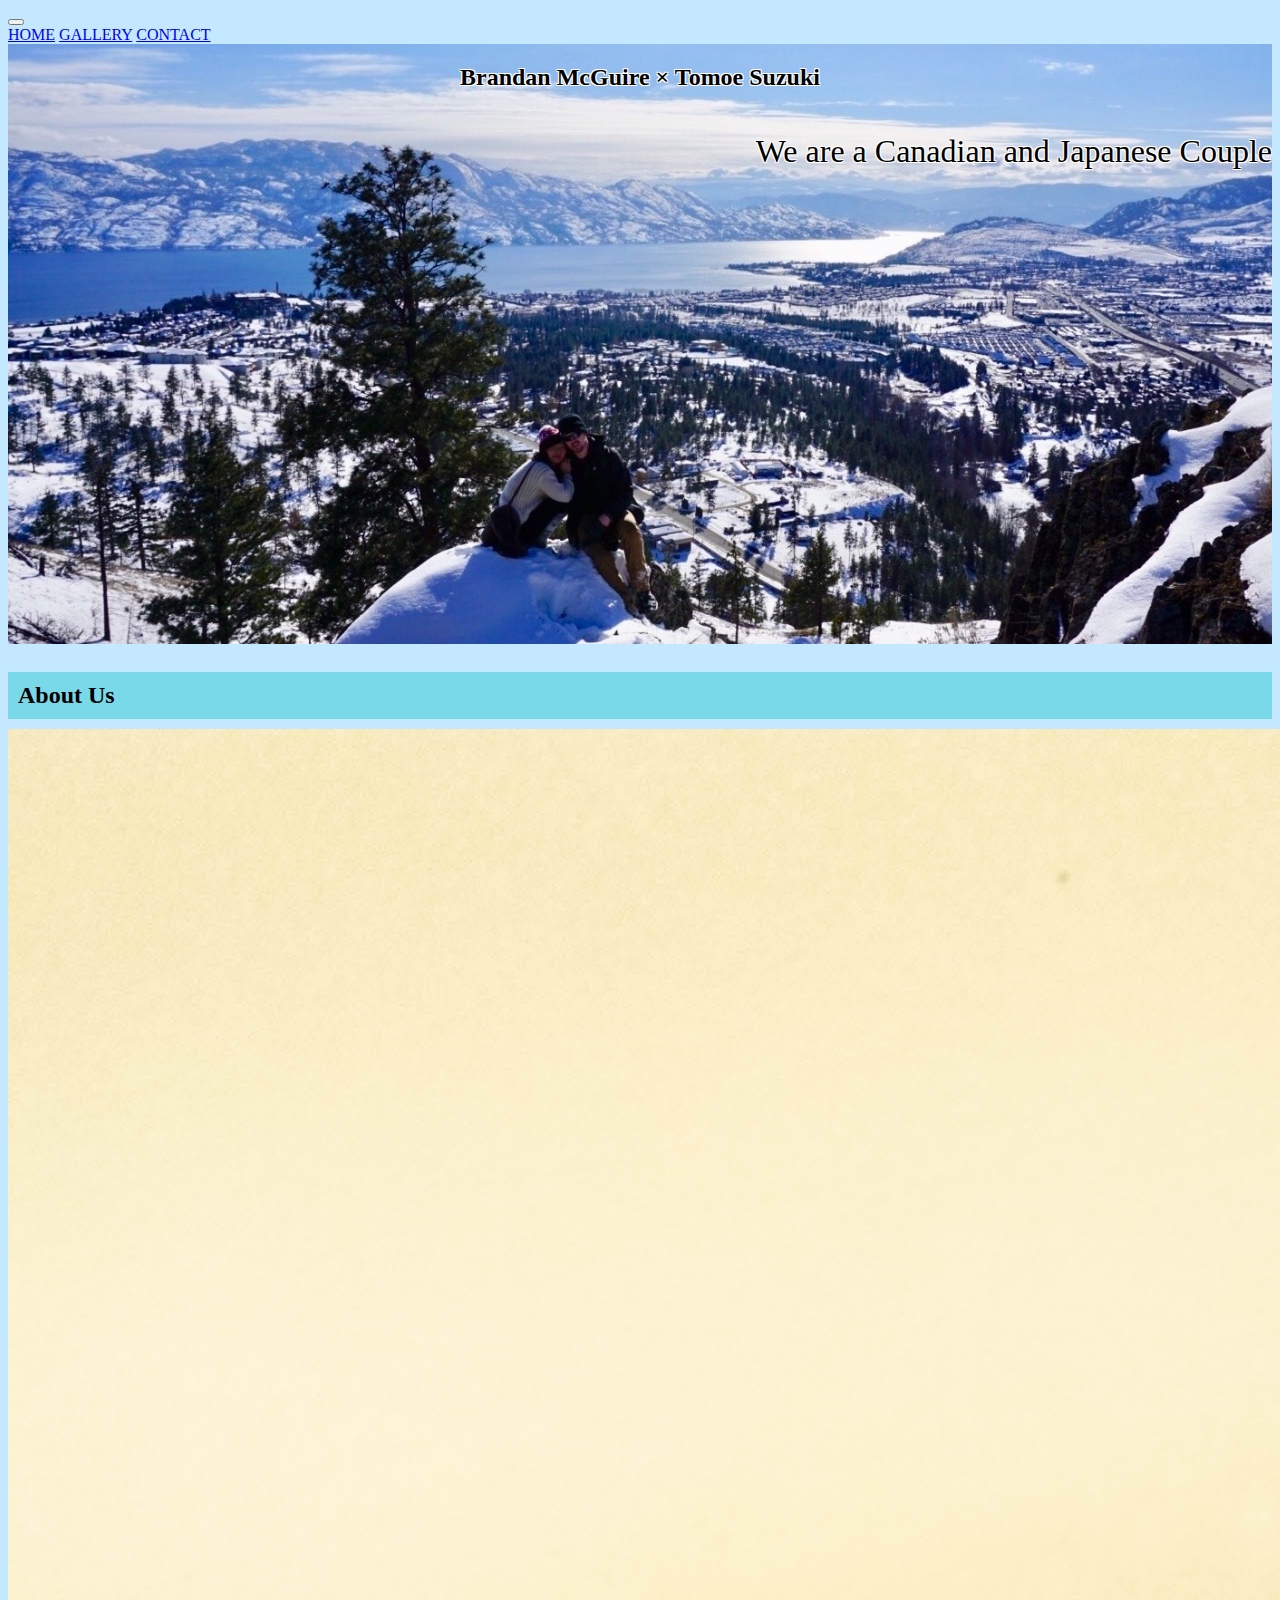
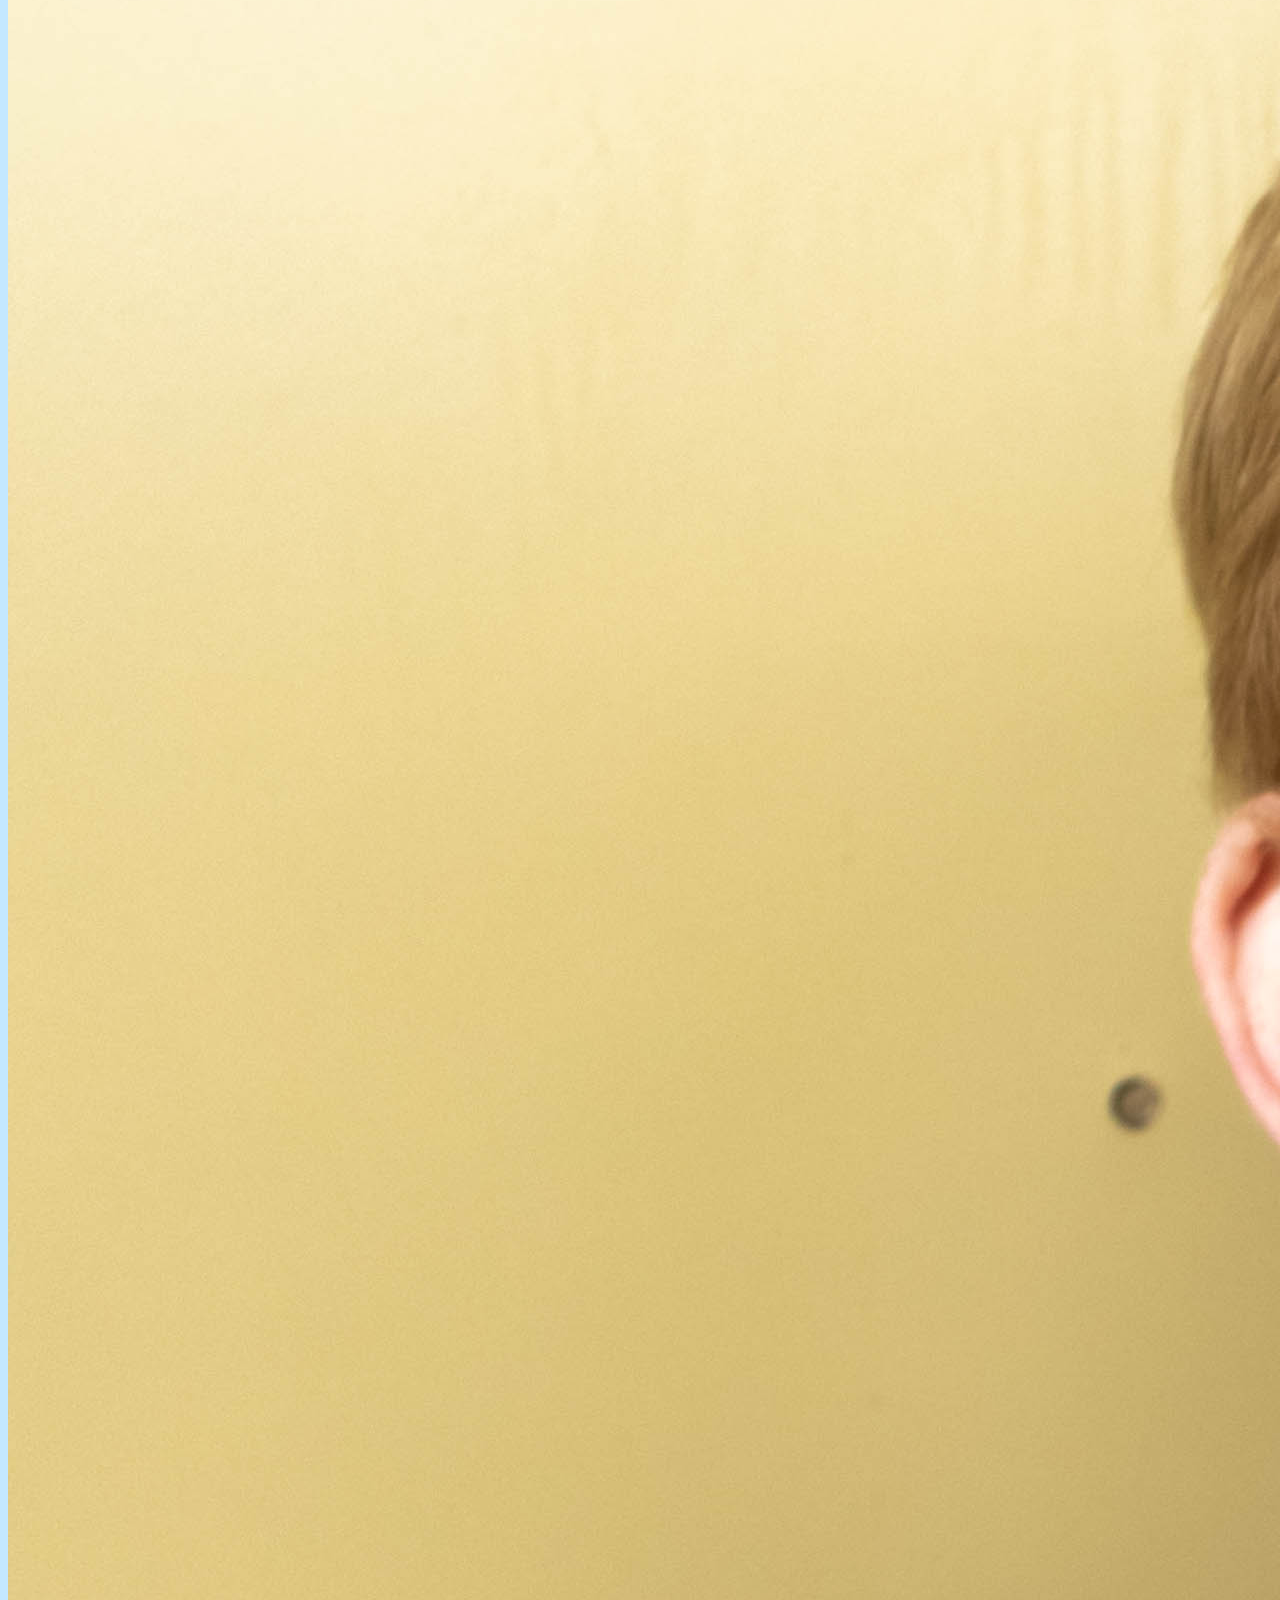
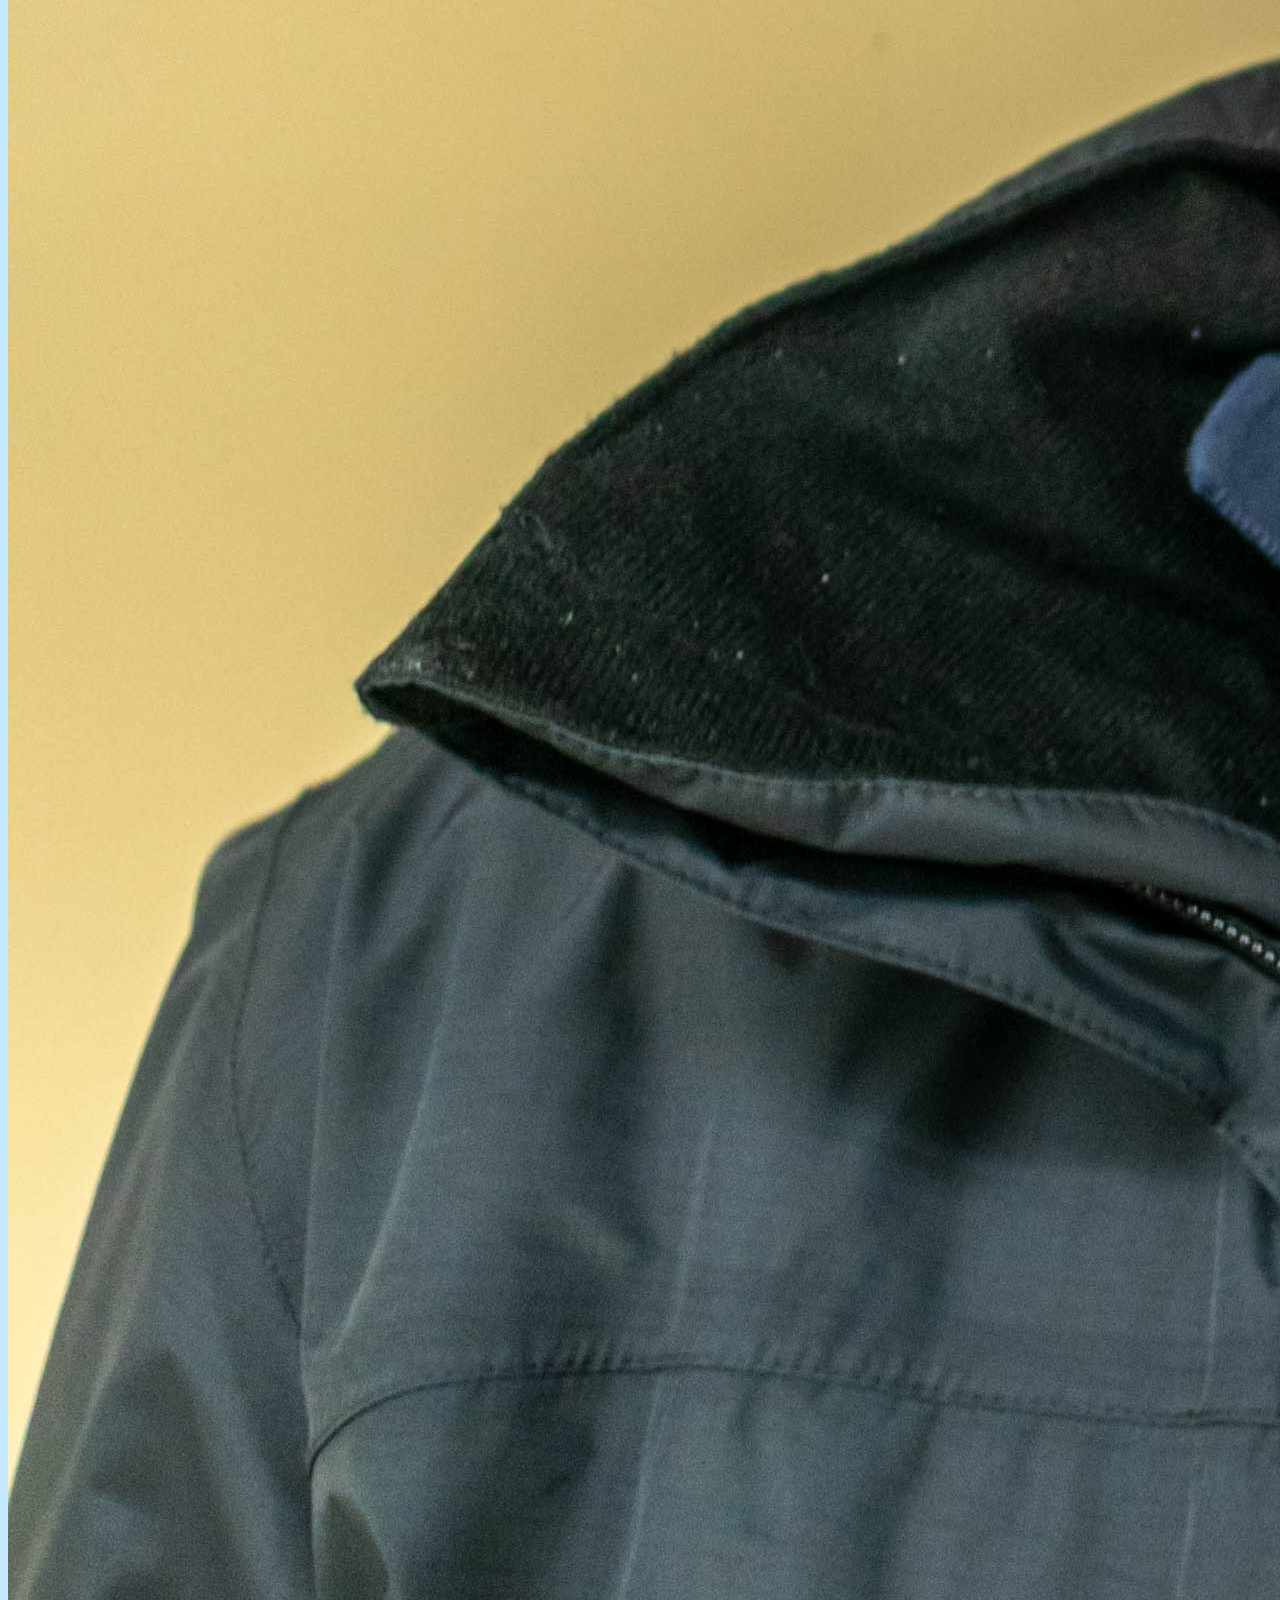
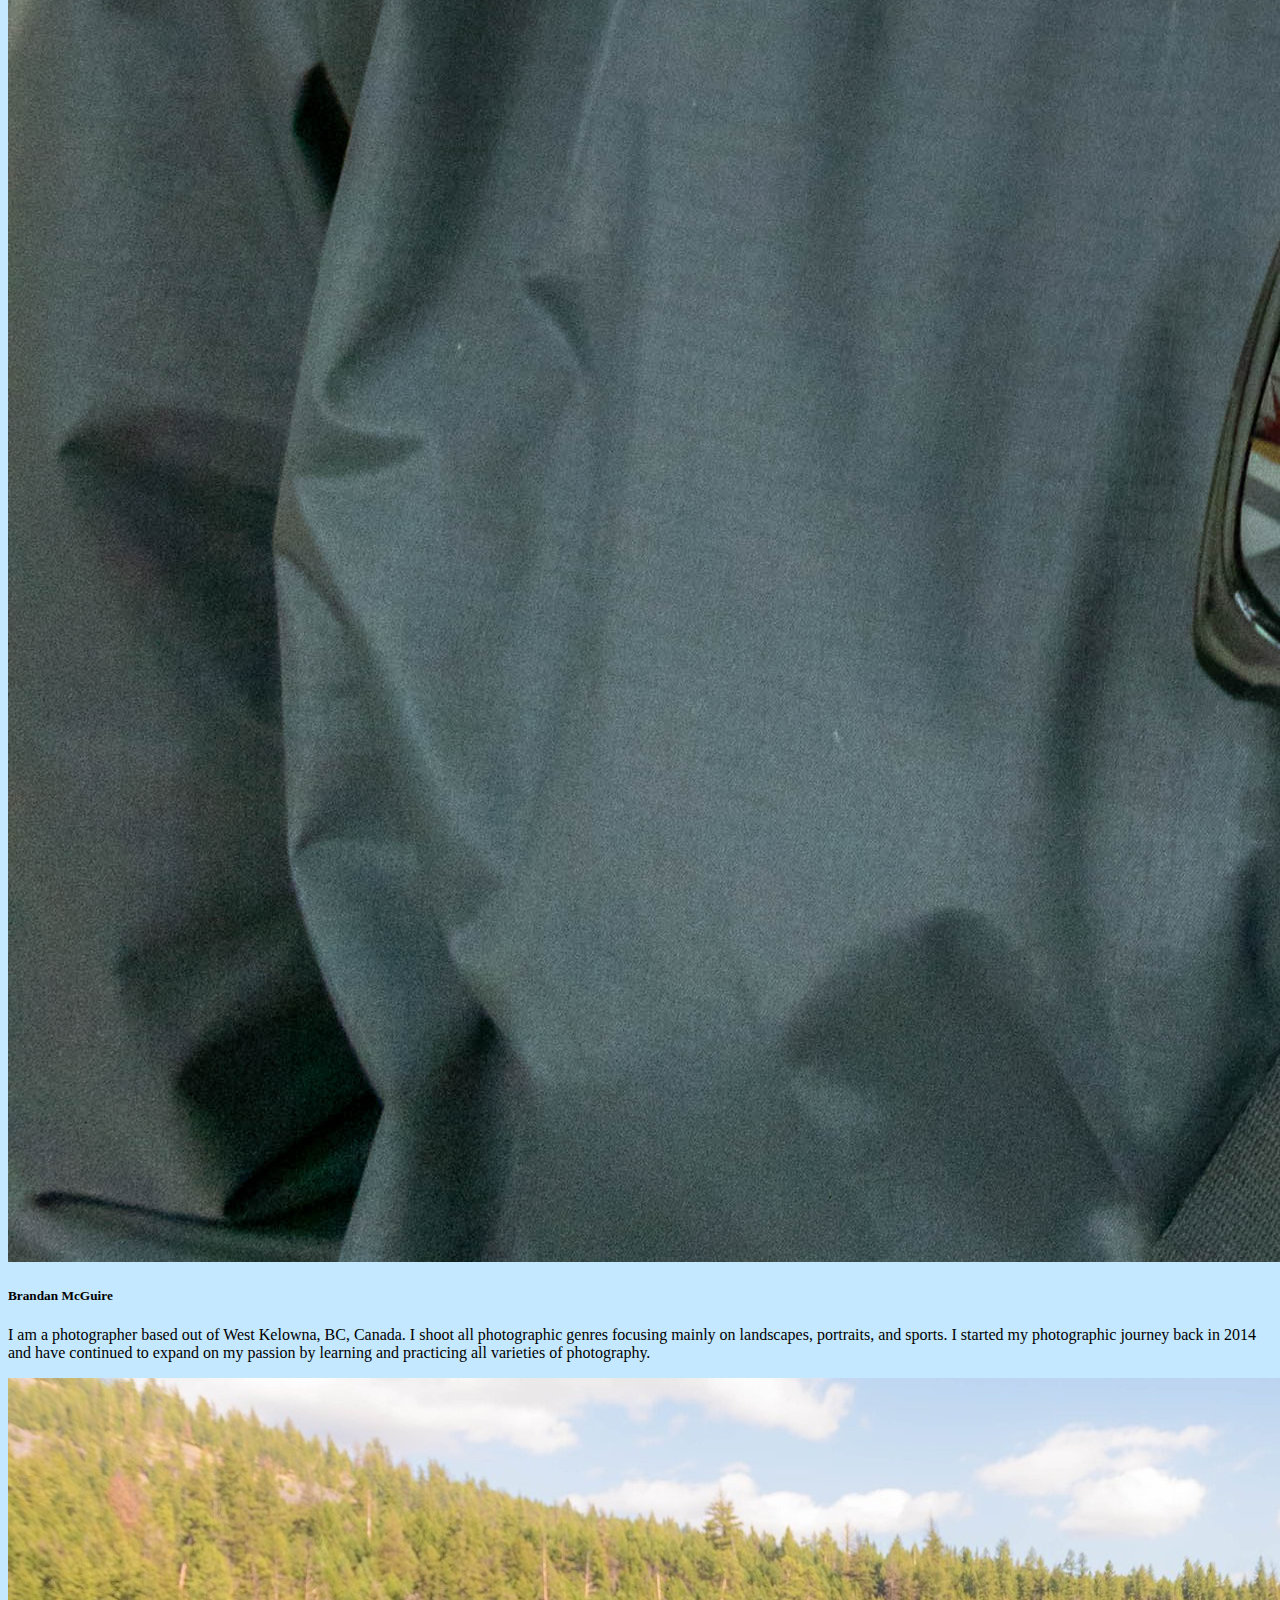
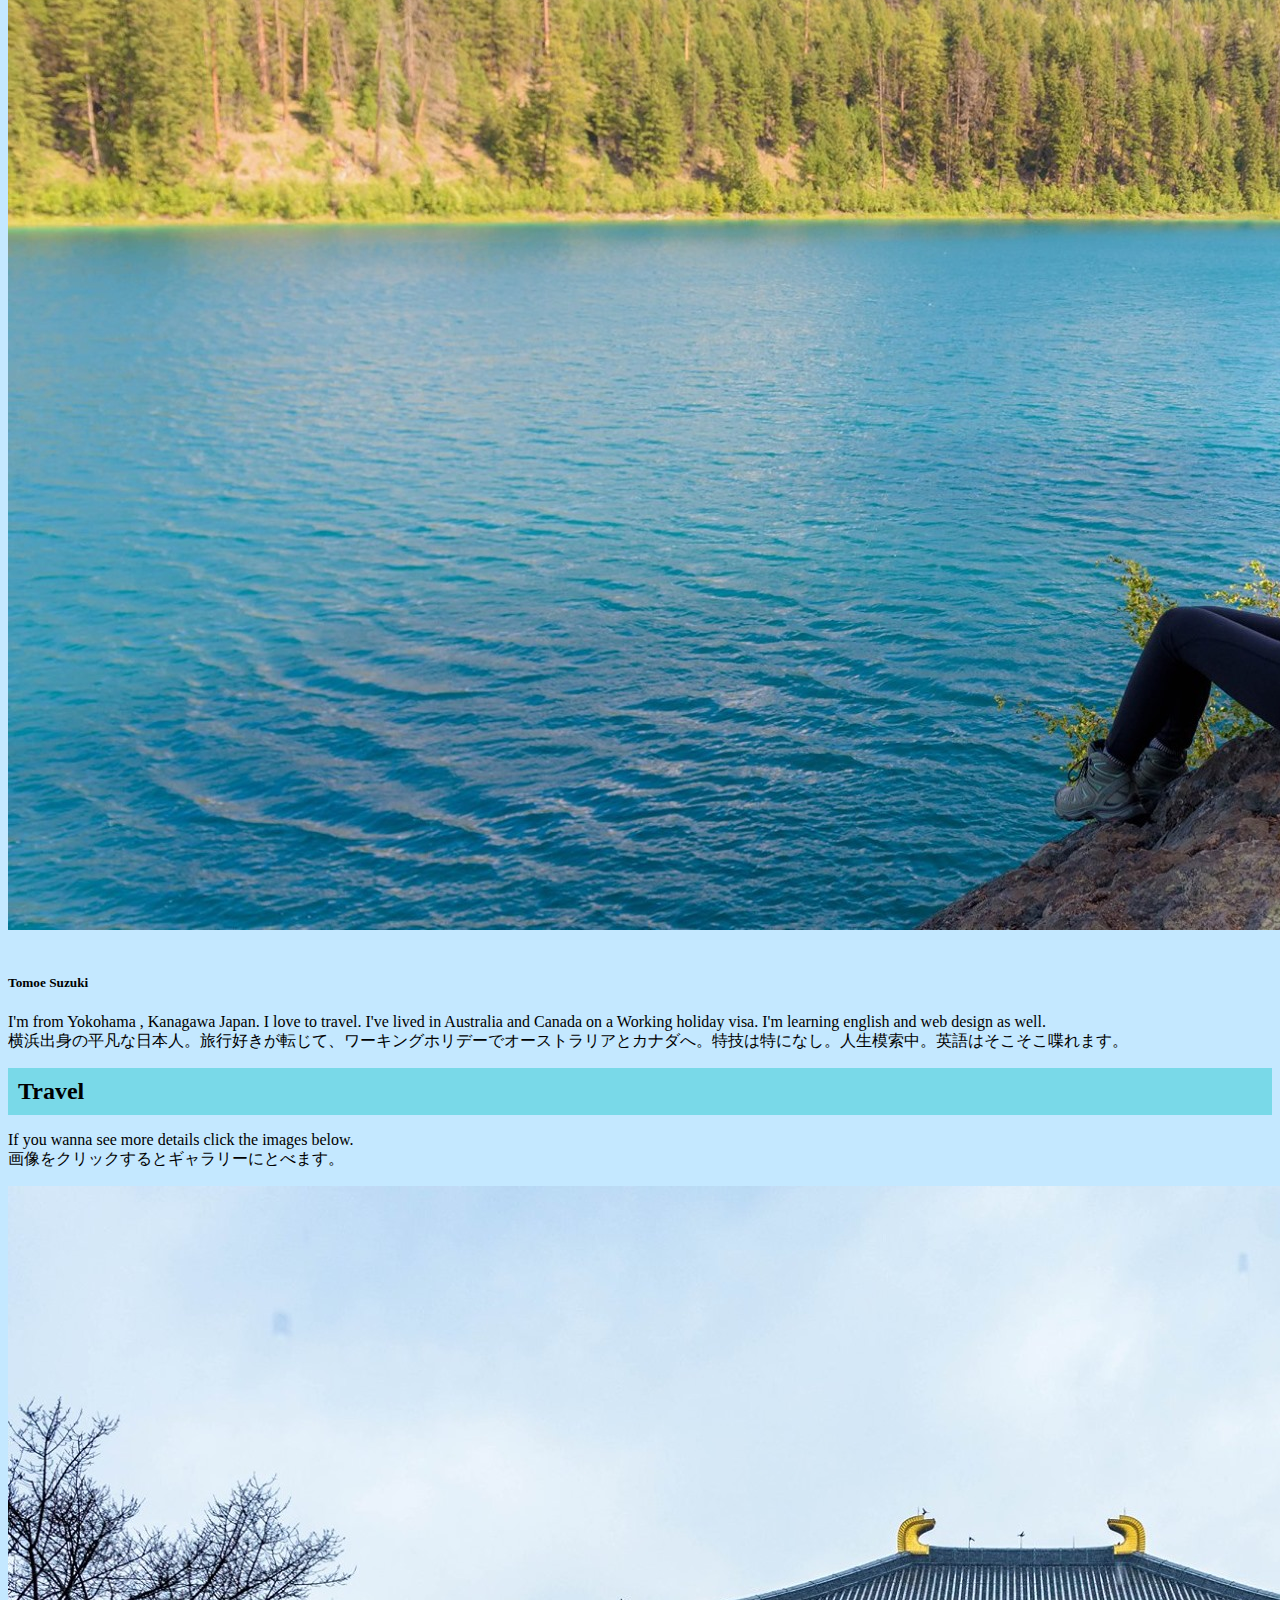
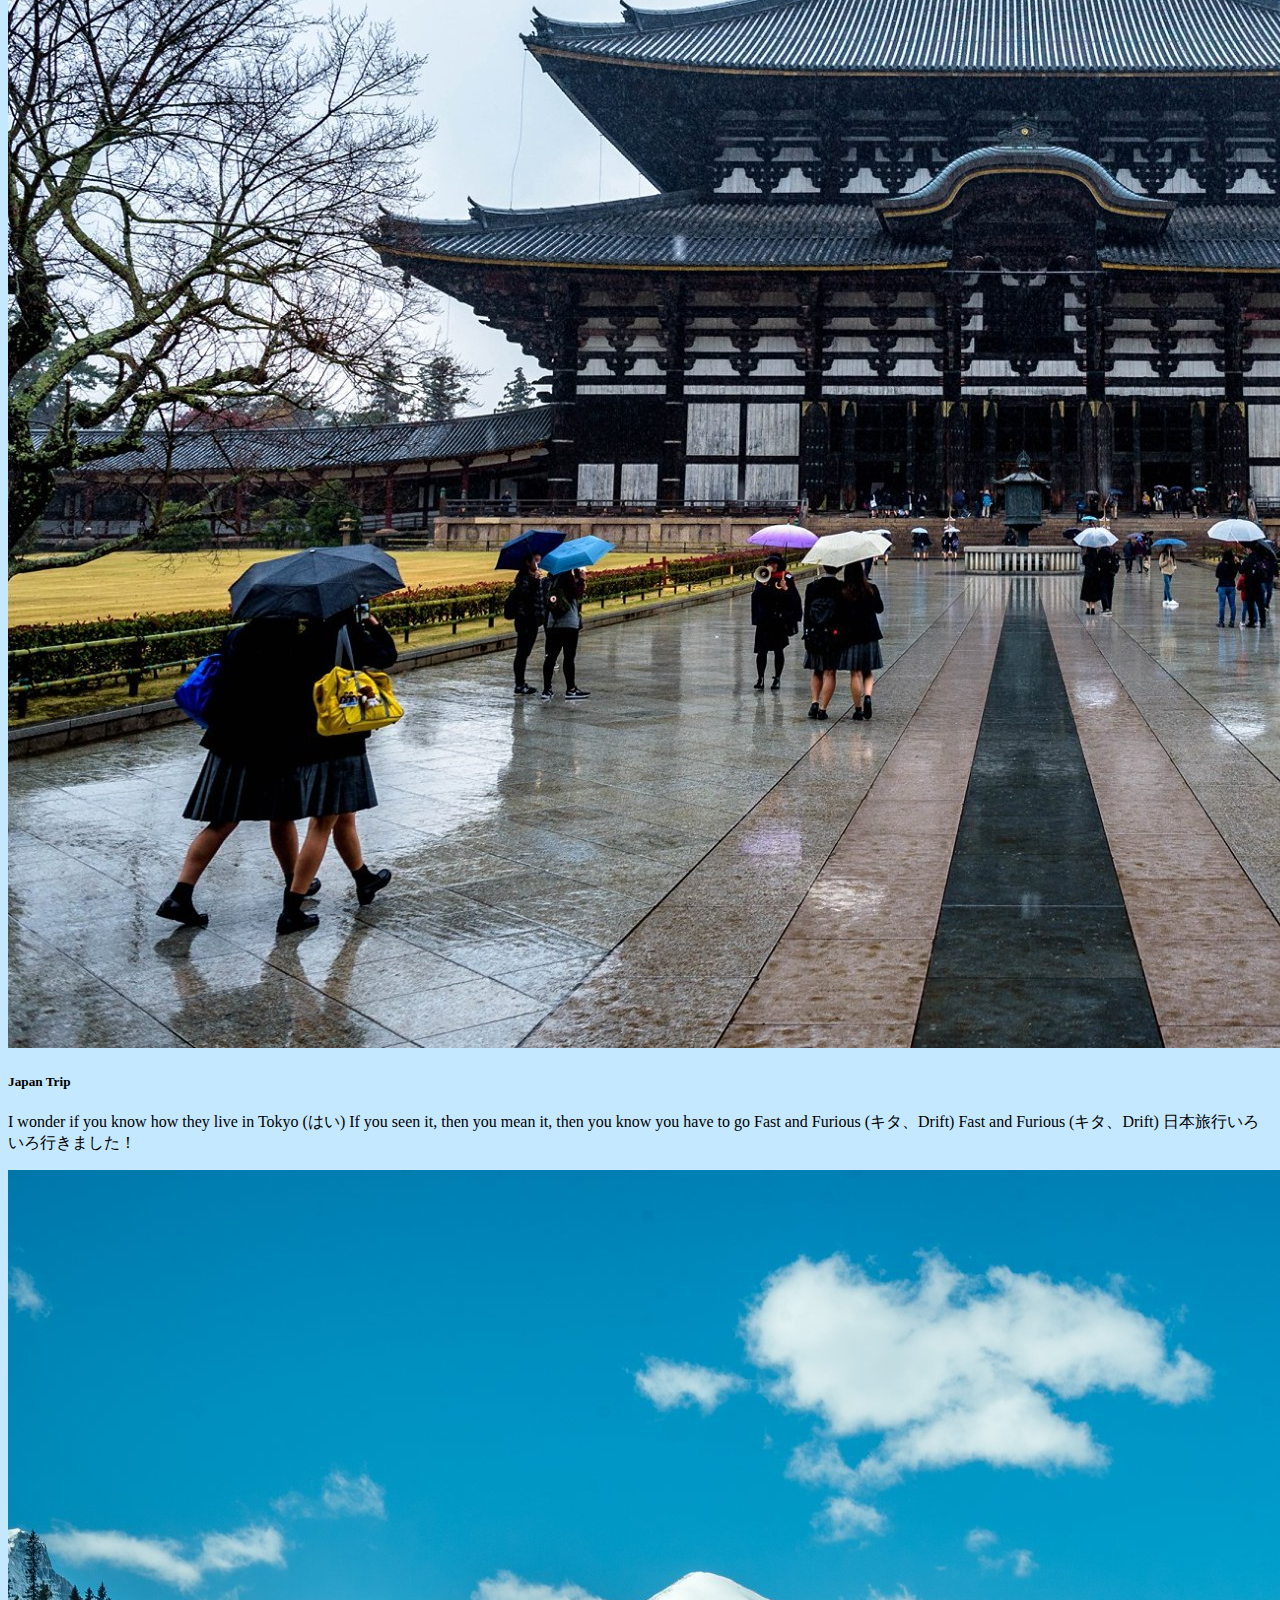
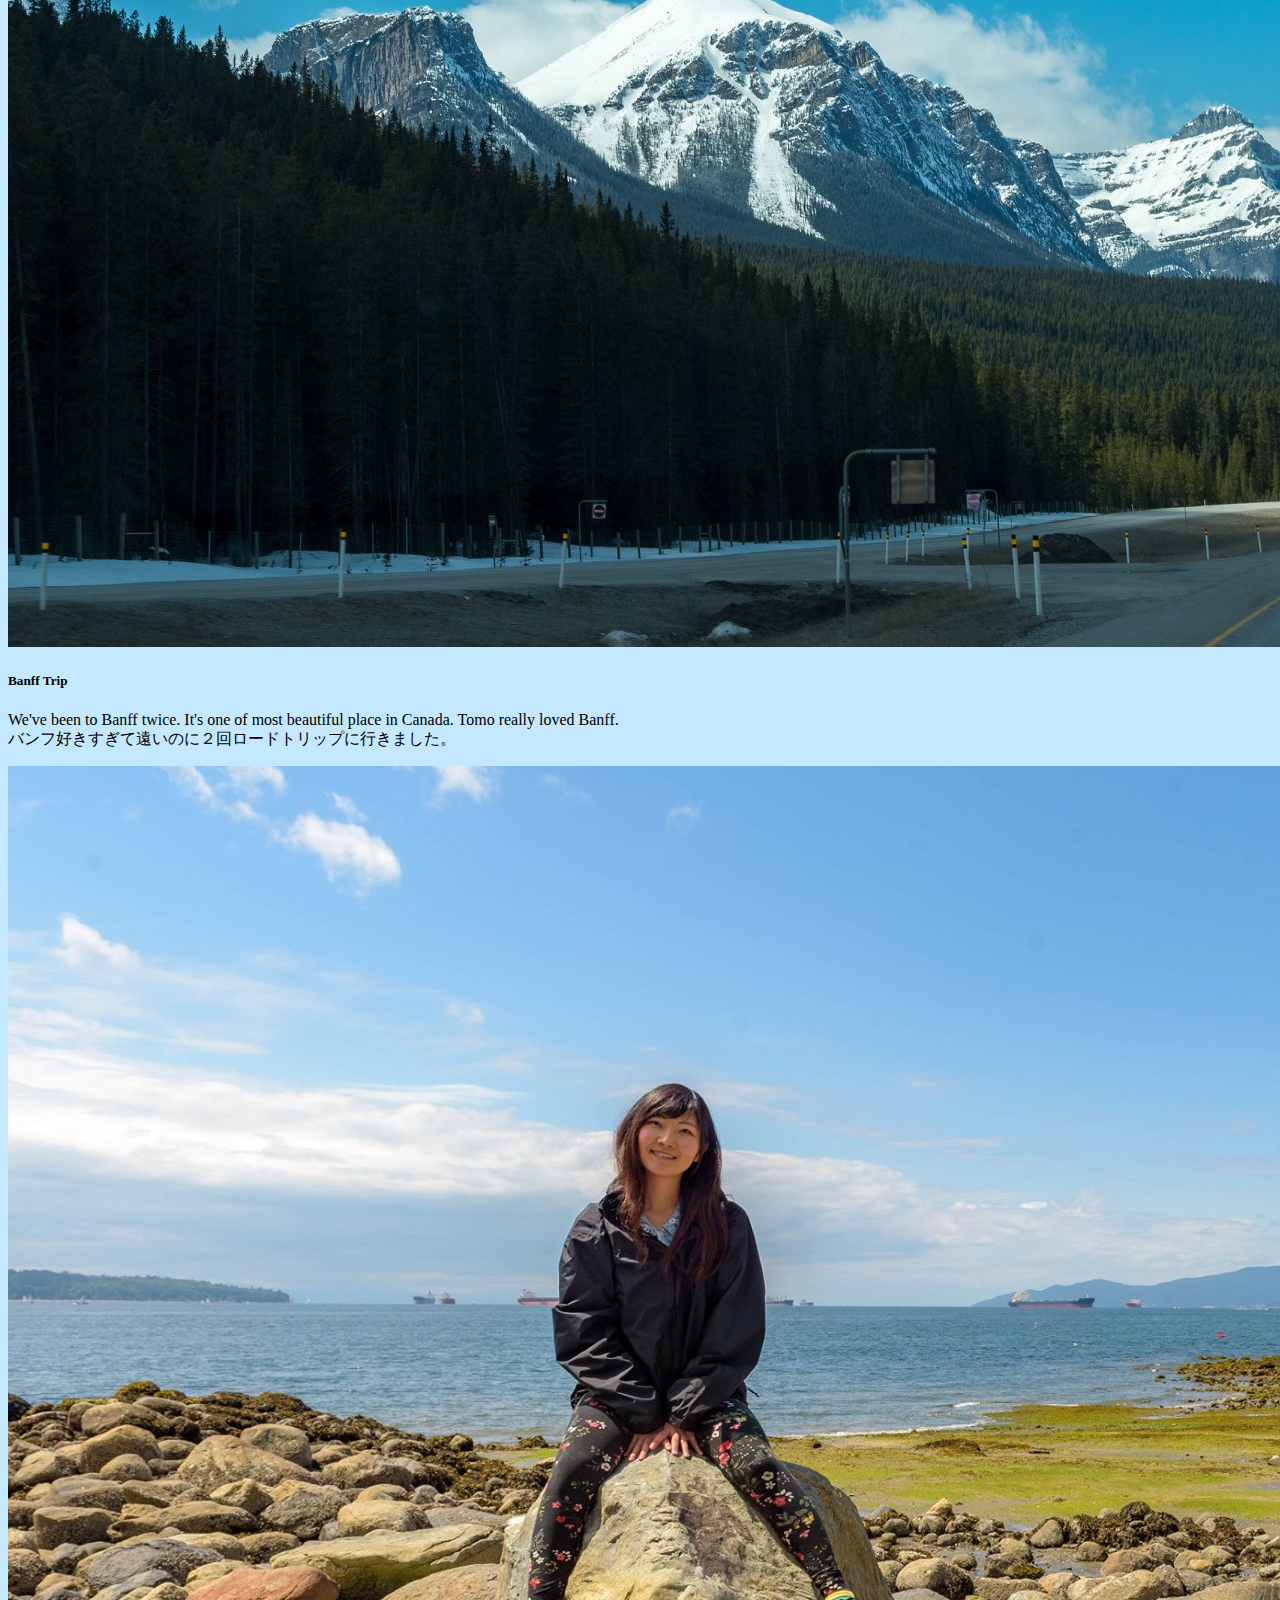
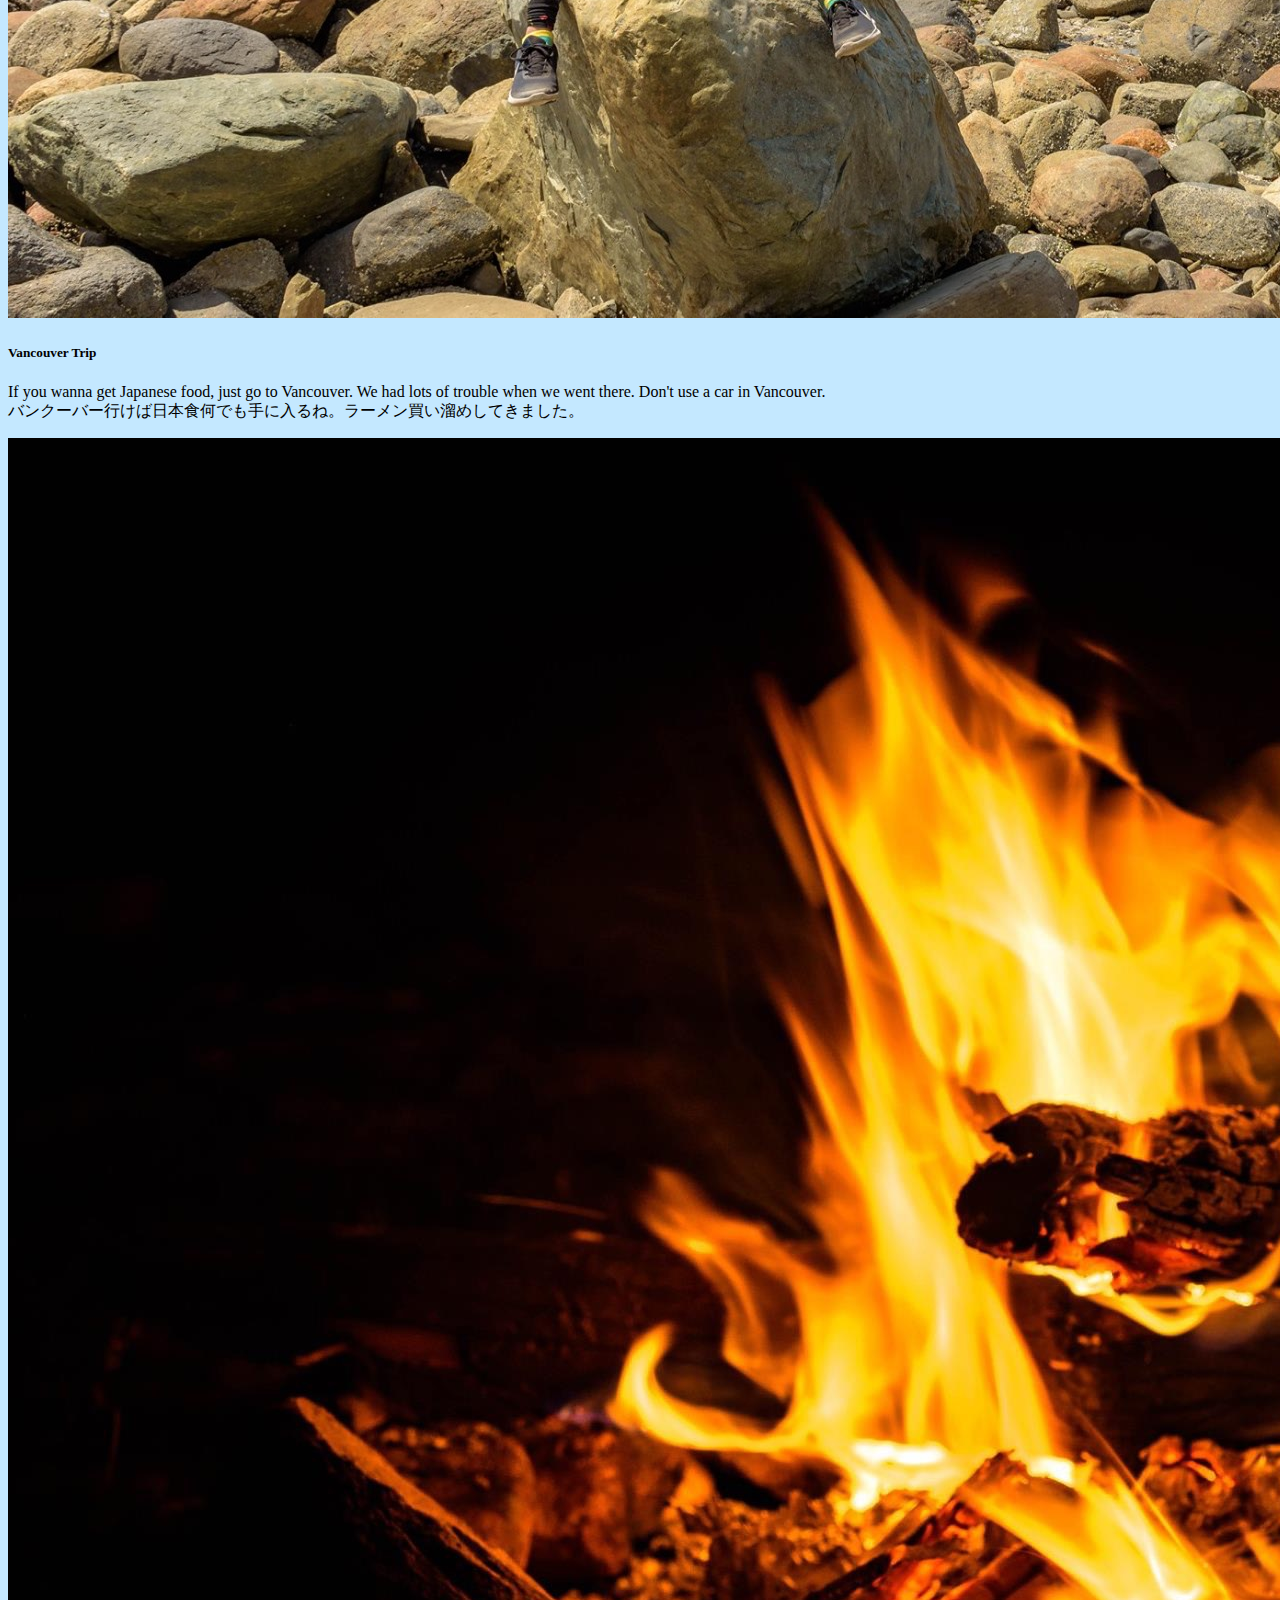
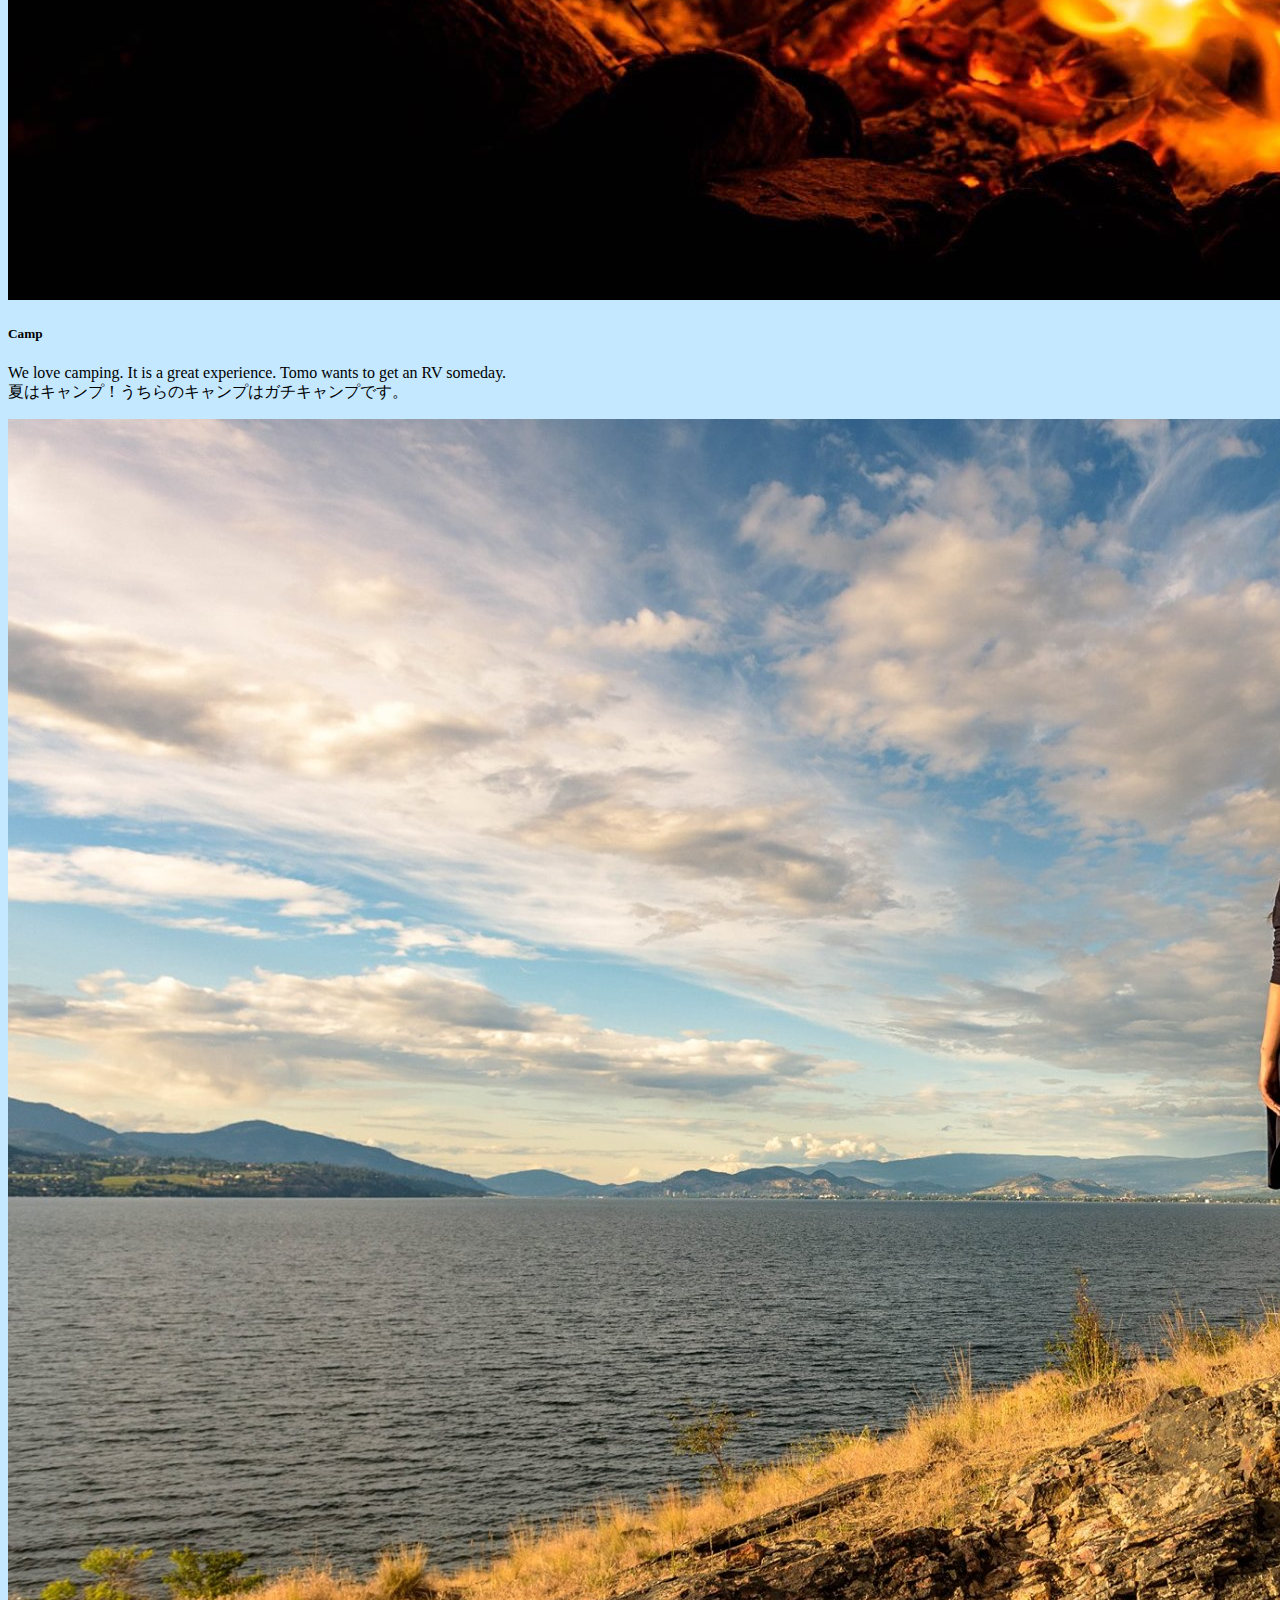
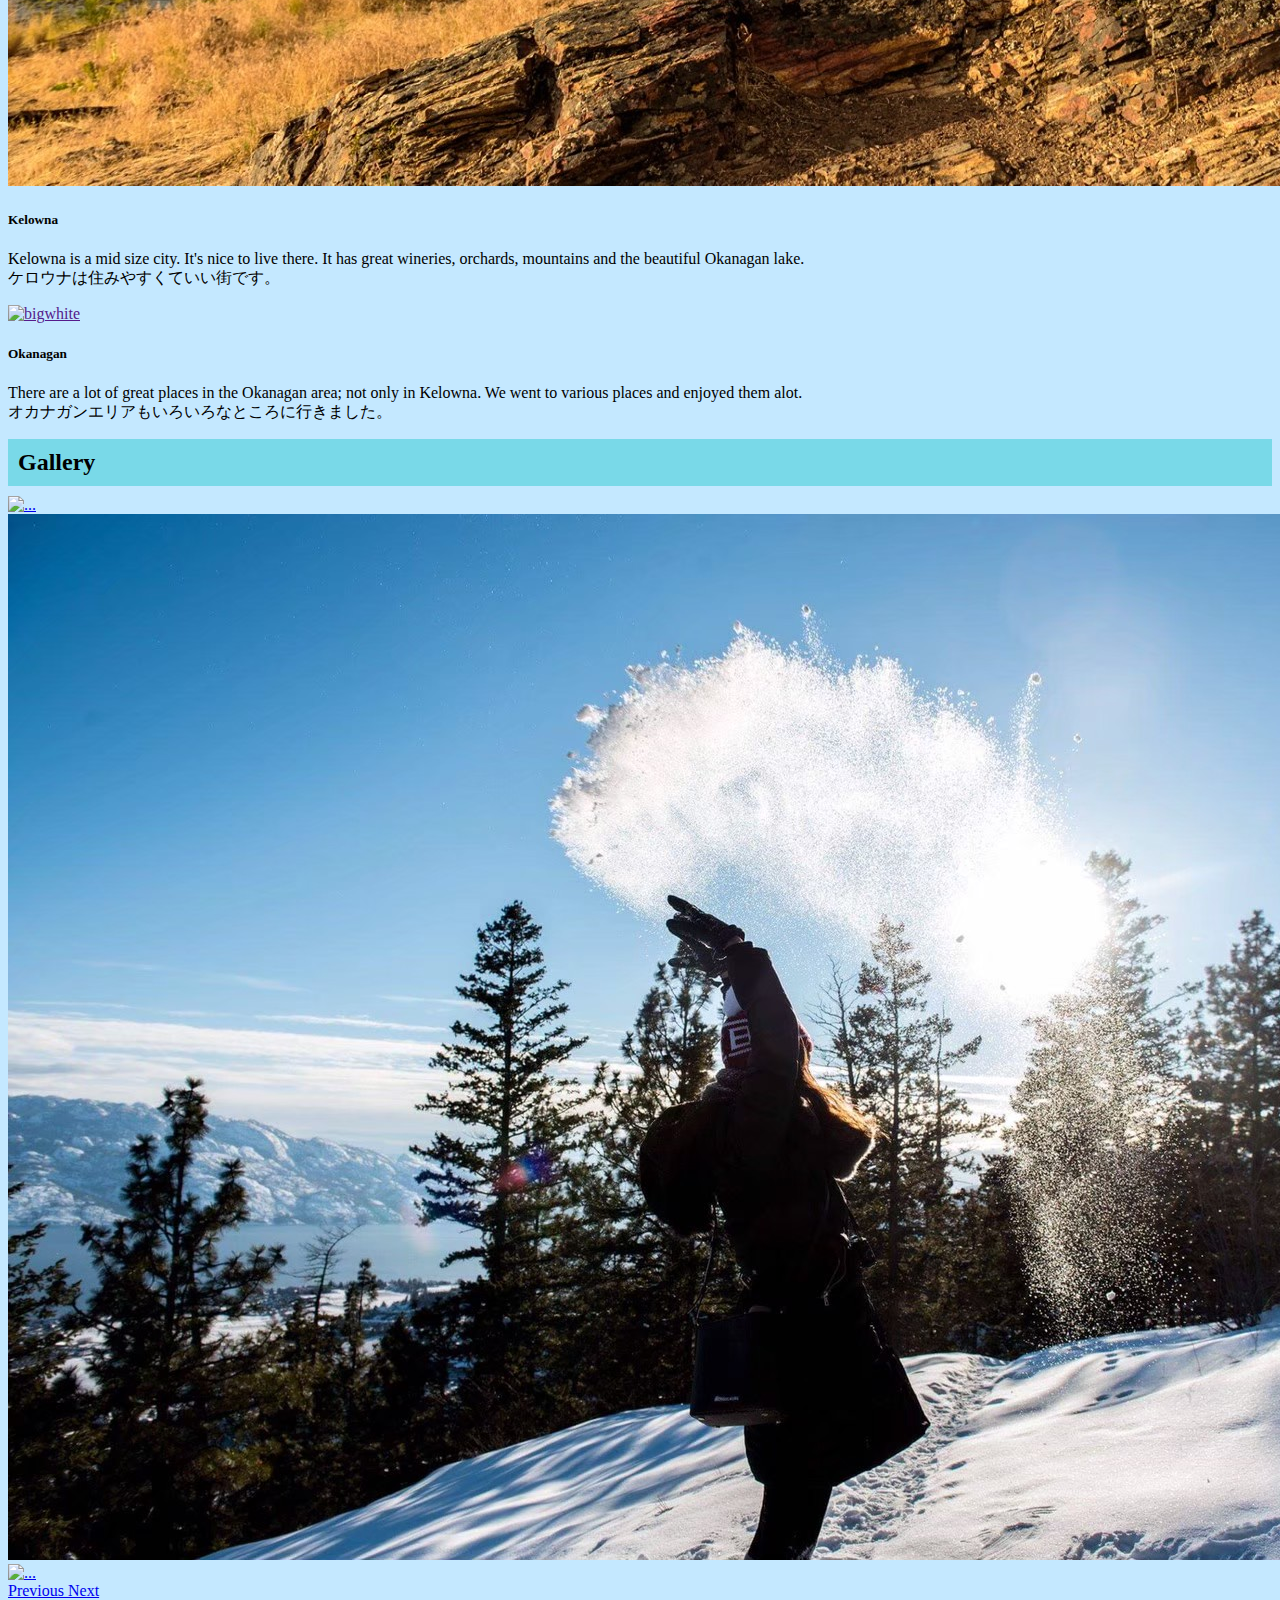
==== index.html @ 19876eda "initial commit" ====
<!doctype html>
<html lang="en">
  <head>
    <!-- Required meta tags -->
    <meta charset="utf-8">
    <meta name="viewport" content="width=device-width, initial-scale=1, shrink-to-fit=no">

    <link rel="stylesheet" href="index.css">

    <!-- Bootstrap CSS -->
    <link rel="stylesheet" href="https://stackpath.bootstrapcdn.com/bootstrap/4.5.0/css/bootstrap.min.css" integrity="sha384-9aIt2nRpC12Uk9gS9baDl411NQApFmC26EwAOH8WgZl5MYYxFfc+NcPb1dKGj7Sk" crossorigin="anonymous">

    <title>BraTomo</title>
  </head>
  
<!-- バー -->
  <body class="text-dark" style="background-color: #C4E8FF;">
    <div class="navbar-primary text-white" style="background-color: #C4E8FF;">
      <div class="container">
        <nav class="navbar px-0 navbar-expand-lg navbar-dark">
          <button class="navbar-toggler" type="button" data-toggle="collapse" data-target="#navbarNavAltMarkup" aria-controls="navbarNavAltMarkup" aria-expanded="false" aria-label="Toggle navigation">
            <span class="navbar-toggler-icon"></span>
          </button>
          <div class="collapse navbar-collapse" id="navbarNavAltMarkup">
            <div class="navbar-nav">
              <a href="index.html" class="pl-md-0 p-3 text-shadow">HOME</a>
              <a href="gallery.html" class="p-3 text-shadow">GALLERY</a>
              <a href="form.html" class="p-3 text-shadow">CONTACT</a>
            </div>
          </div>
        </nav>
      </div>
    </div>
<!-- タイトル -->
 <div class="container-fluid">
    <div class="row">
      <div class="col-xs-12 cover-img" style="background-image:url(main.JPG);">
       <div class="cover-text text-center">
          <h2 class="display-2" style="font-family: Snell Roundhand; text-shadow: white 1px 1px 0px, white -1px 1px 0px,
          white 1px -1px 0px,white -1px -1px 0px;">Brandan McGuire × Tomoe Suzuki</h2>
          <p class="mr-5" style="font-family :Snell Roundhand; text-shadow: white 1px 1px 0px, white -1px 1px 0px,
          white 1px -1px 0px,white -1px -1px 0px;">We are a Canadian and Japanese Couple </p>
       </div>
      </div>
    </div>
  </div>
          <br>
<!-- アバウトアス -->
  <div class="container">
    <div class="row">
      <h2 class="col-12 text-center" style="background-color: #79D9E8;">About Us</h2>
    </div>
    <div class="row row-cols-1 row-cols-md-2">
      <div class="col mb-4">
        <div class="card p-3">
          <div class="text-center">
            <img src="brachan.jpg" class="card-img-top w-50" alt="brachan">
          </div>
          <div class="card-body">
            <h5 class="card-title">Brandan McGuire</h5>
            <p class="card-text">I am a photographer based out of West Kelowna, BC, Canada. I shoot all photographic genres focusing mainly on landscapes, portraits, and sports. I started my photographic journey back in 2014 and have continued to expand on my passion by learning and practicing all varieties of photography.</p>
          </div>
        </div>
      </div>
      <div class="col mb-4">
        <div class="card p-3">
          <img src="tomo.jpg" class="card-img-top" alt="tomo">
          <div class="card-body"><br>
            <h5 class="card-title">Tomoe Suzuki</h5>
            <p class="card-text">I'm from Yokohama , Kanagawa Japan. I love to travel. I've lived in Australia and Canada on a Working holiday visa. I'm learning english and web design as well.<br>横浜出身の平凡な日本人。旅行好きが転じて、ワーキングホリデーでオーストラリアとカナダへ。特技は特になし。人生模索中。英語はそこそこ喋れます。</p>
          </div>
        </div>
      </div>
    </div>

<!-- トラベル -->
    <div class="row">
      <h2 class="col-12 text-center" style="background-color: #79D9E8; ">Travel</h2>  
      <p>If you wanna see more details click the images below.<br>画像をクリックするとギャラリーにとべます。</p>
      <div class="row row-cols-1 row-cols-md-3">
        <div class="col mb-4"">
          <div class="card" style="background-color: ;">
            <a href="gallery.html"><img src="nara.jpg" class="card-img-top" alt="nara"></a>
            <div class="card-body">
              <h5 class="card-title">Japan Trip</h5>
              <p class="card-text">
                I wonder if you know how they live in Tokyo (はい)
                If you seen it, then you mean it, then you know you have to go
                Fast and Furious (キタ、Drift)
                Fast and Furious (キタ、Drift)
                日本旅行いろいろ行きました！
                </p>
            </div>
          </div>
        </div>
        <div class="col mb-4">
          <div class="card" style="background-color;">
            <a href="gallery.html">
              <img src="banff.jpg" class="card-img-top" alt="banff">
            </a>
            <div class="card-body">
              <h5 class="card-title">Banff Trip</h5>
              <p class="card-text">We've been to Banff twice. It's one of most beautiful place in Canada. Tomo really loved Banff.<br>バンフ好きすぎて遠いのに２回ロードトリップに行きました。</p>
            </div>
          </div>
        </div>
        <div class="col mb-4">
          <div class="card" style="background-color: ;">
            <a href="">
              <img src="van.jpg" class="card-img-top" alt="vancouber">
            </a>
            <div class="card-body">
              <h5 class="card-title">Vancouver Trip</h5>
              <p class="card-text">If you wanna get Japanese food, just go to Vancouver. We had lots of trouble when we went there. Don't use a car in Vancouver.<br>バンクーバー行けば日本食何でも手に入るね。ラーメン買い溜めしてきました。</p>
            </div>
          </div>
        </div>
        <div class="col mb-4">
          <div class="card" style="background-color: ;">
            <a href="">
              <img src="camp.JPG" class="card-img-top" alt="camp">
            </a>
            <div class="card-body">
              <h5 class="card-title">Camp</h5>
              <p class="card-text">We love camping. It is a great experience. Tomo wants to get an RV someday.<br>夏はキャンプ！うちらのキャンプはガチキャンプです。
              </p>
            </div>
          </div>
        </div>
        <div class="col mb-4">
          <div class="card" style="background-color: ;">
            <a href="#">
              <img src="betram.jpg" class="card-img-top" alt="betram">
            </a>
            <div class="card-body">
              <h5 class="card-title">Kelowna</h5>
              <p class="card-text">Kelowna is a mid size city. It's nice to live there. It has great wineries, orchards, mountains and the beautiful Okanagan lake.<br>ケロウナは住みやすくていい街です。</p>
            </div>
          </div>
        </div>

        <div class="col mb-4">
          <div class="card" style="background-color: ;">
           <a href="">
             <img src="bigwhite.JPG" class="card-img-top" alt="bigwhite">
           </a>
            <div class="card-body">
              <h5 class="card-title">Okanagan</h5>
              <p class="card-text">There are a lot of great places in the Okanagan area; not only in Kelowna. We went to various places and enjoyed them alot.<br>オカナガンエリアもいろいろなところに行きました。</p>
            </div>
          </div>
        </div>
      </div>




    </div>
<!-- ギャラリー -->
    <div class="row text-center">
      <h2 class="col-12 text-center" style="background-color: #79D9E8; ">Gallery</h2>
      <a href="gallery.html">

        <div id="carouselExampleControls" class="carousel slide w-75 mr-auto ml-auto" data-ride="carousel">
          <div class="carousel-inner text-center">
            <div class="carousel-item active">
              <img src="kal.JPG" class="d-block w-100" alt="...">
            </div>
            <div class="carousel-item">
              <img src="mb.jpg" class="d-block w-100" alt="...">
            </div>
            <div class="carousel-item">
              <img src="myra.JPG" class="d-block w-100" alt="...">
            </div>
          </div>
          <a class="carousel-control-prev" href="#carouselExampleControls" role="button" data-slide="prev">
            <span class="carousel-control-prev-icon" aria-hidden="true"></span>
            <span class="sr-only">Previous</span>
          </a>
          <a class="carousel-control-next" href="#carouselExampleControls" role="button" data-slide="next">
            <span class="carousel-control-next-icon" aria-hidden="true"></span>
            <span class="sr-only">Next</span>
          </a>
        </a>
        </div>
      </div>
      
      
      







  </div>



    
      <footer>
        <br>
        <br>
        <br>
        <br>
        <br>
        <div class="last">
          <img src="Untitled-3.png" alt="bra">
          <p class="com">Thank you for visiting our website!</p>
        </div>
        <p class="text-center"> tomo.jp </p>
      </footer>

      
    

    <!-- Optional JavaScript -->
    <!-- jQuery first, then Popper.js, then Bootstrap JS -->
    <script src="https://code.jquery.com/jquery-3.5.1.slim.min.js" integrity="sha384-DfXdz2htPH0lsSSs5nCTpuj/zy4C+OGpamoFVy38MVBnE+IbbVYUew+OrCXaRkfj" crossorigin="anonymous"></script>
    <script src="https://cdn.jsdelivr.net/npm/popper.js@1.16.0/dist/umd/popper.min.js" integrity="sha384-Q6E9RHvbIyZFJoft+2mJbHaEWldlvI9IOYy5n3zV9zzTtmI3UksdQRVvoxMfooAo" crossorigin="anonymous"></script>
    <script src="https://stackpath.bootstrapcdn.com/bootstrap/4.5.0/js/bootstrap.min.js" integrity="sha384-OgVRvuATP1z7JjHLkuOU7Xw704+h835Lr+6QL9UvYjZE3Ipu6Tp75j7Bh/kR0JKI" crossorigin="anonymous"></script>
  </body>
</html>
---- index.css ----
.cover-img {
	height: 600px;
	display: table;
	width: 100%;
	background-size: cover;
}

/* ワイドスクリーン用のCSS */
@media only screen and (min-width: 1500px) {
	.cover-img {
		height: 800px;
	}
}

/* タブレット用のCSS */
@media only screen and (min-width : 768px) and (max-width : 1200px) {
	.cover-img {
		height: 500px;
	}
}

/* スマホ用のCSS */
@media only screen and (max-width: 479px) {
	.cover-img {
		height: 300px;
	}
}

.cover-text {
	display: table-cell;
	vertical-align: top;
  text-align: center;
}

.cover-text>p{
  display: ;
  vertical-align: text-bottom;
  text-align: right;
  font-size: xx-large;
}

.last{
	display: flex;
	justify-content: center;
}

.com{
	color: white;
	background-color: teal;
	padding: 10px;
	margin: 10px;
	width: 320px;
	height: 100px;
	line-height: 90px;
	text-align: center;
	border-radius: 20px;
	align-self: center;
}

h2{
	padding: 10px;
	margin: 10px;
}


.row h2{
	margin-left: auto;
	margin-right: auto;
}
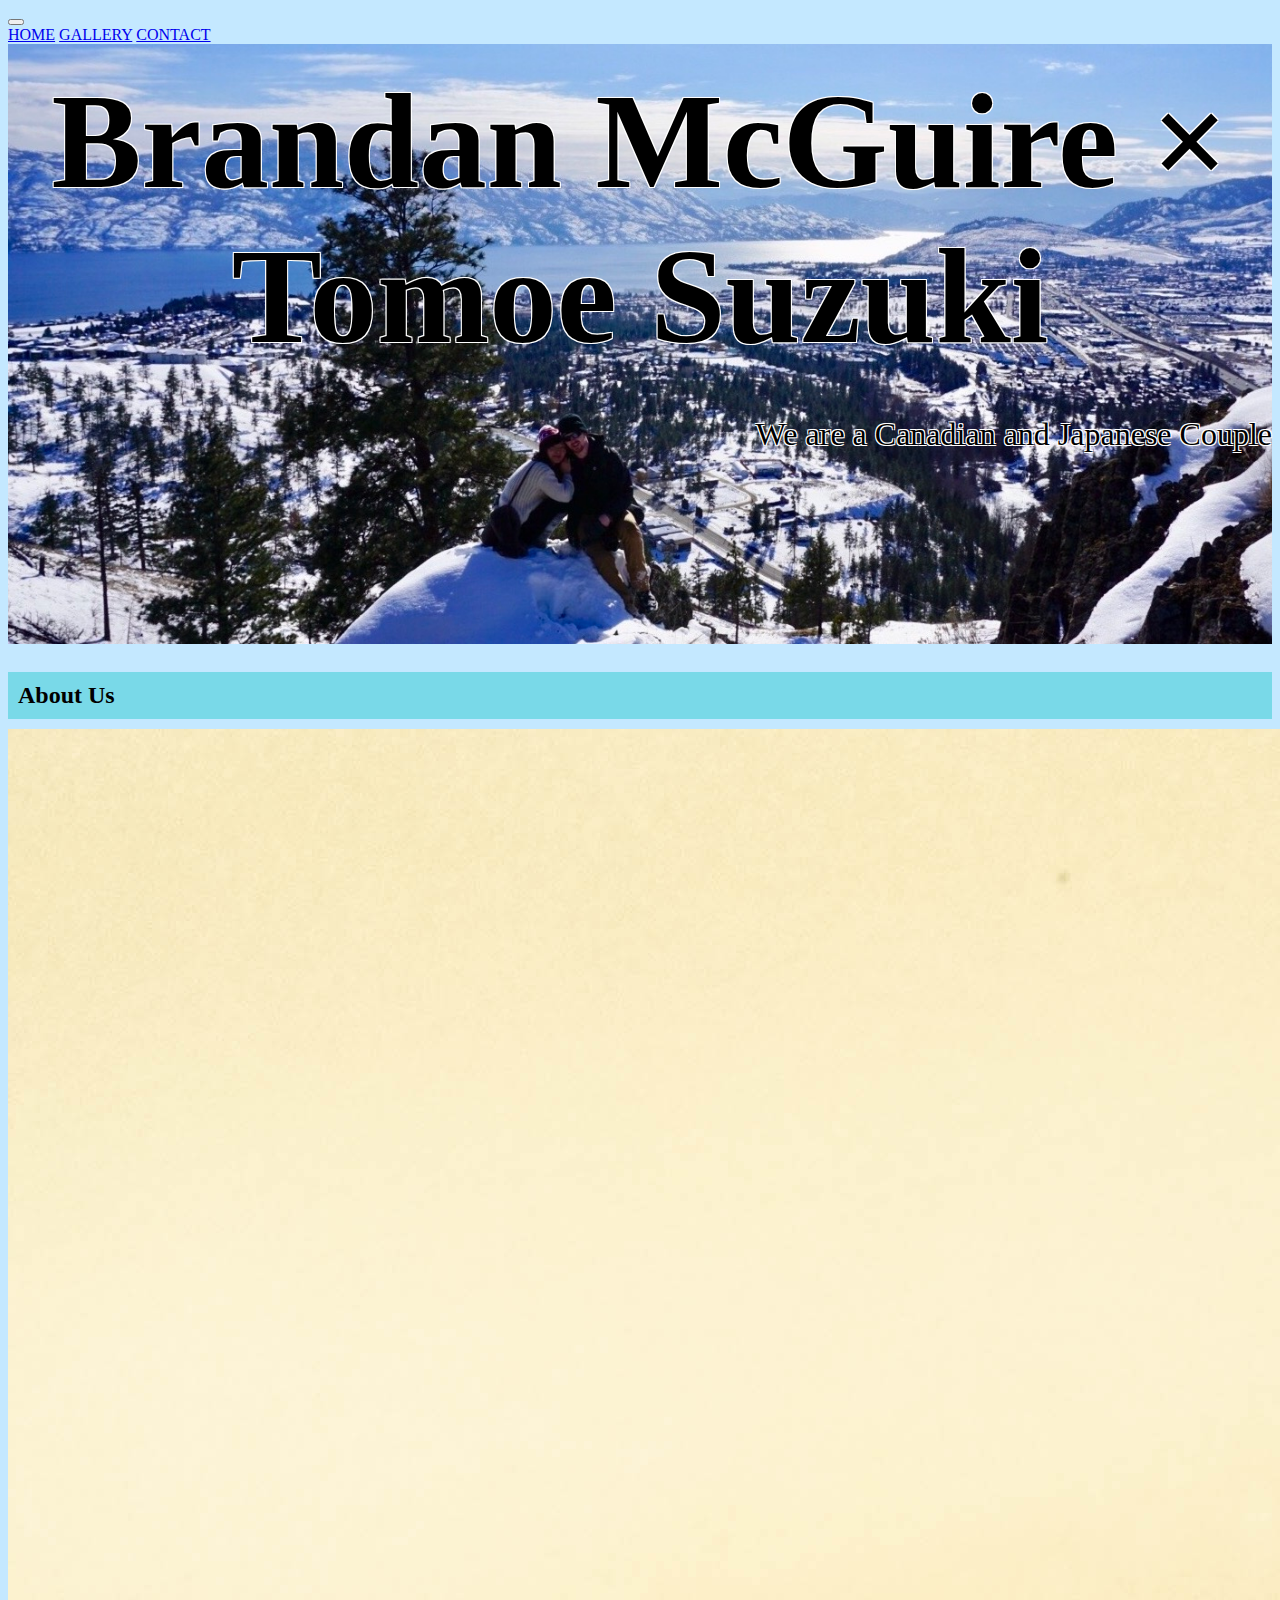
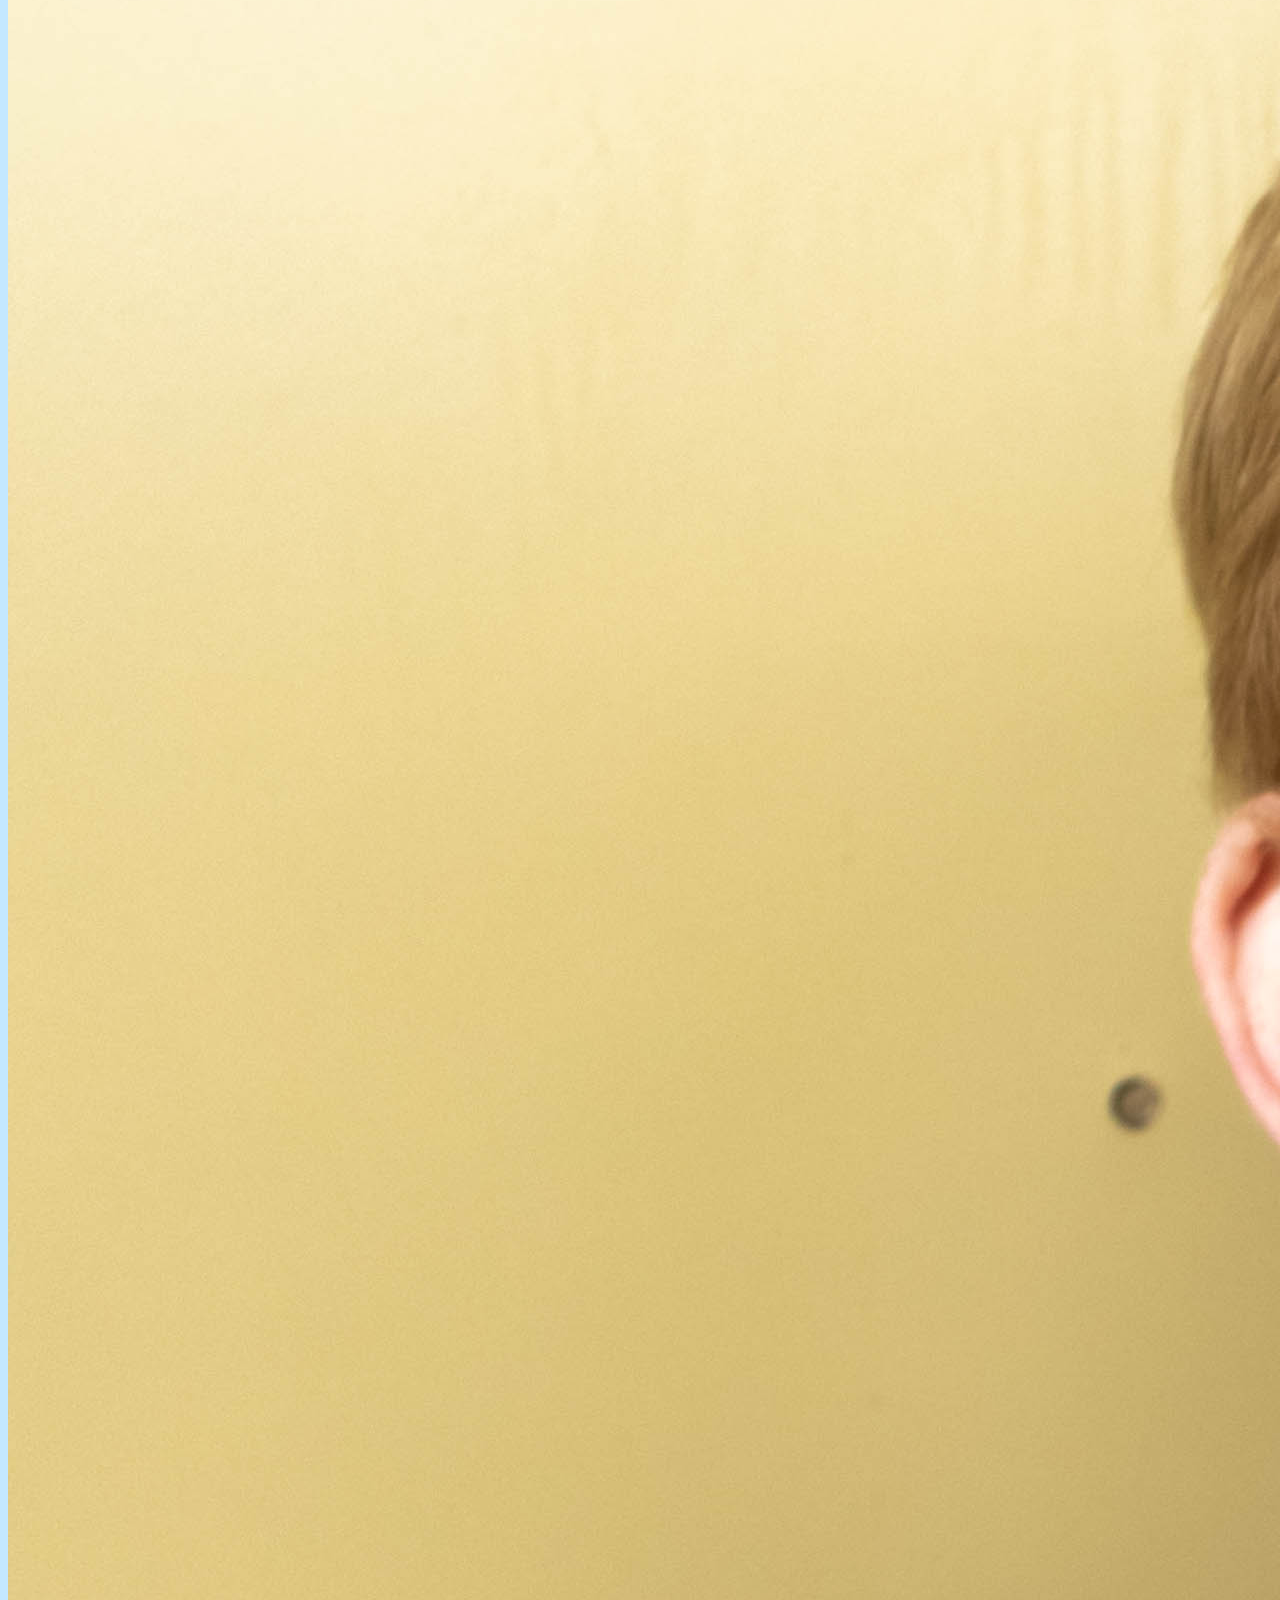
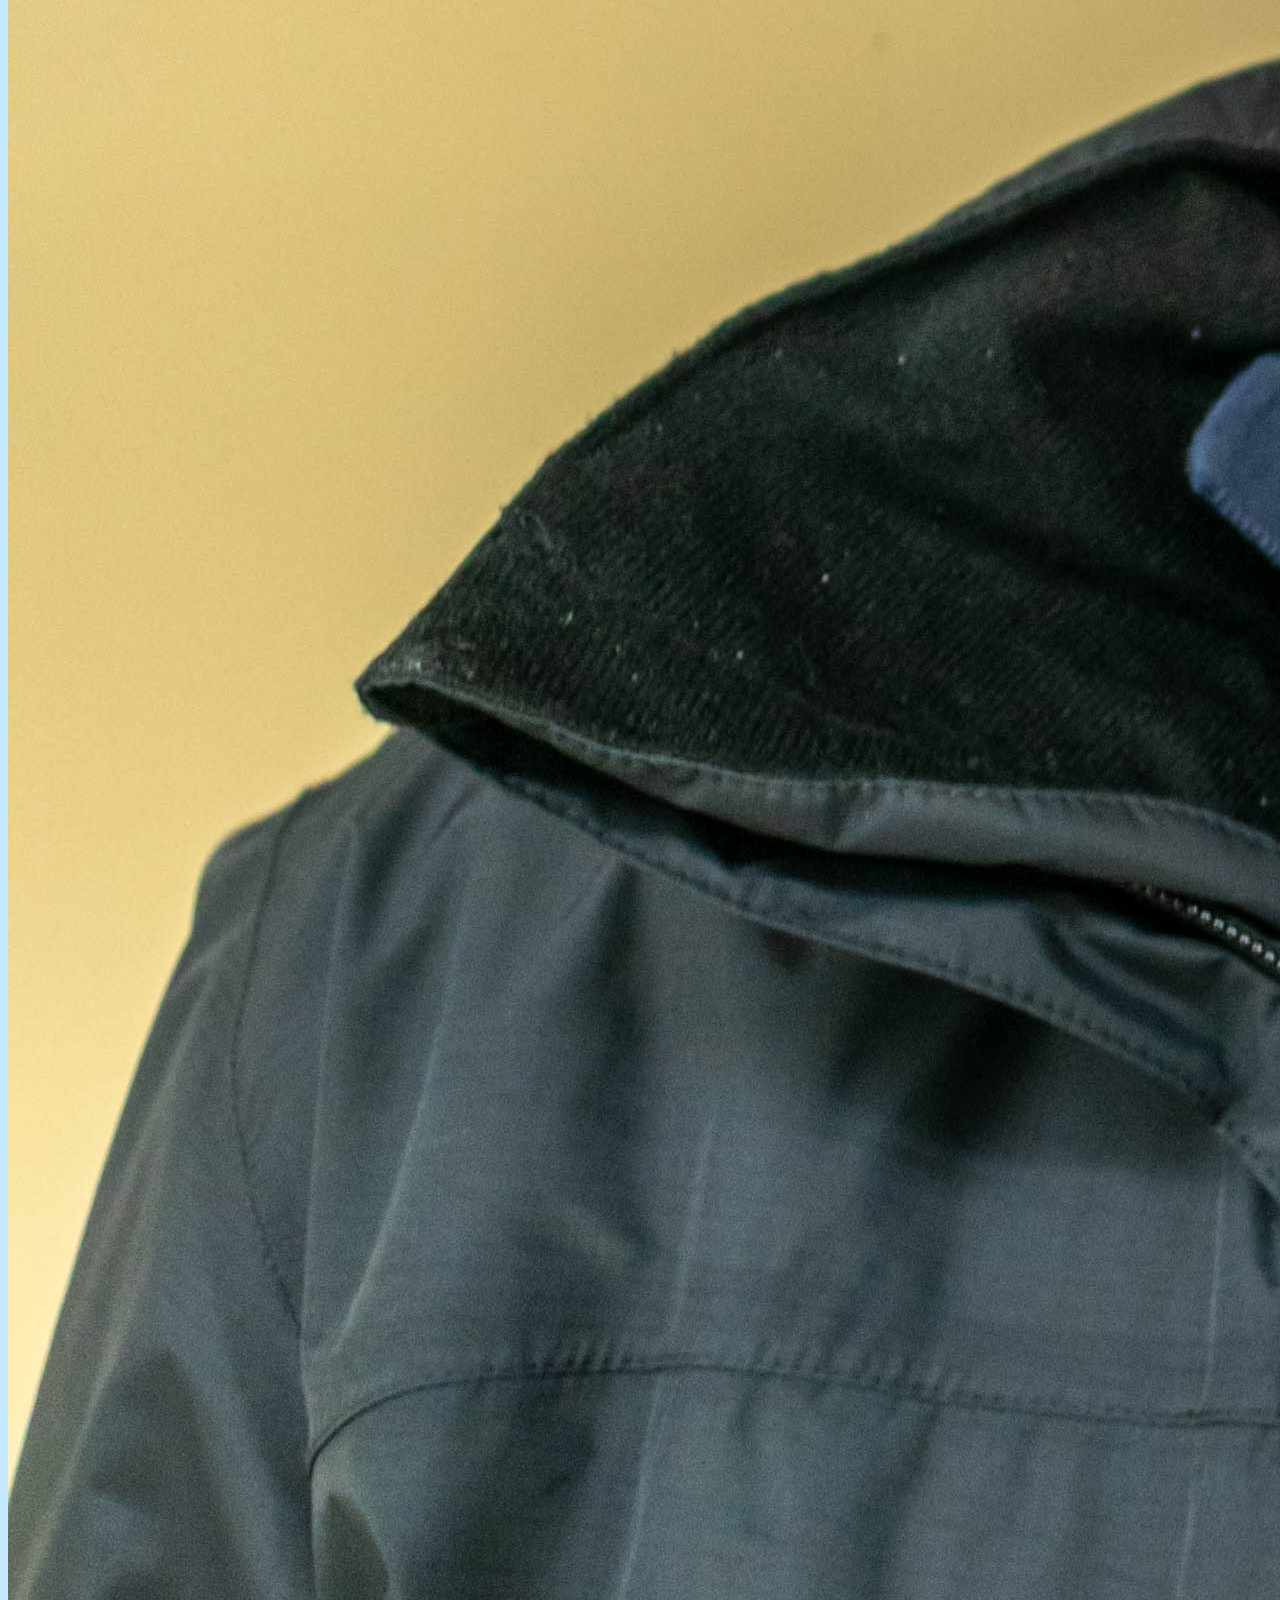
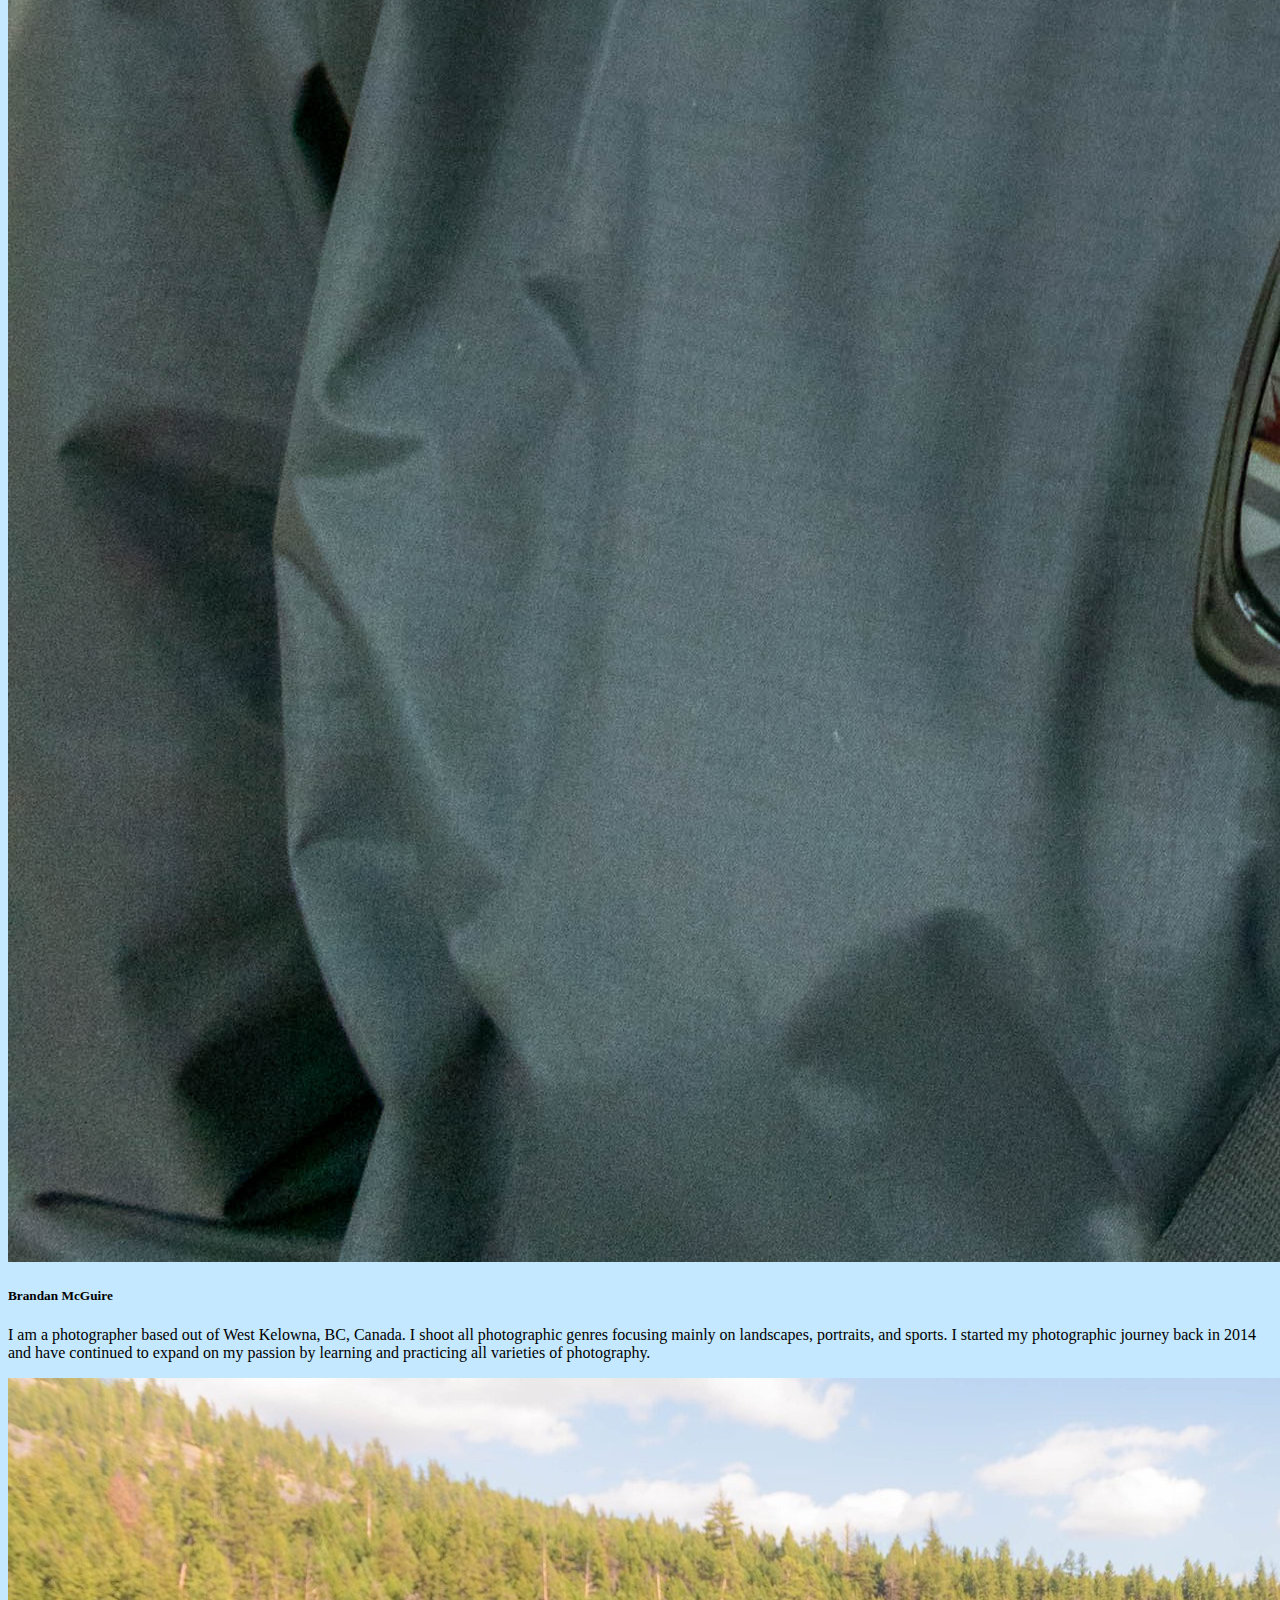
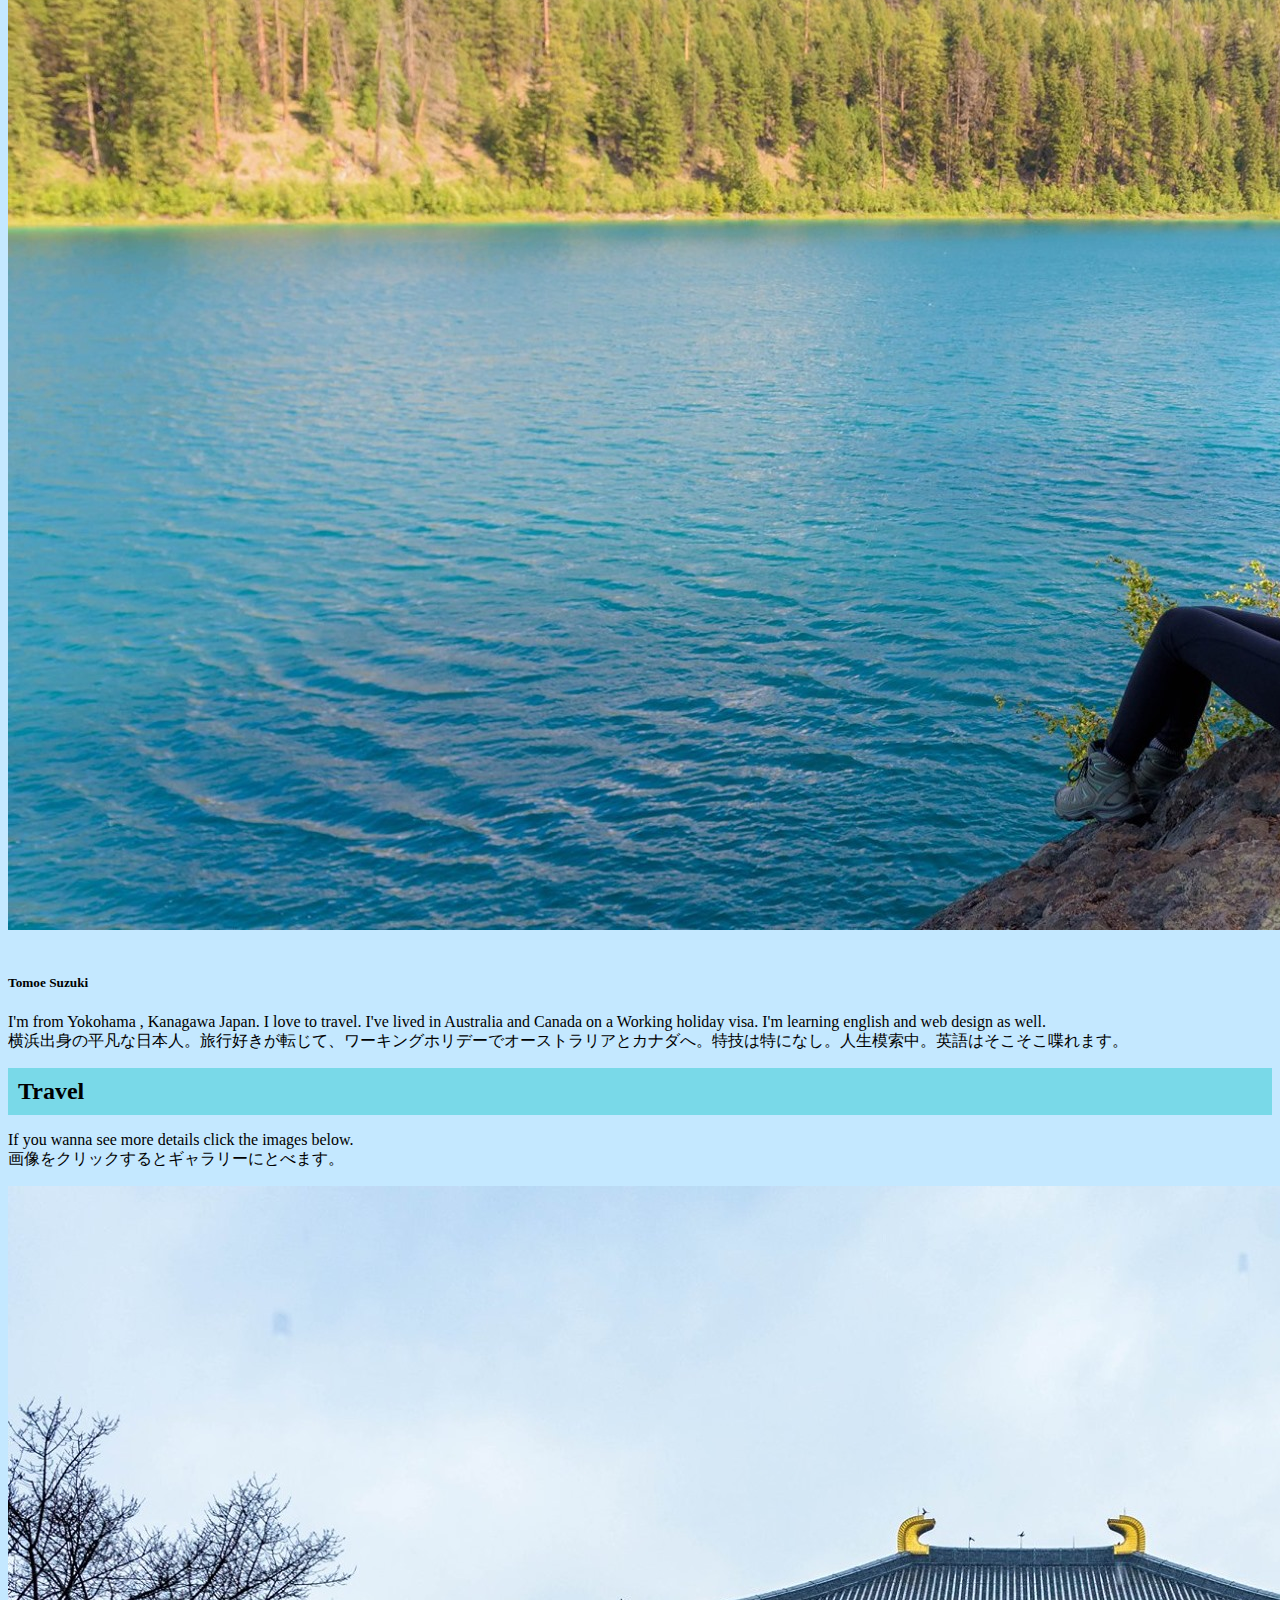
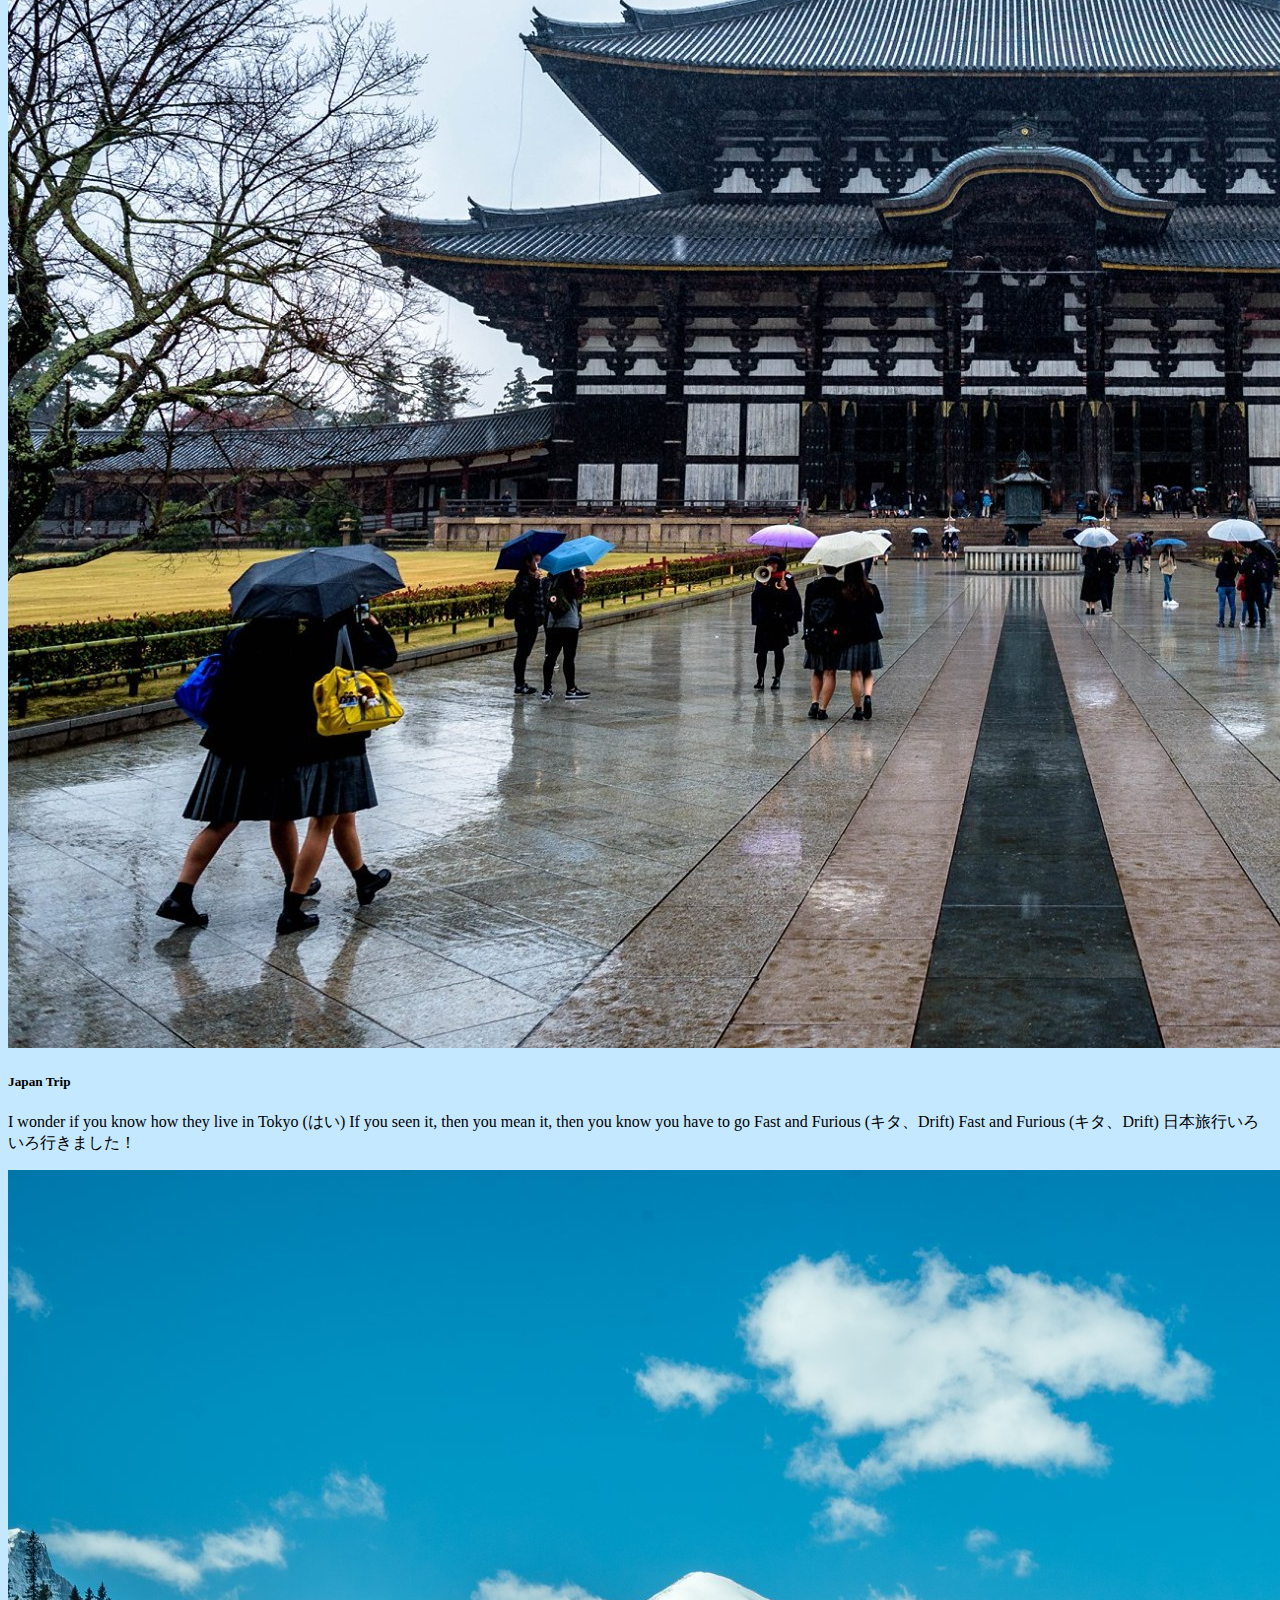
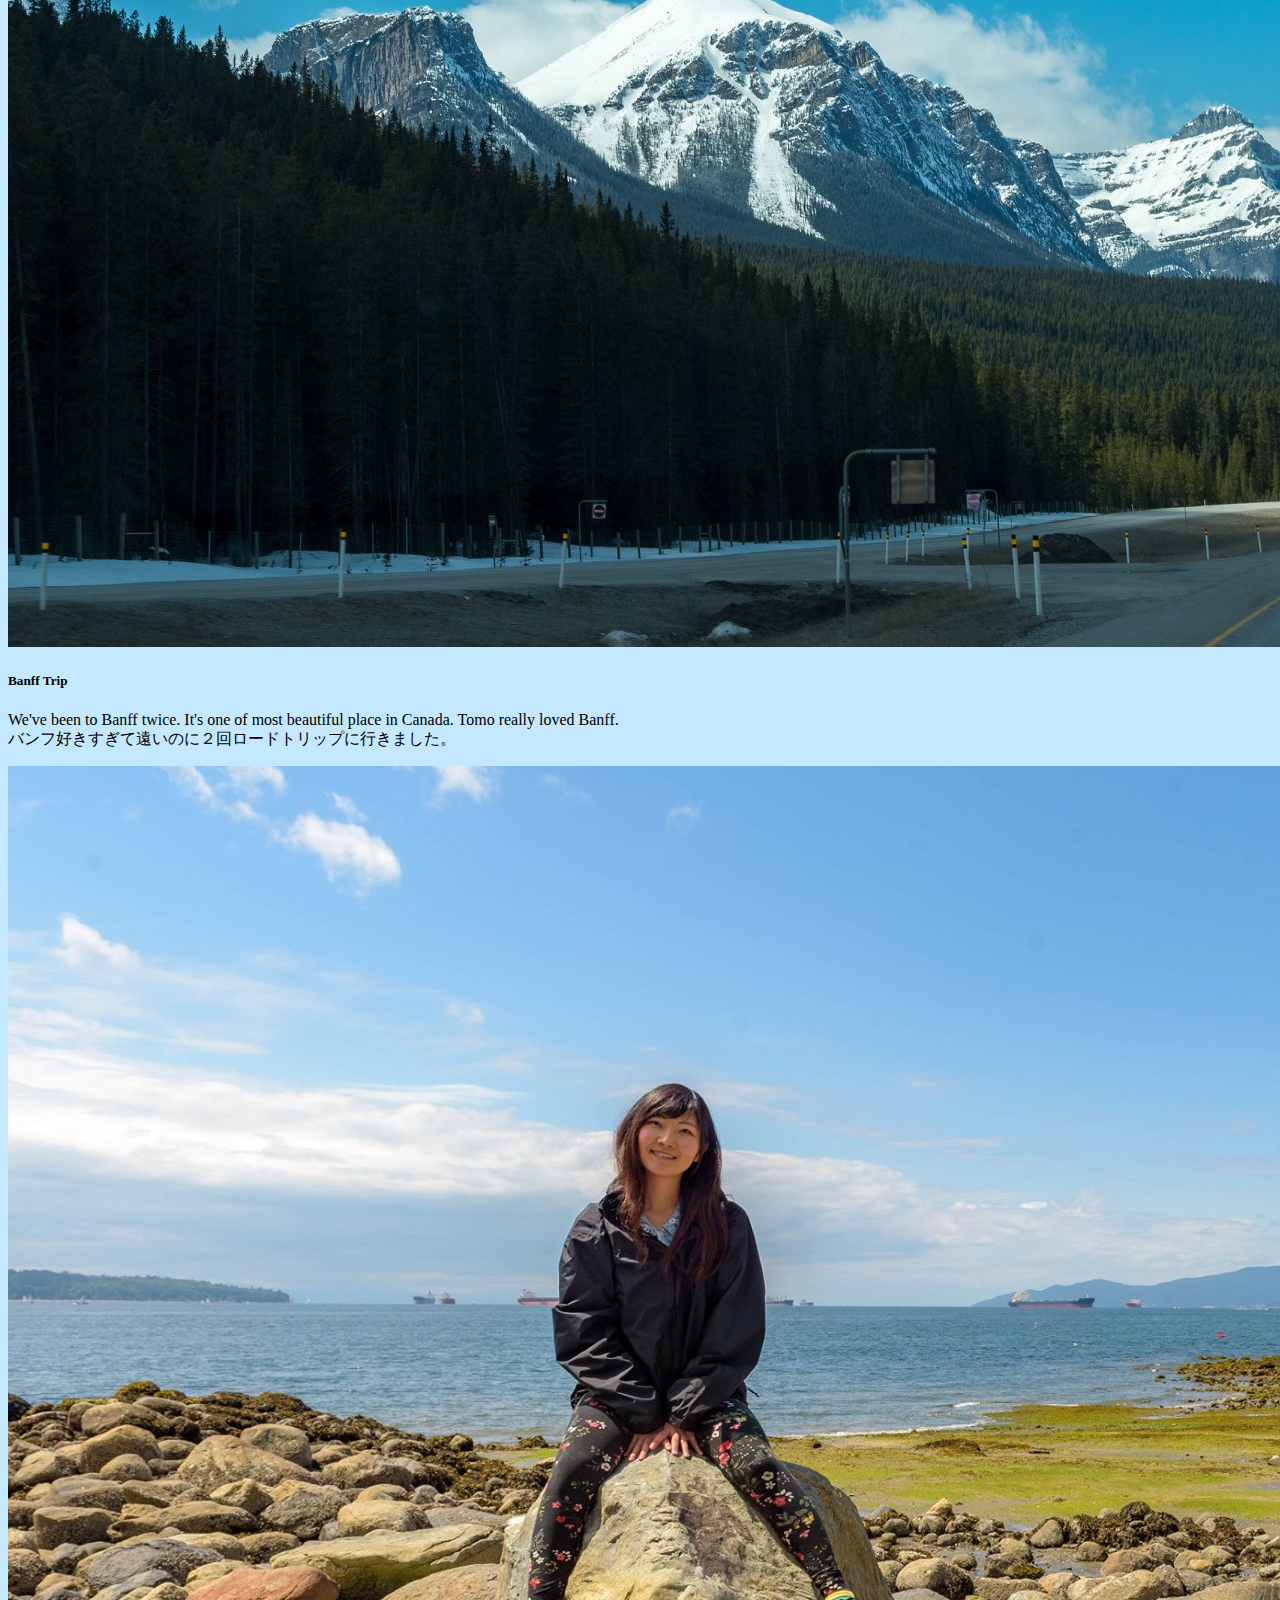
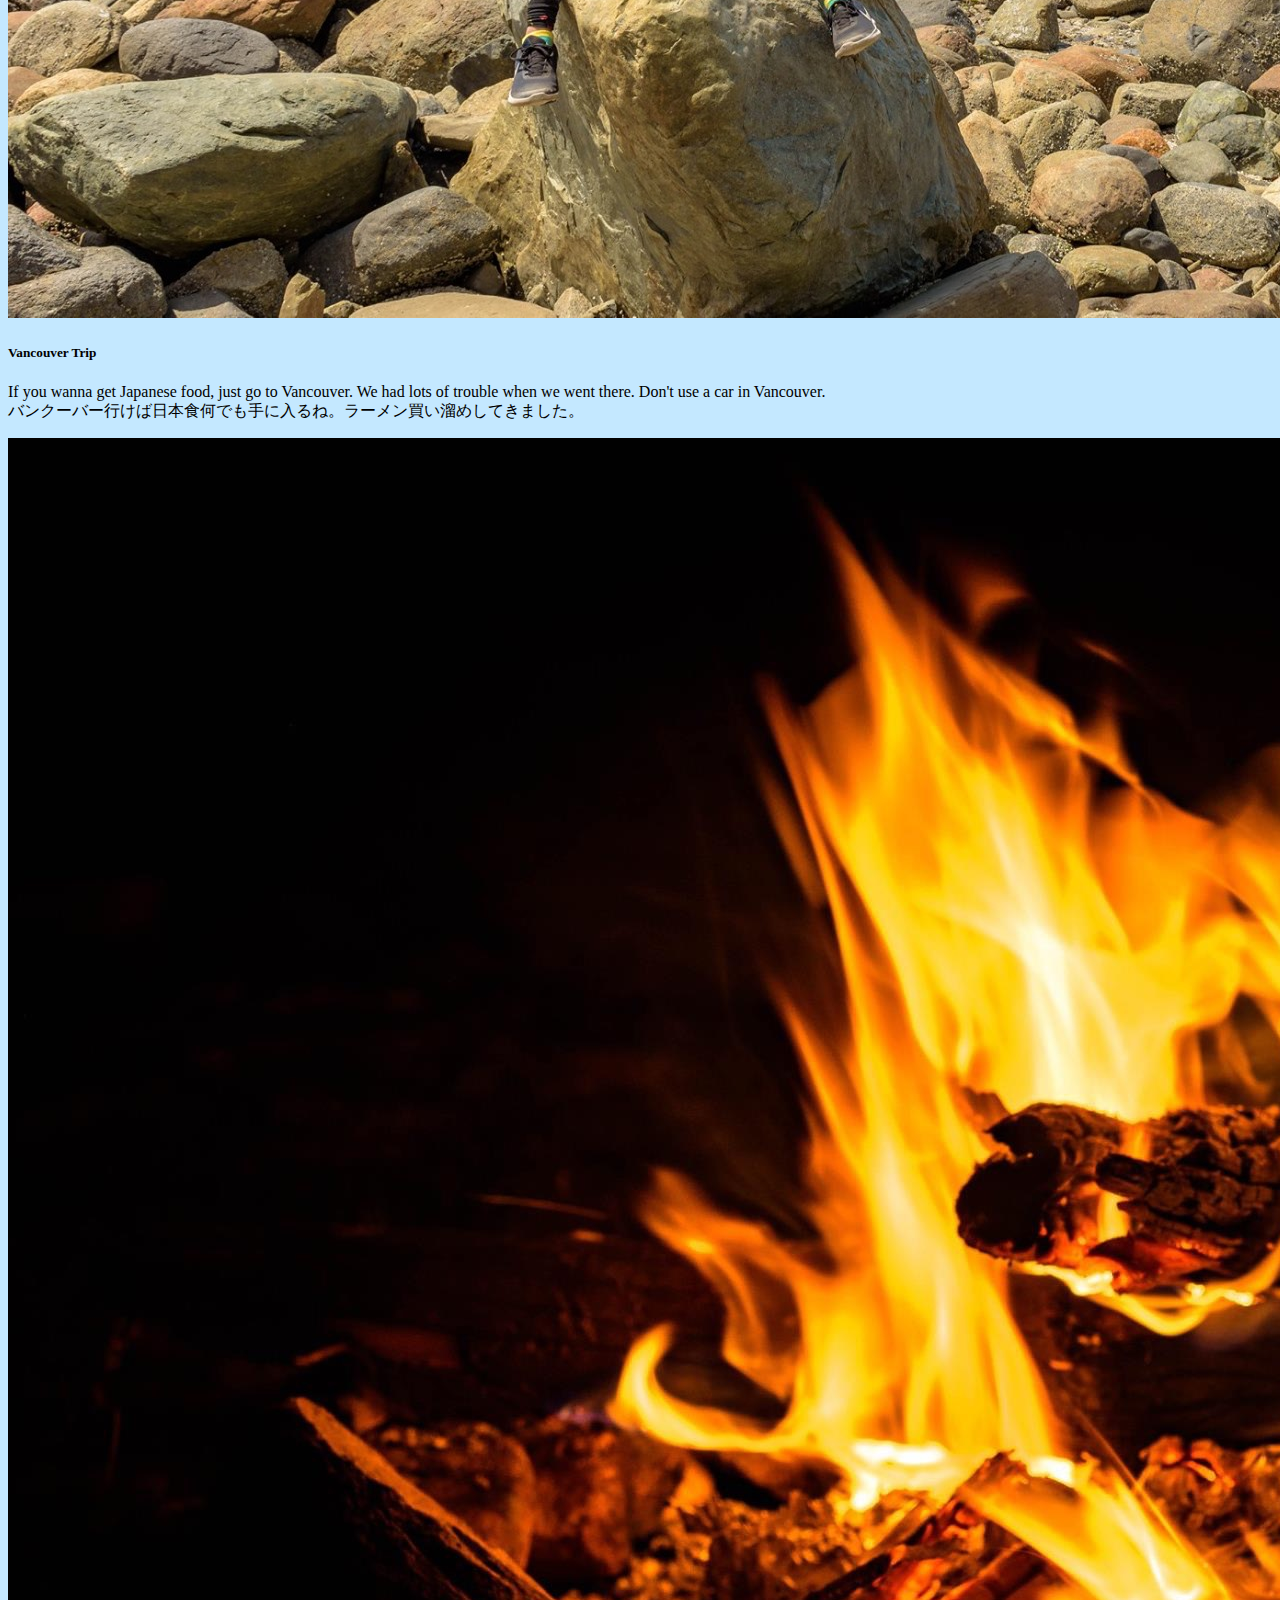
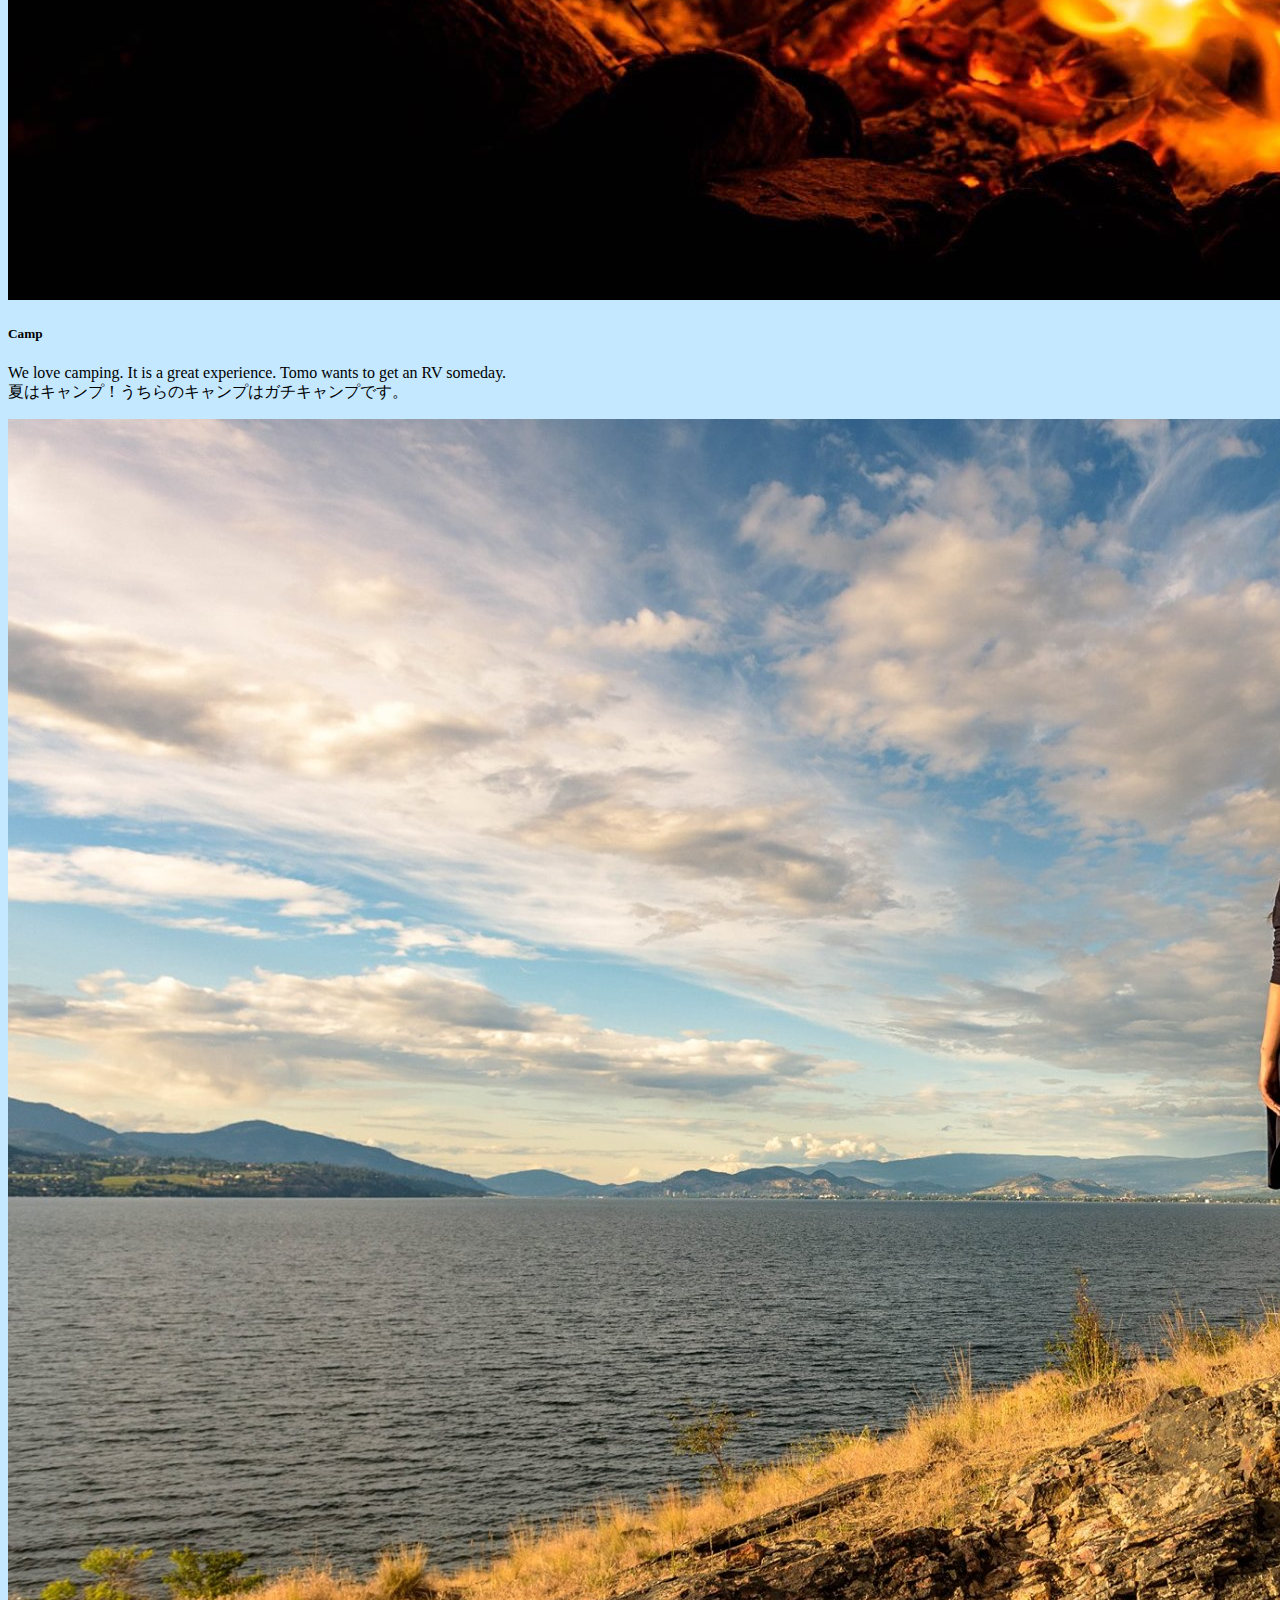
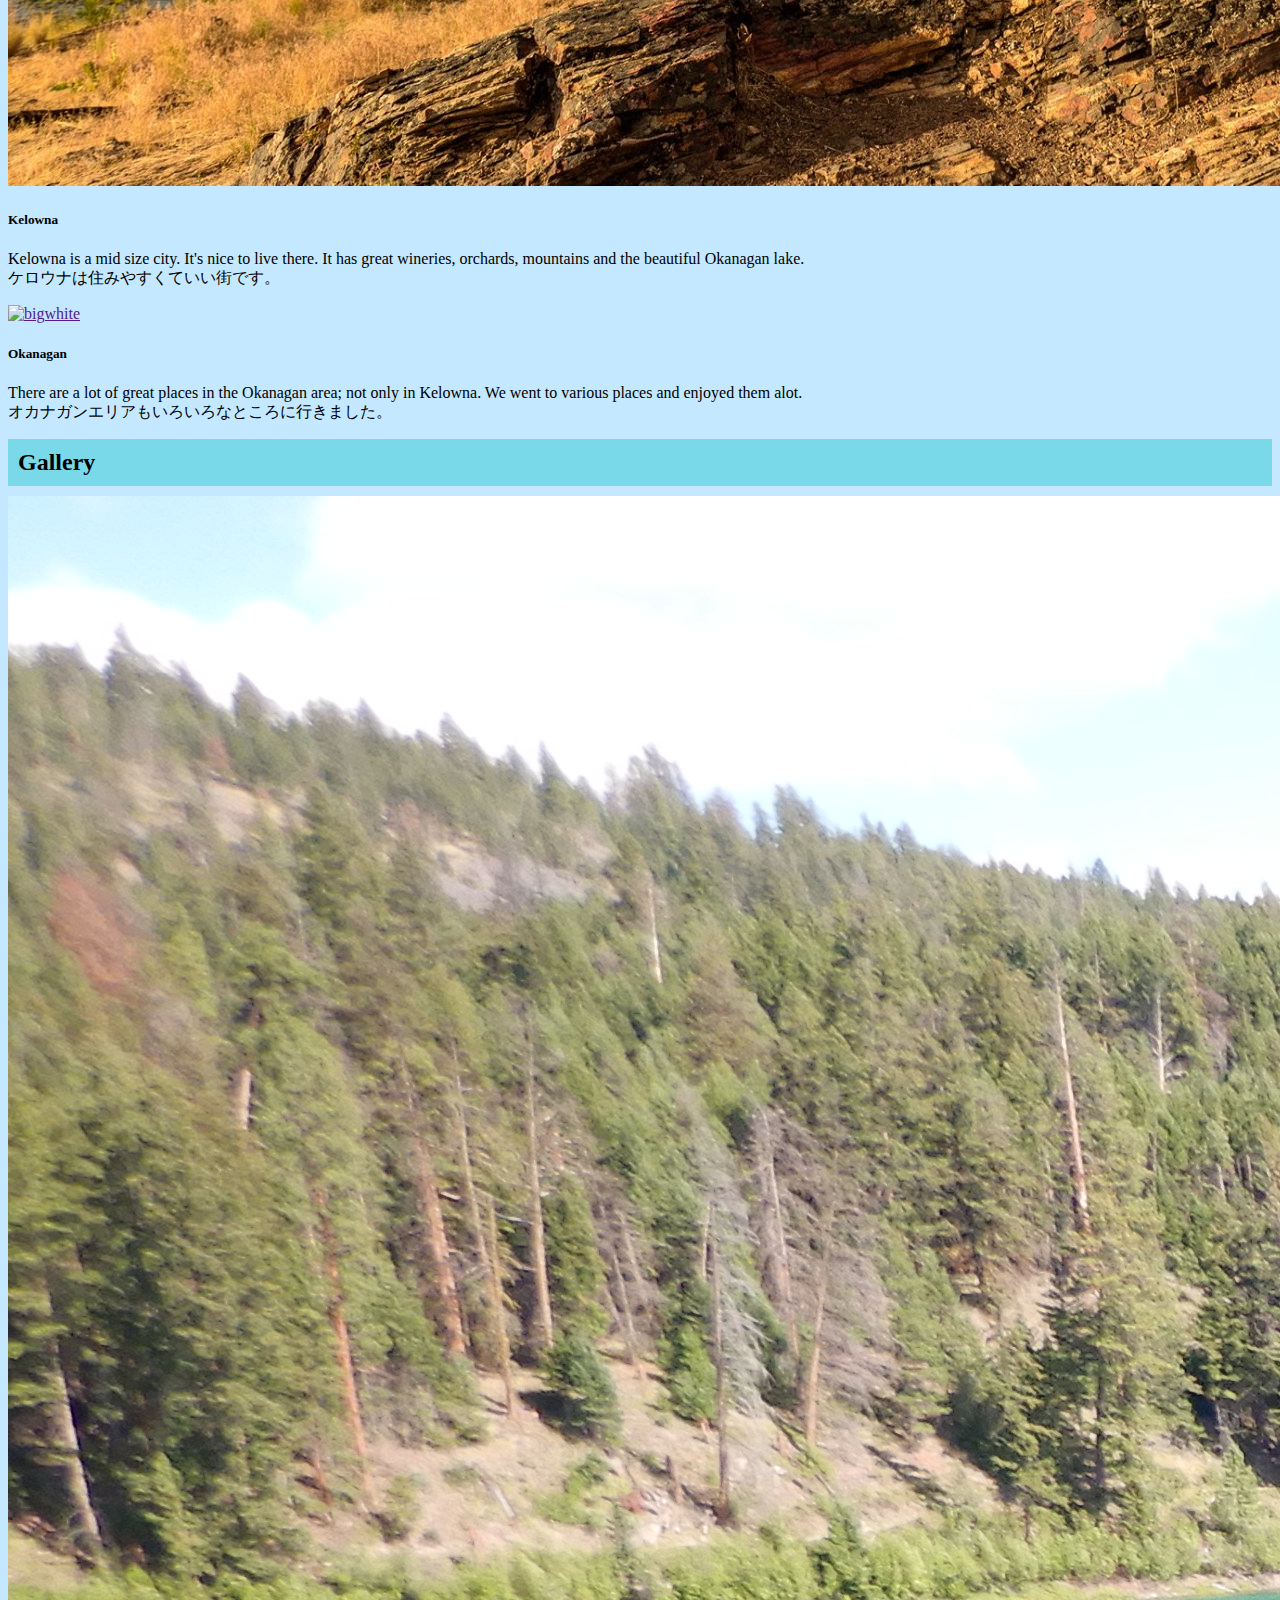
==== commit 5fba8e22: "initial commit" ====
--- a/index.html
+++ b/index.html
@@ -36,7 +36,7 @@
     <div class="row">
       <div class="col-xs-12 cover-img" style="background-image:url(main.JPG);">
        <div class="cover-text text-center">
-          <h2 class="display-2" style="font-family: Snell Roundhand; text-shadow: white 1px 1px 0px, white -1px 1px 0px,
+          <h2 style="font-family: Snell Roundhand; text-shadow: white 1px 1px 0px, white -1px 1px 0px,
           white 1px -1px 0px,white -1px -1px 0px;">Brandan McGuire × Tomoe Suzuki</h2>
           <p class="mr-5" style="font-family :Snell Roundhand; text-shadow: white 1px 1px 0px, white -1px 1px 0px,
           white 1px -1px 0px,white -1px -1px 0px;">We are a Canadian and Japanese Couple </p>
--- a/index.css
+++ b/index.css
@@ -10,6 +10,9 @@
 	.cover-img {
 		height: 800px;
 	}
+	.container-fluid h2{
+		text-size:50px;
+	}
 }
 
 /* タブレット用のCSS */
@@ -17,6 +20,7 @@
 	.cover-img {
 		height: 500px;
 	}
+	
 }
 
 /* スマホ用のCSS */
@@ -24,12 +28,16 @@
 	.cover-img {
 		height: 300px;
 	}
+	.cover-text {
+	font-size: 30px;
+	}
 }
 
 .cover-text {
 	display: table-cell;
 	vertical-align: top;
-  text-align: center;
+  	text-align: center;
+	font-size: 90px;
 }
 
 .cover-text>p{
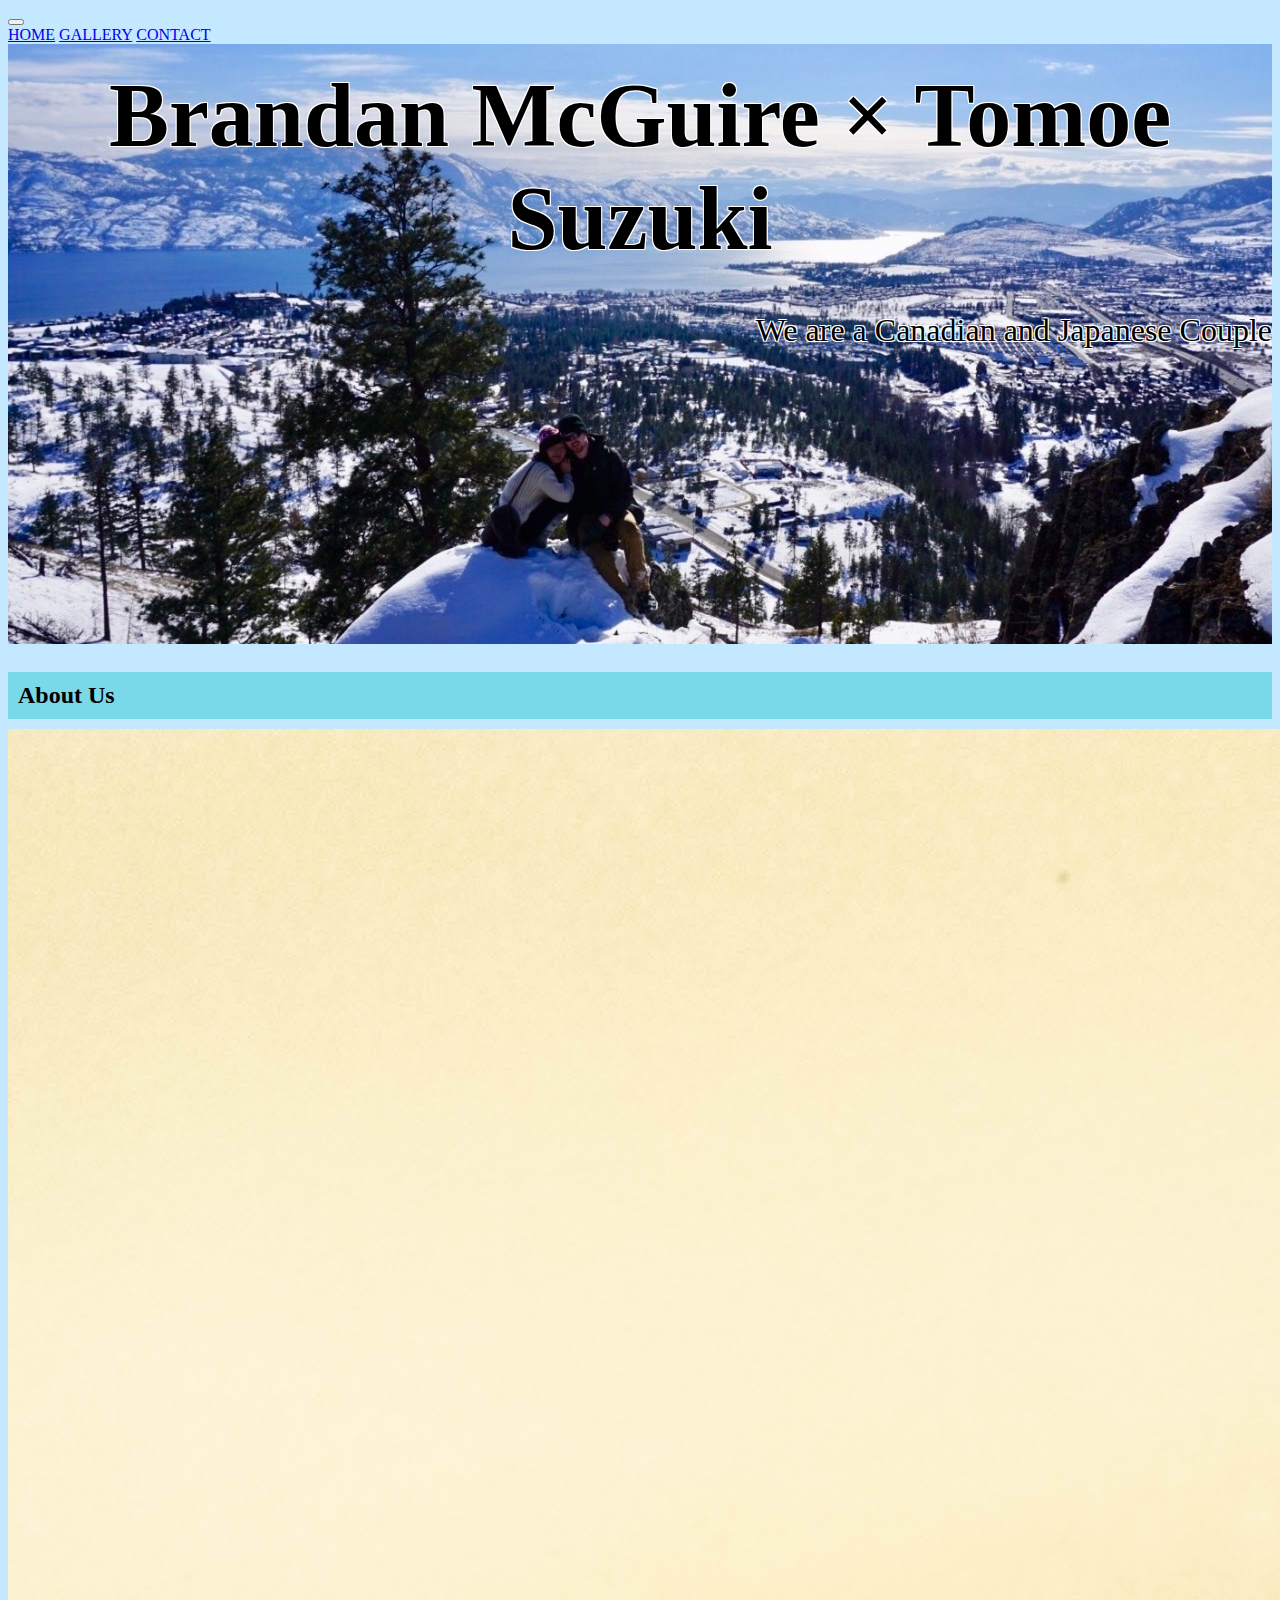
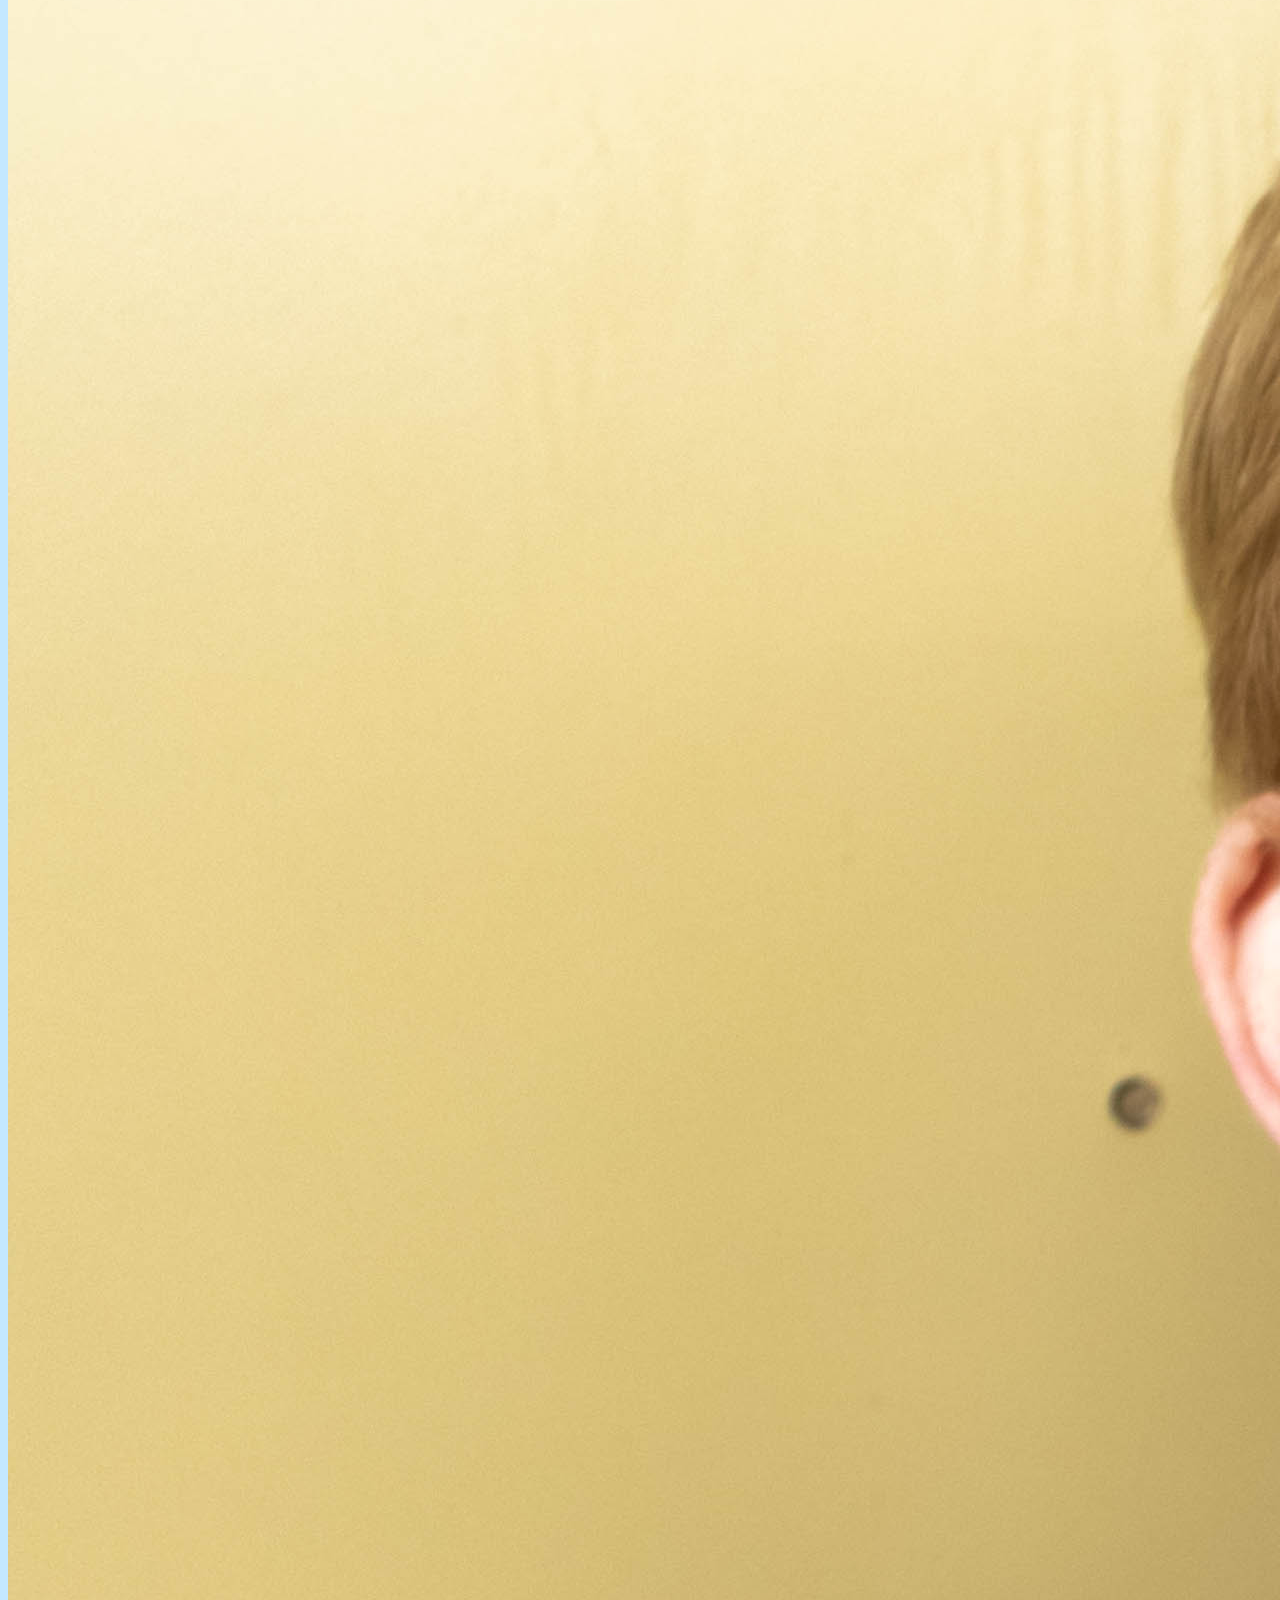
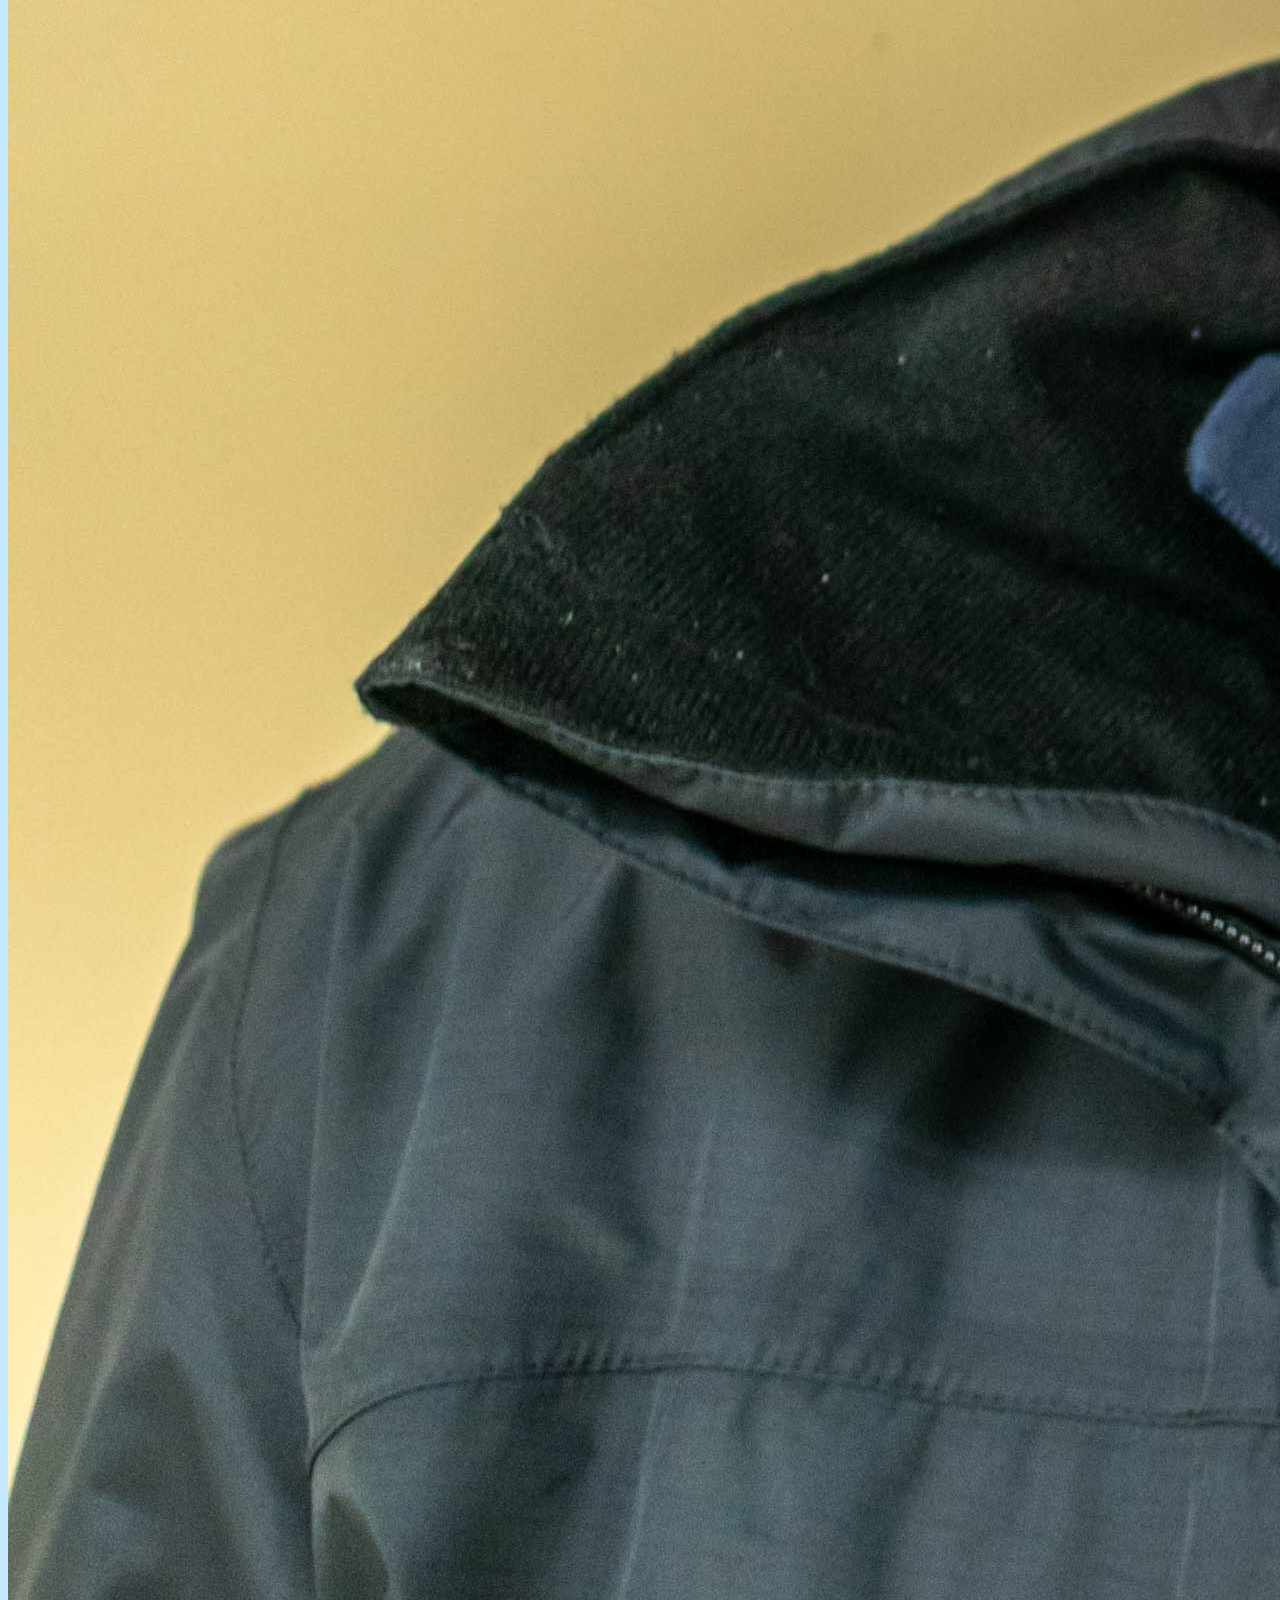
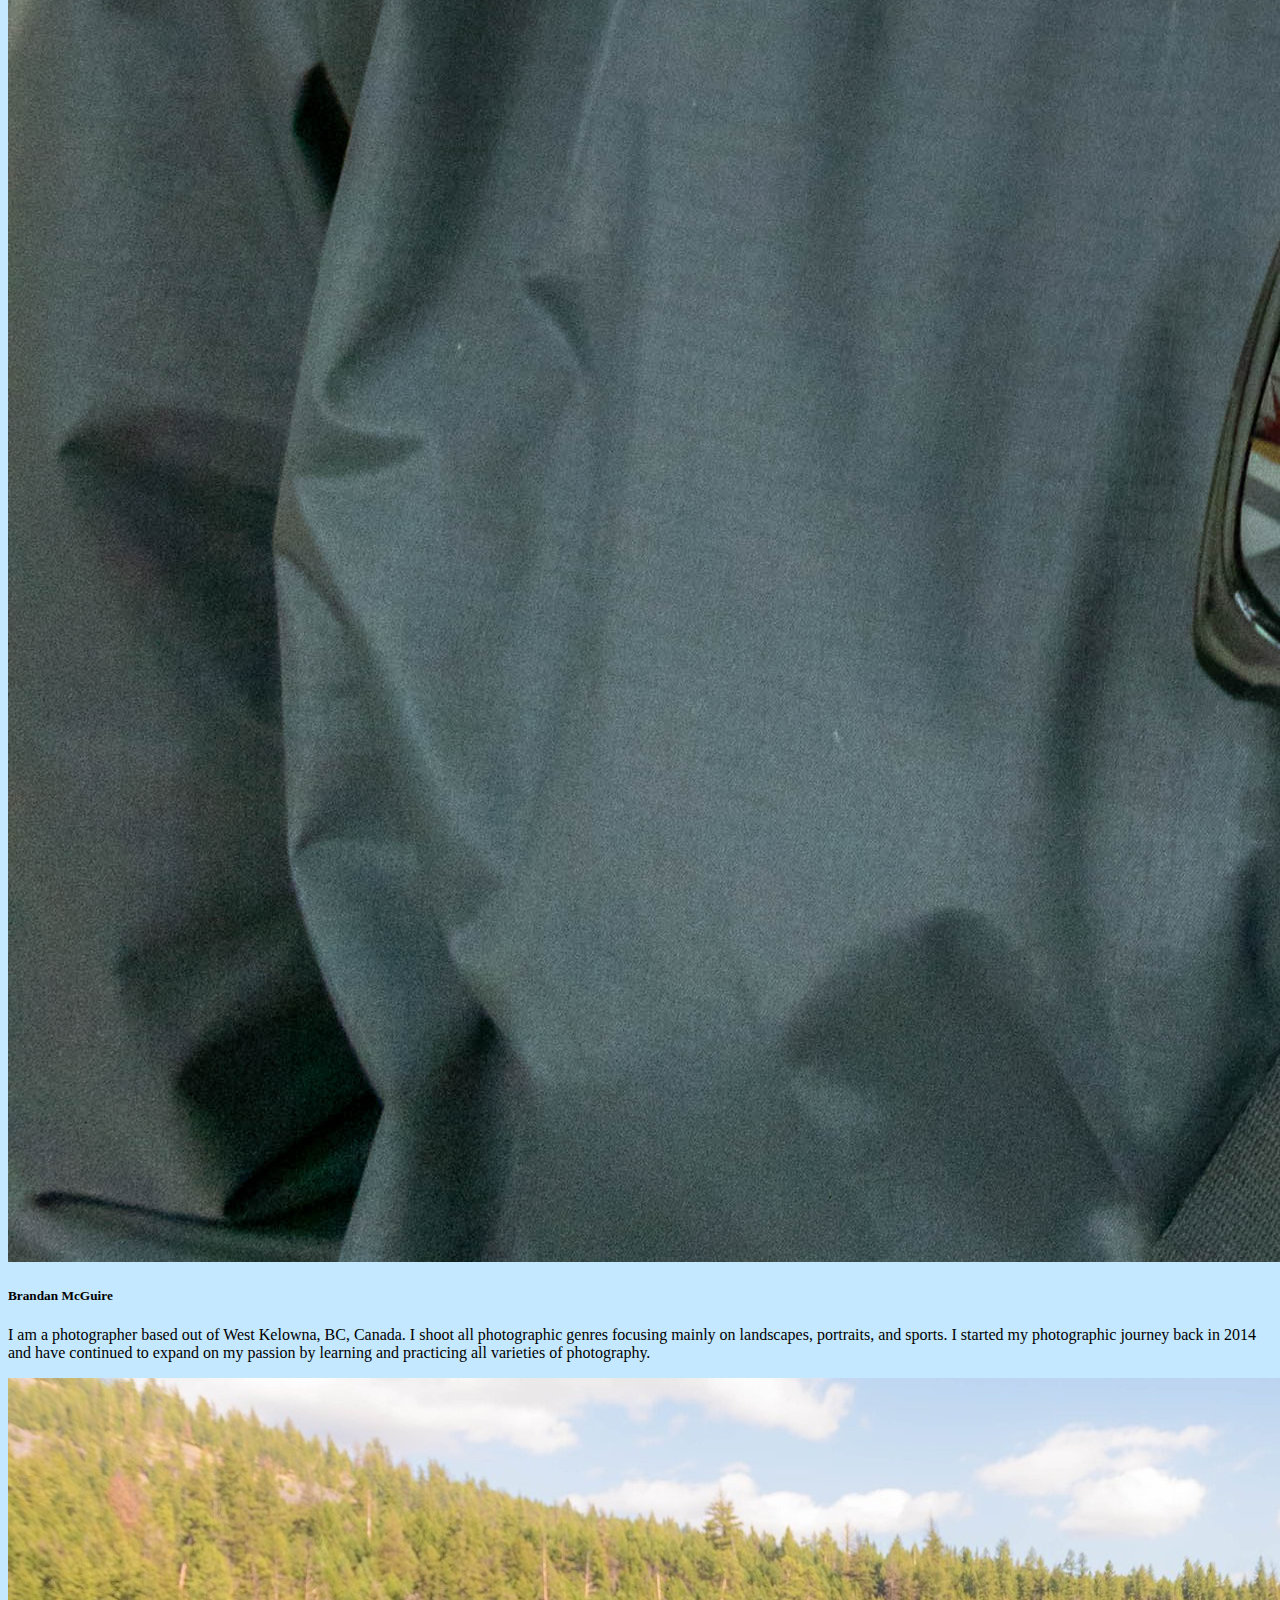
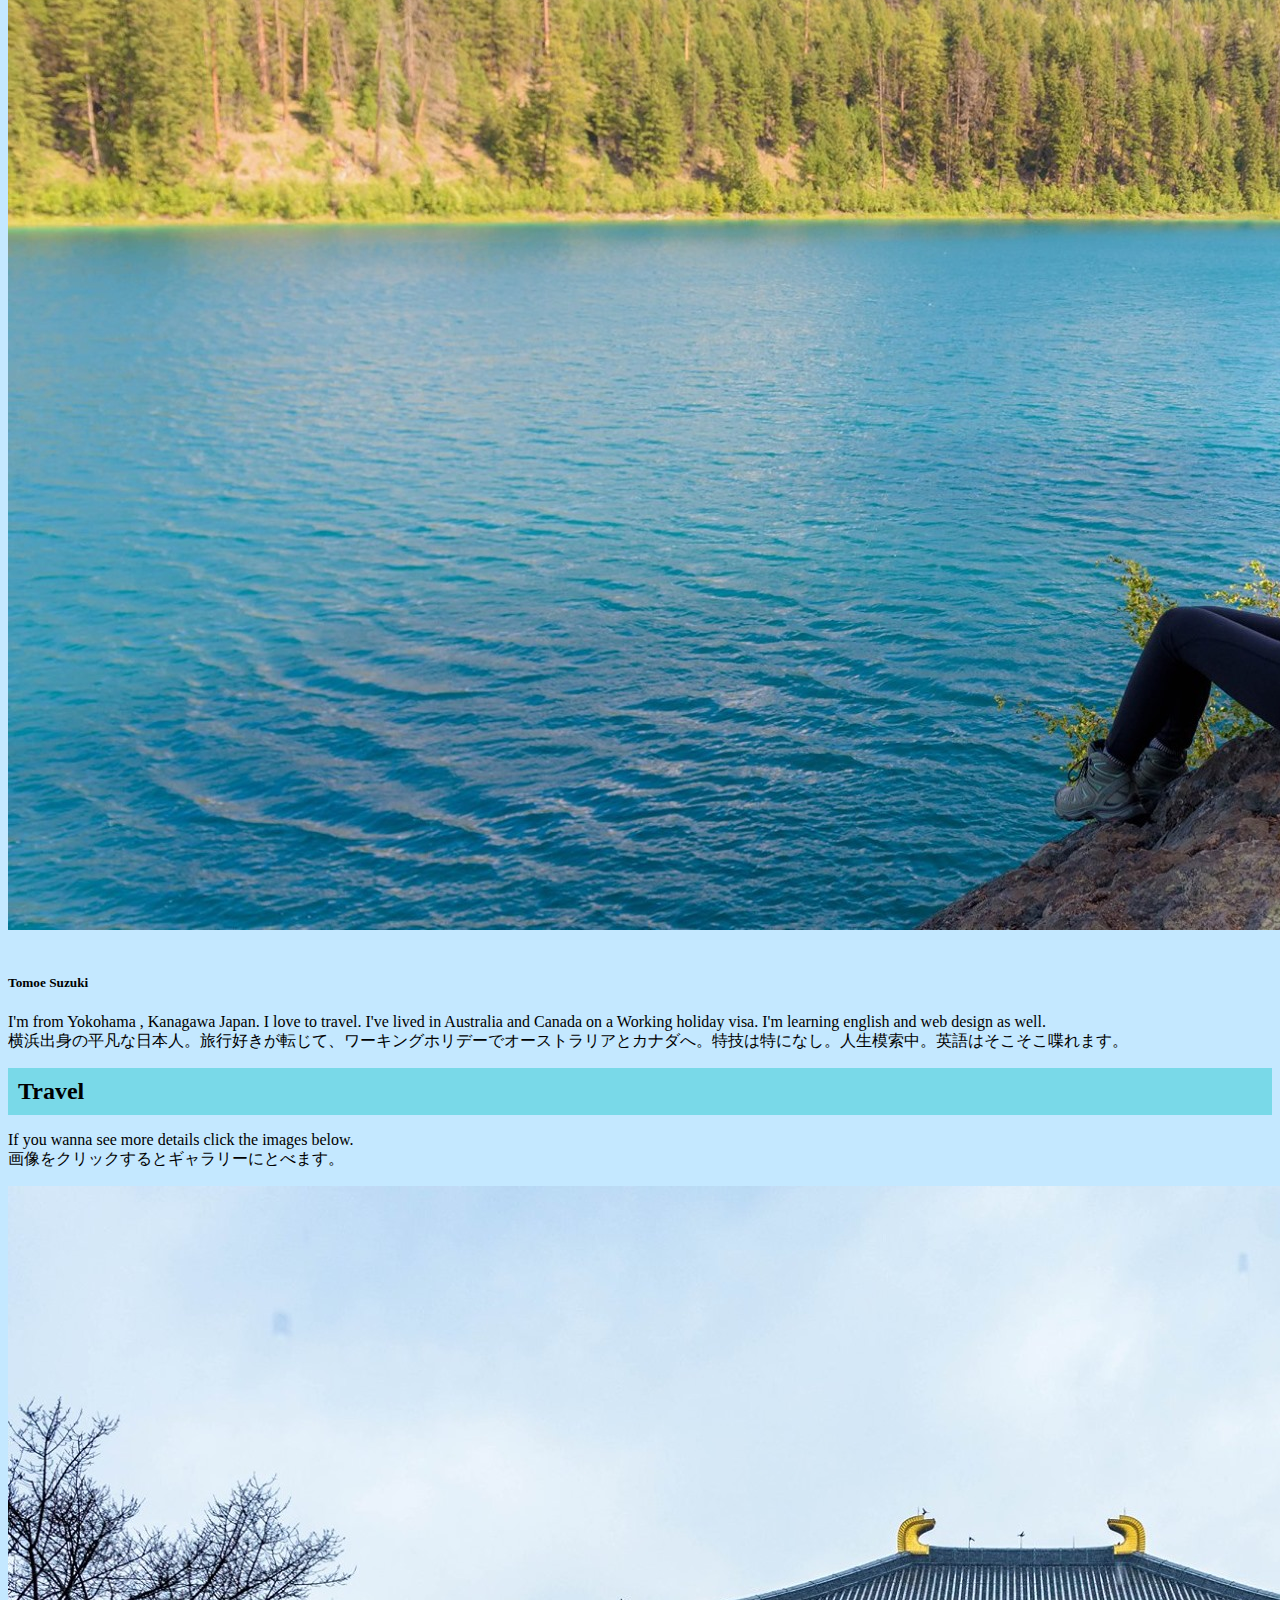
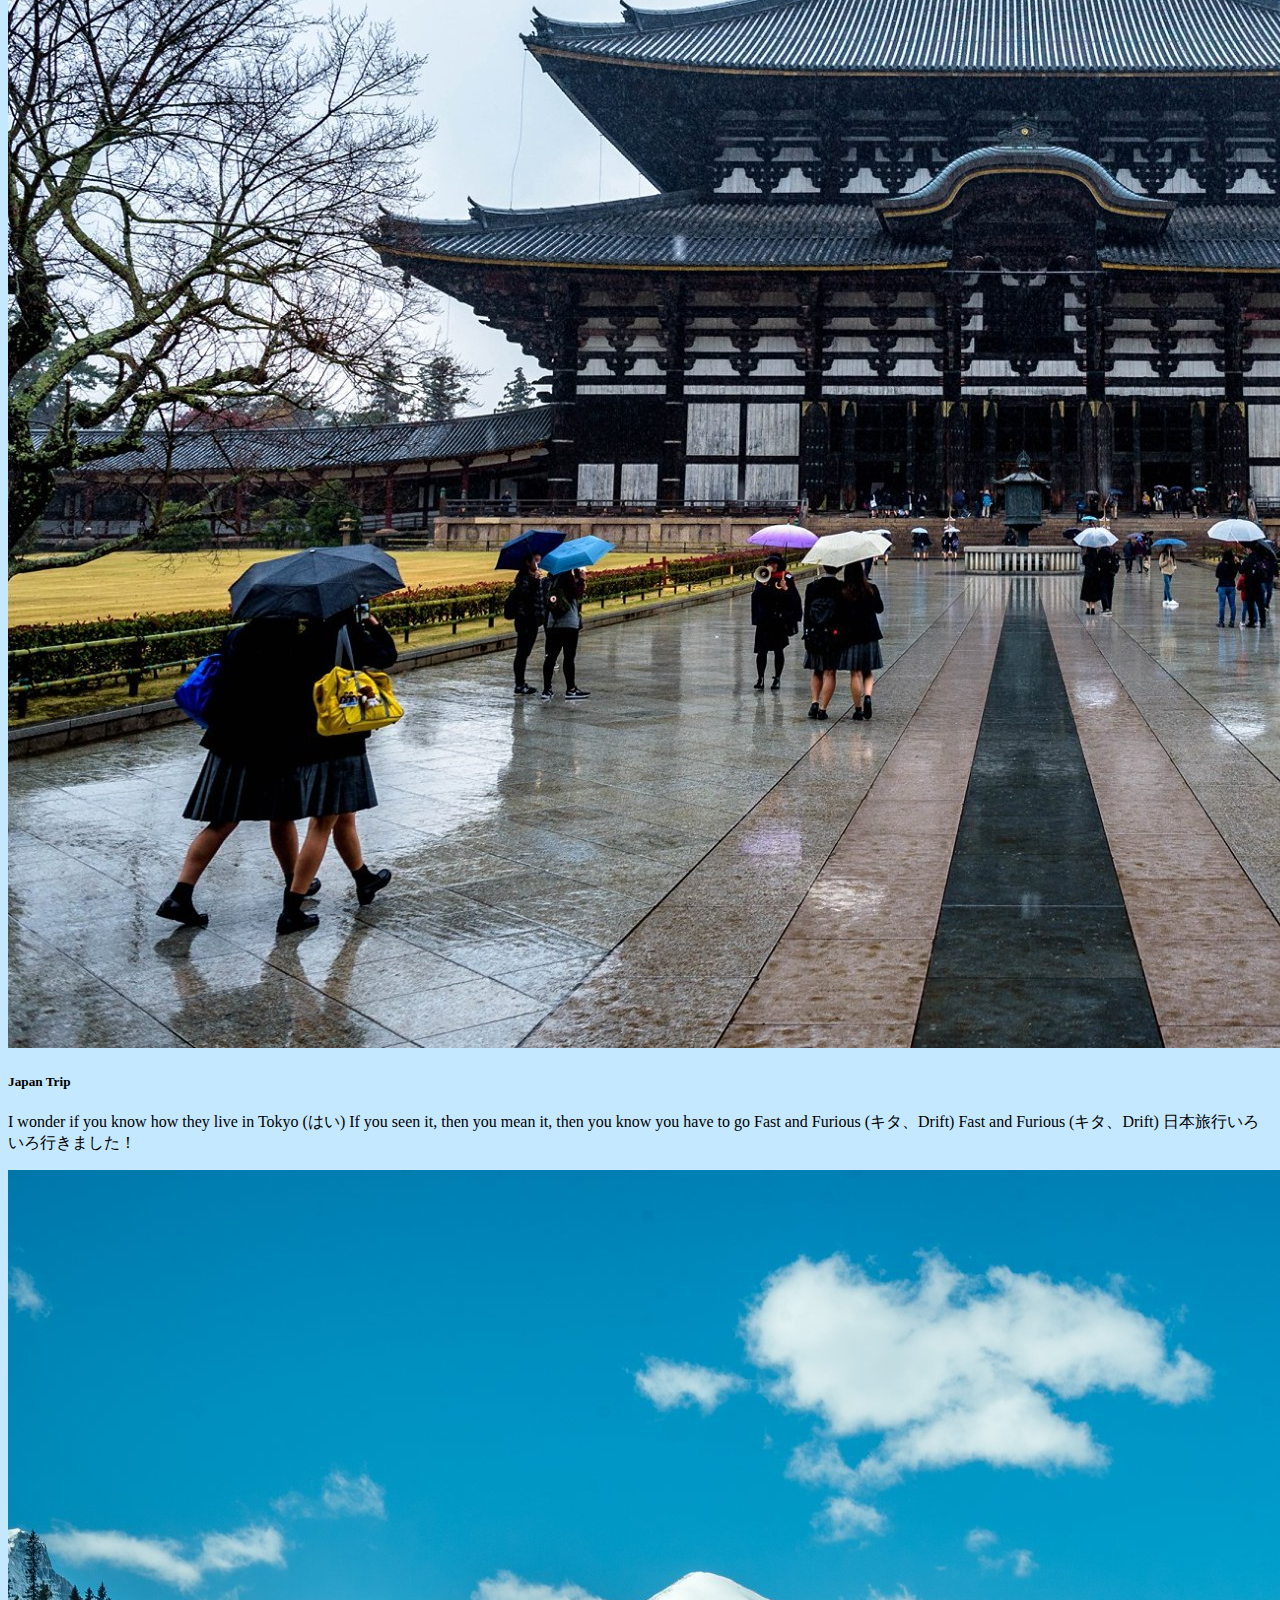
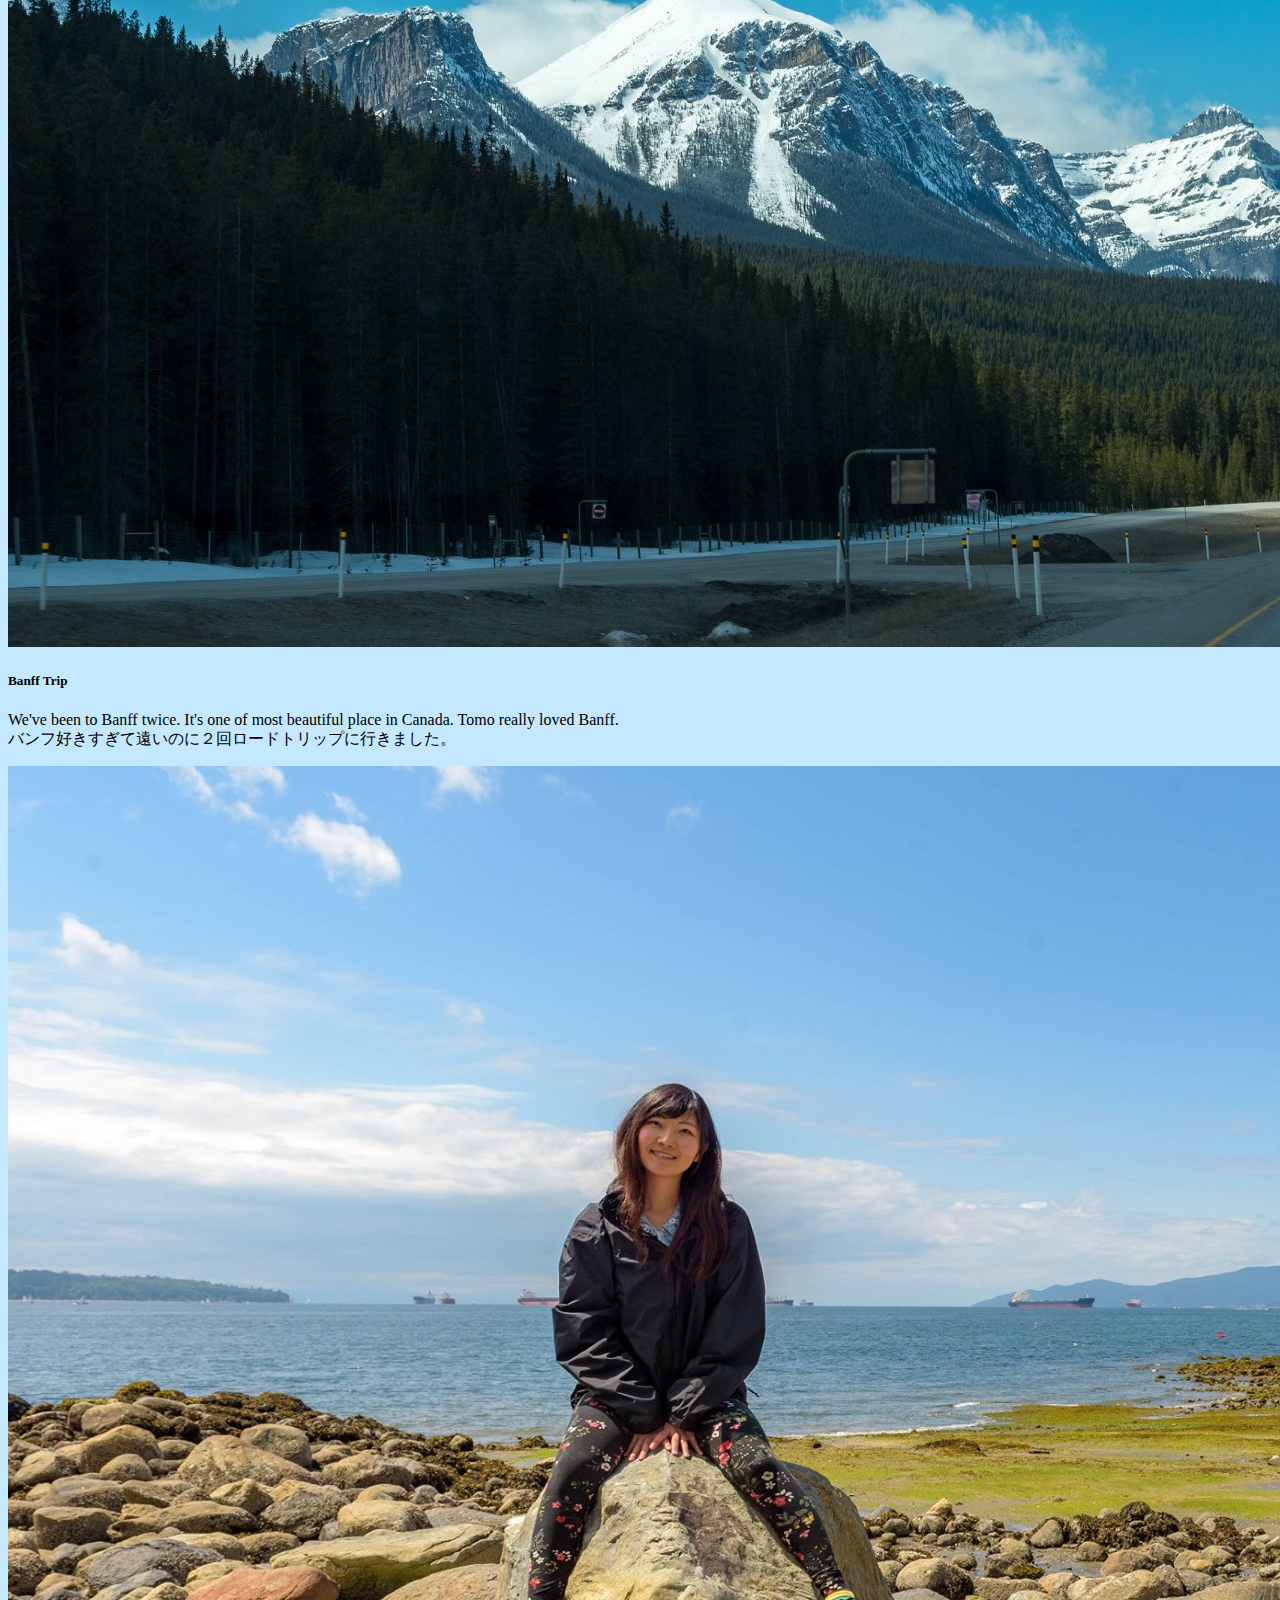
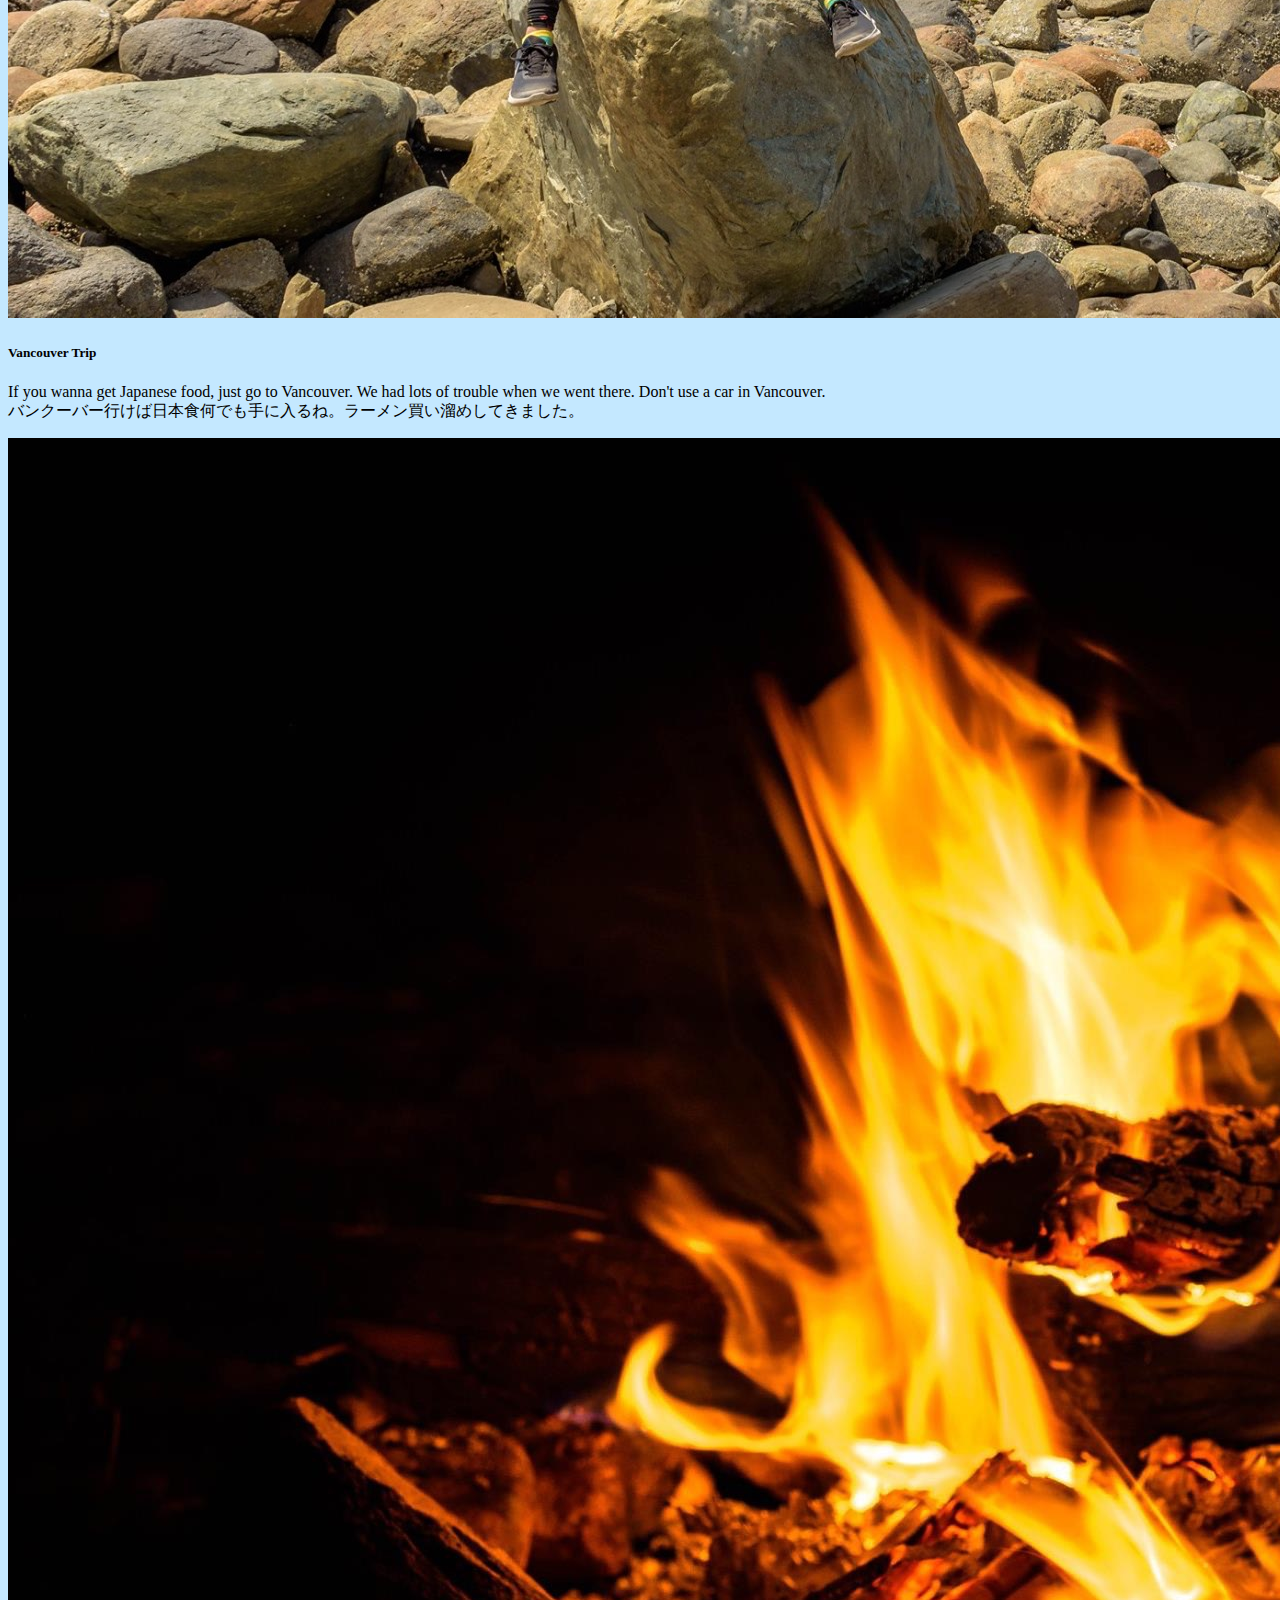
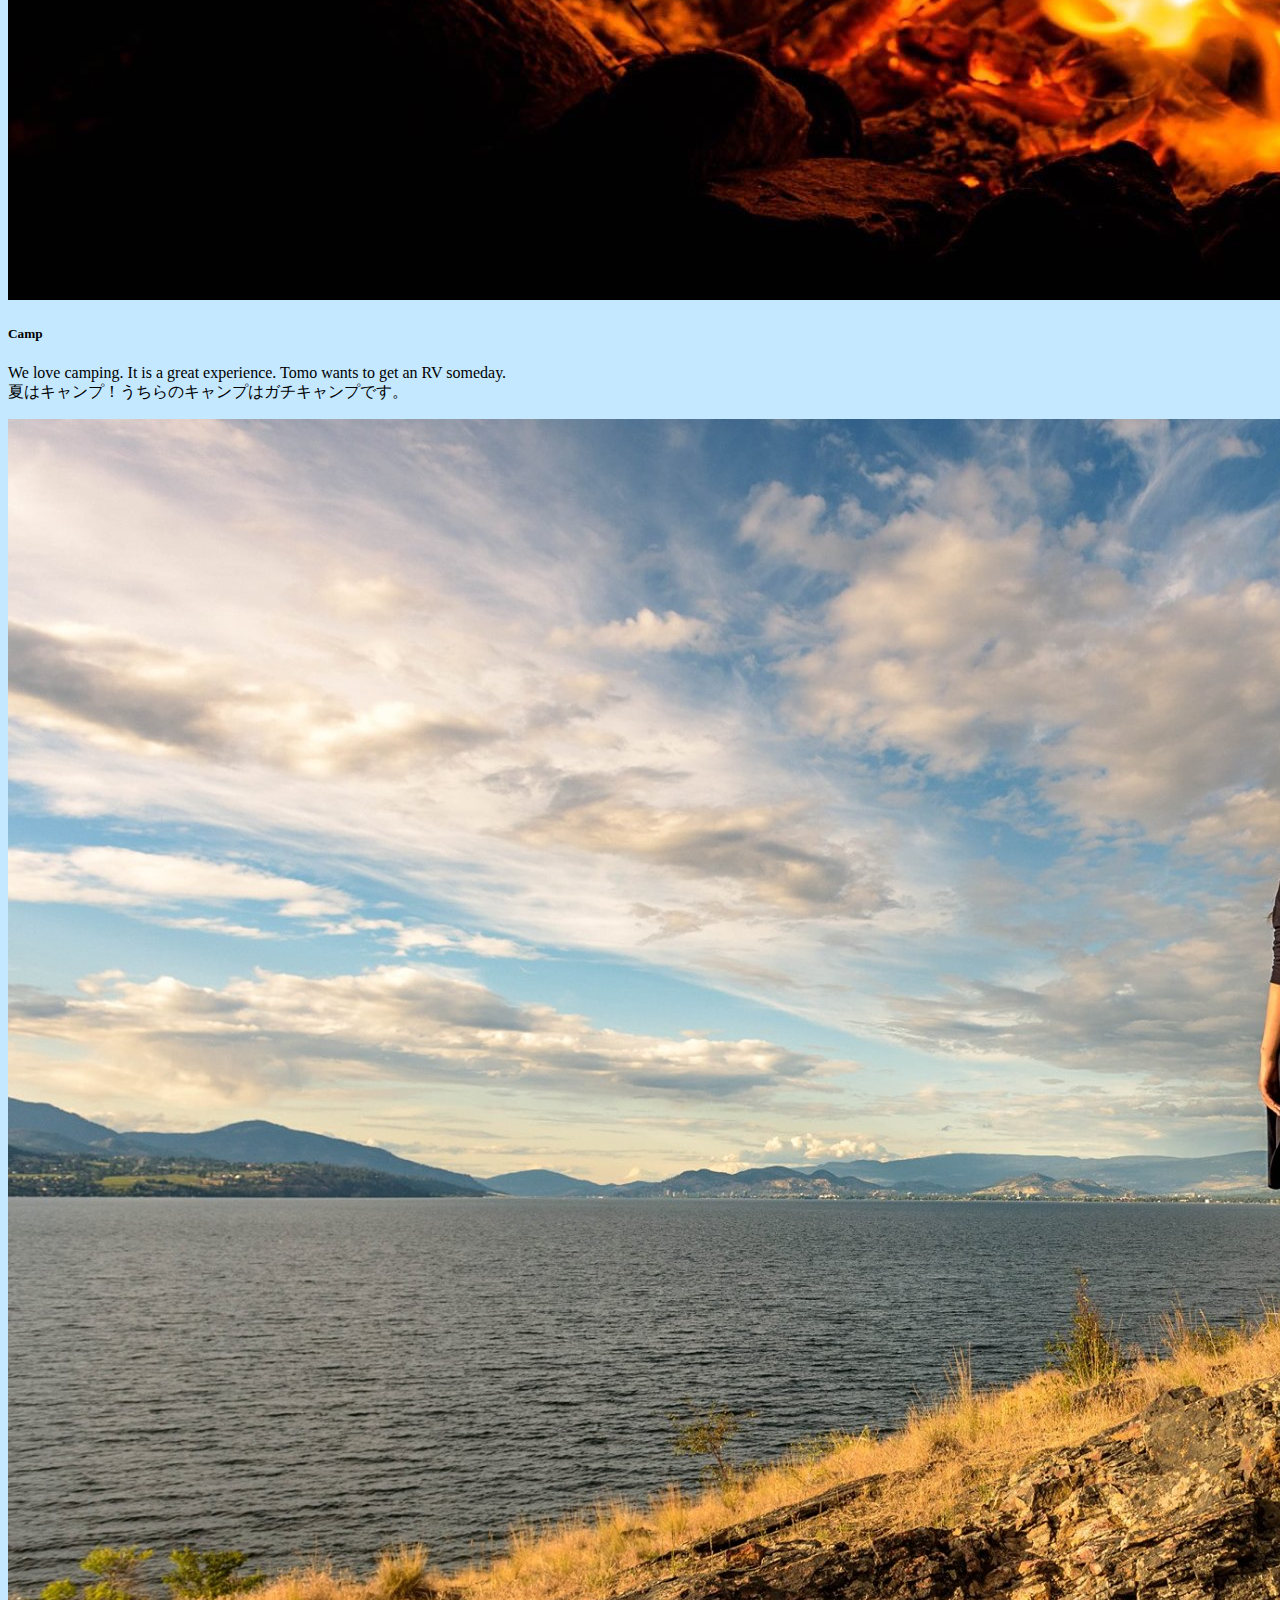
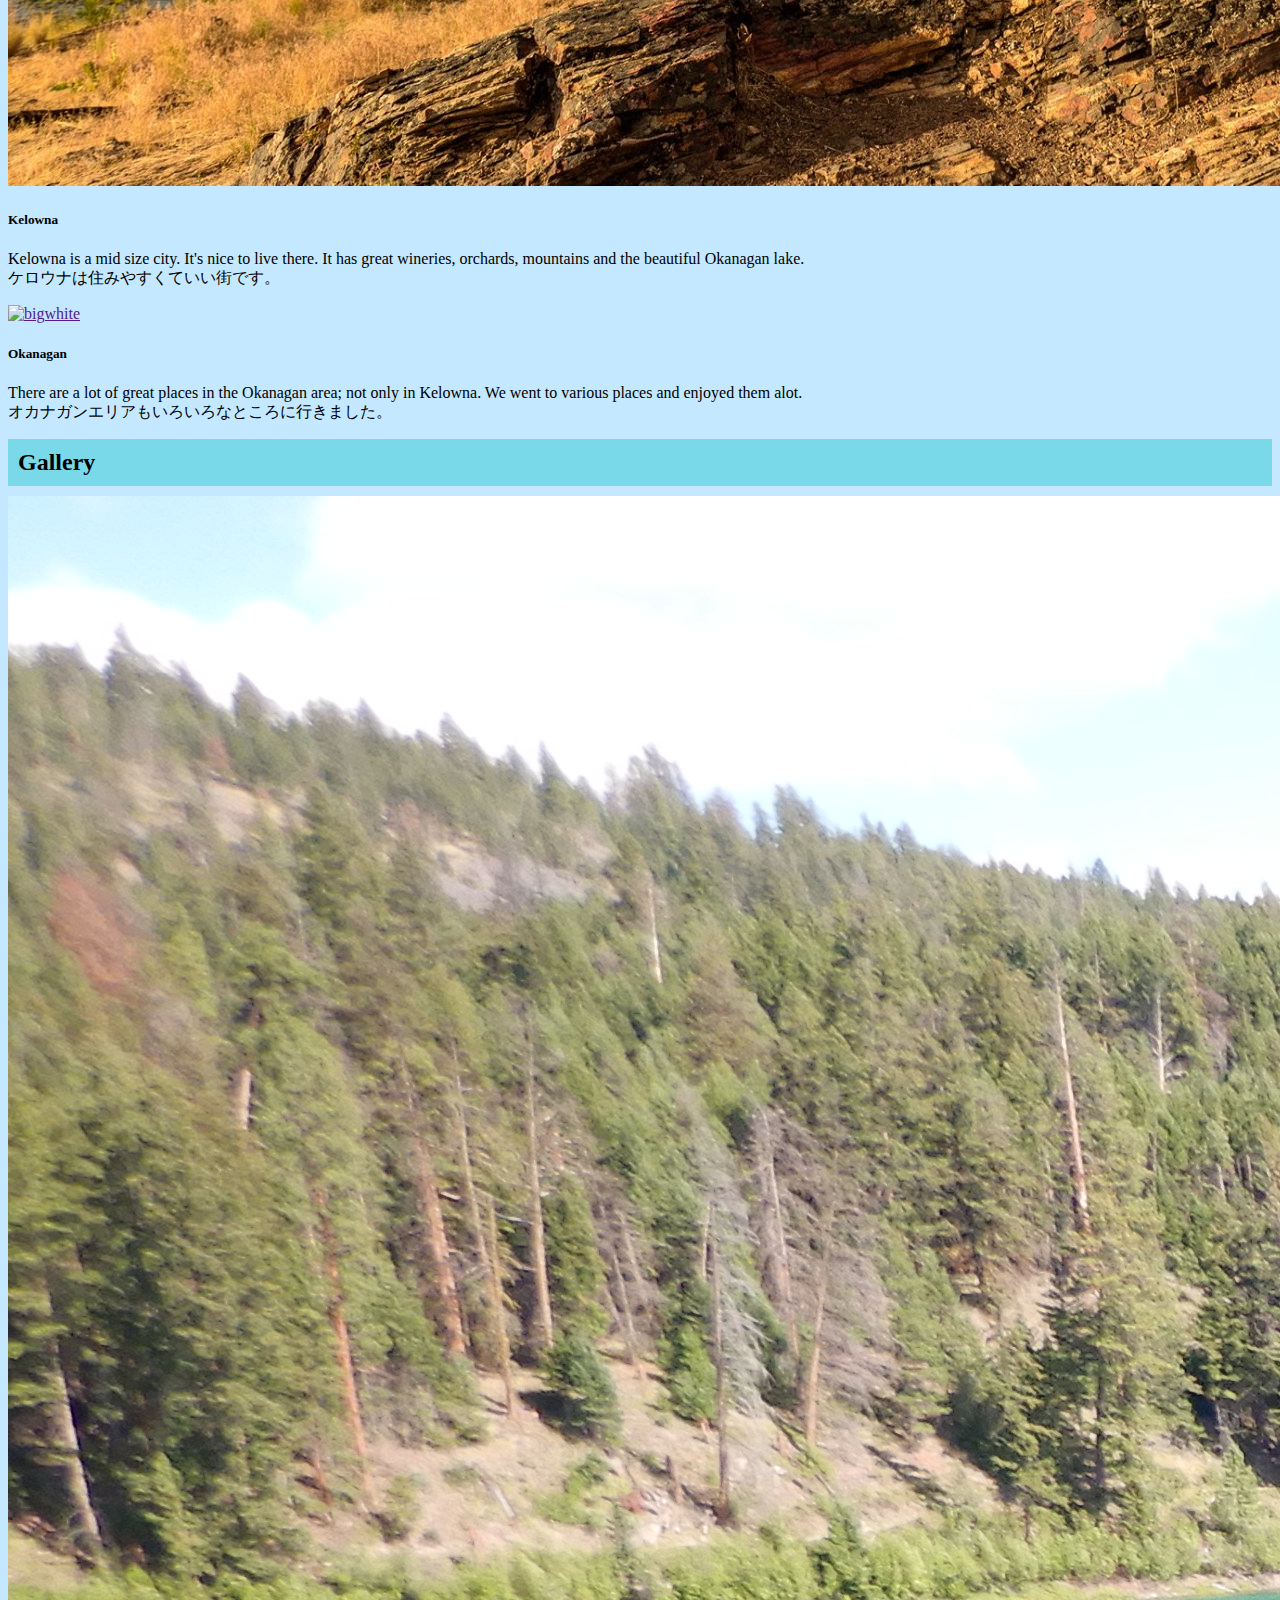
==== commit f13de476: "initial commit" ====
--- a/index.html
+++ b/index.html
@@ -15,7 +15,7 @@
   
 <!-- バー -->
   <body class="text-dark" style="background-color: #C4E8FF;">
-    <div class="navbar-primary text-white" style="background-color: #C4E8FF;">
+    <div class="navbar-primary text-dark" style="background-color: #C4E8FF;">
       <div class="container">
         <nav class="navbar px-0 navbar-expand-lg navbar-dark">
           <button class="navbar-toggler" type="button" data-toggle="collapse" data-target="#navbarNavAltMarkup" aria-controls="navbarNavAltMarkup" aria-expanded="false" aria-label="Toggle navigation">
@@ -23,9 +23,9 @@
           </button>
           <div class="collapse navbar-collapse" id="navbarNavAltMarkup">
             <div class="navbar-nav">
-              <a href="index.html" class="pl-md-0 p-3 text-shadow">HOME</a>
-              <a href="gallery.html" class="p-3 text-shadow">GALLERY</a>
-              <a href="form.html" class="p-3 text-shadow">CONTACT</a>
+              <a href="index.html" class="pl-md-0 p-3 text-dark">HOME</a>
+              <a href="gallery.html" class="p-3 text-dark">GALLERY</a>
+              <a href="form.html" class="p-3 text-dark">CONTACT</a>
             </div>
           </div>
         </nav>
@@ -36,7 +36,7 @@
     <div class="row">
       <div class="col-xs-12 cover-img" style="background-image:url(main.JPG);">
        <div class="cover-text text-center">
-          <h2 style="font-family: Snell Roundhand; text-shadow: white 1px 1px 0px, white -1px 1px 0px,
+          <h2 style="font-size:90px; font-family: Snell Roundhand; text-shadow: white 1px 1px 0px, white -1px 1px 0px,
           white 1px -1px 0px,white -1px -1px 0px;">Brandan McGuire × Tomoe Suzuki</h2>
           <p class="mr-5" style="font-family :Snell Roundhand; text-shadow: white 1px 1px 0px, white -1px 1px 0px,
           white 1px -1px 0px,white -1px -1px 0px;">We are a Canadian and Japanese Couple </p>
--- a/index.css
+++ b/index.css
@@ -28,8 +28,11 @@
 	.cover-img {
 		height: 300px;
 	}
-	.cover-text {
+	.cover-text h2{
 	font-size: 30px;
+	}
+	.cover-text p{
+	font-size:20px;
 	}
 }
 
@@ -38,6 +41,10 @@
 	vertical-align: top;
   	text-align: center;
 	font-size: 90px;
+}
+
+.cover-text>h2{
+	font-size:100px;
 }
 
 .cover-text>p{
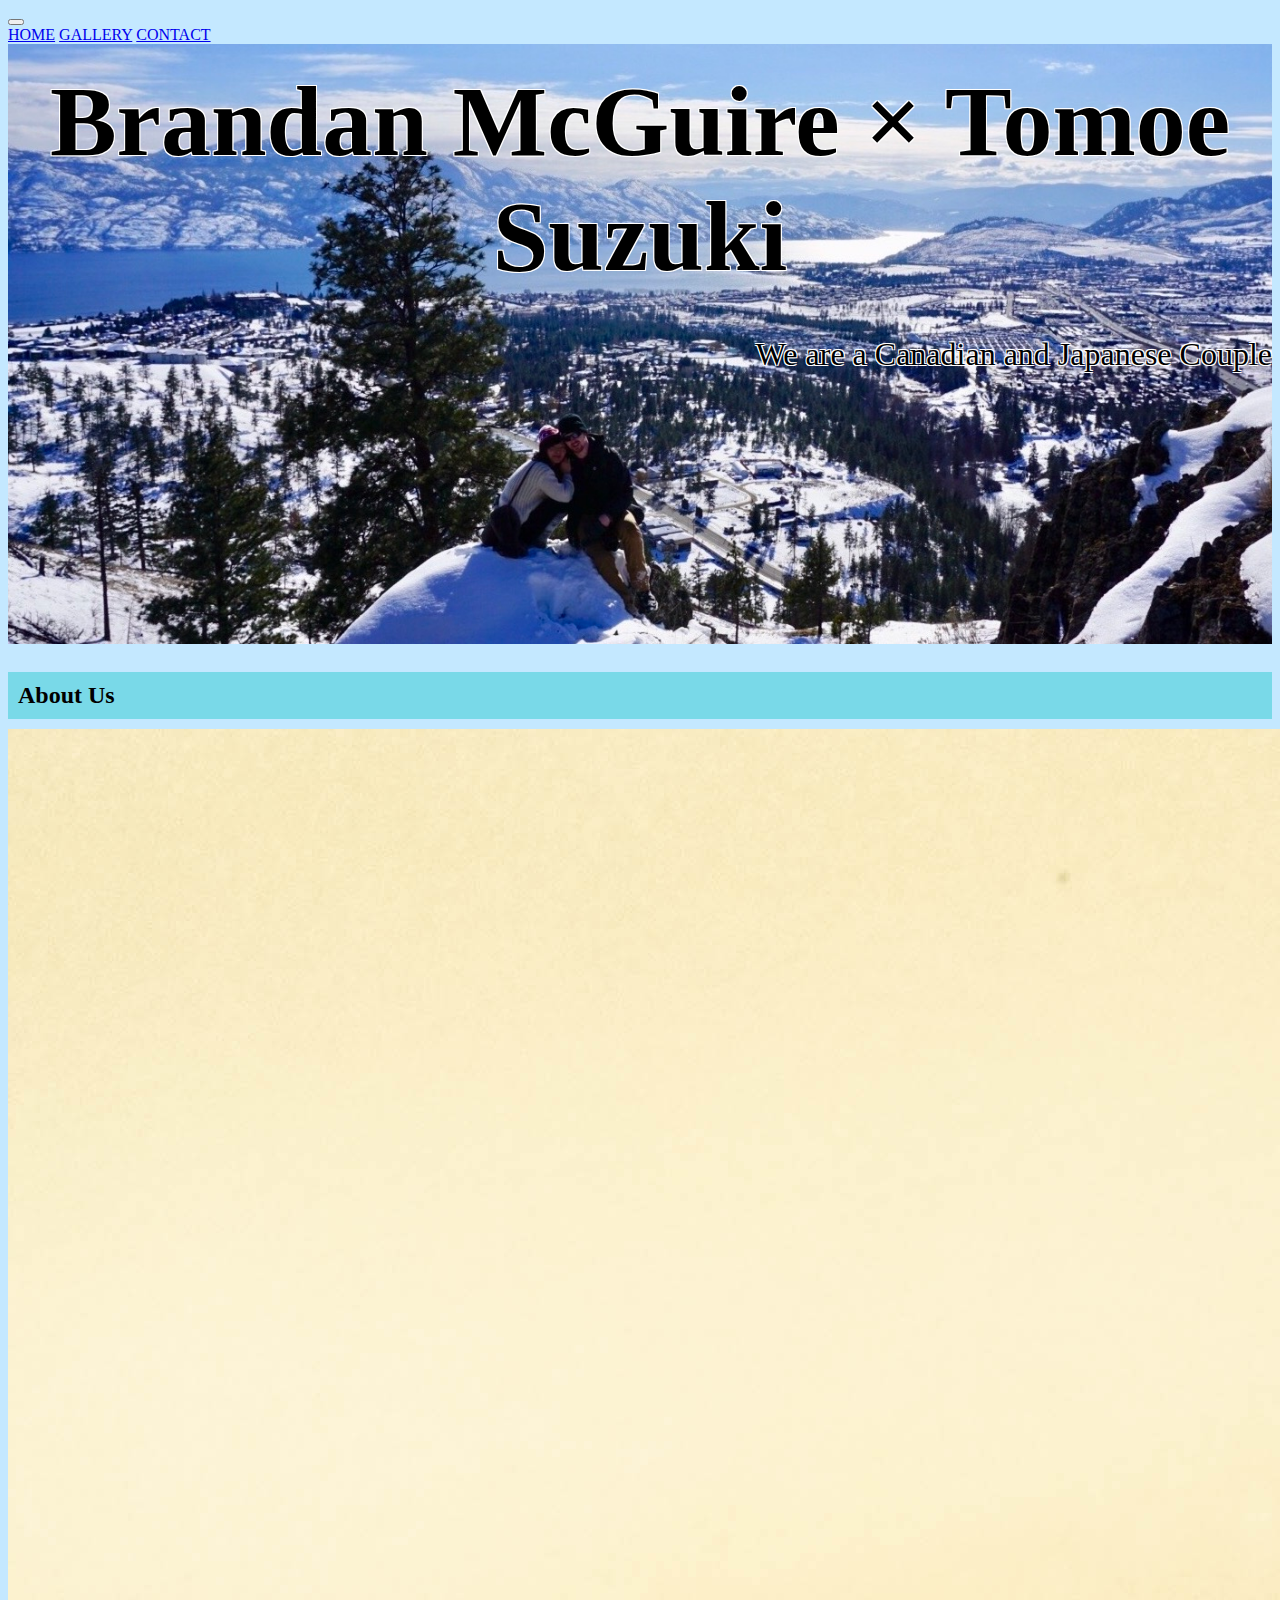
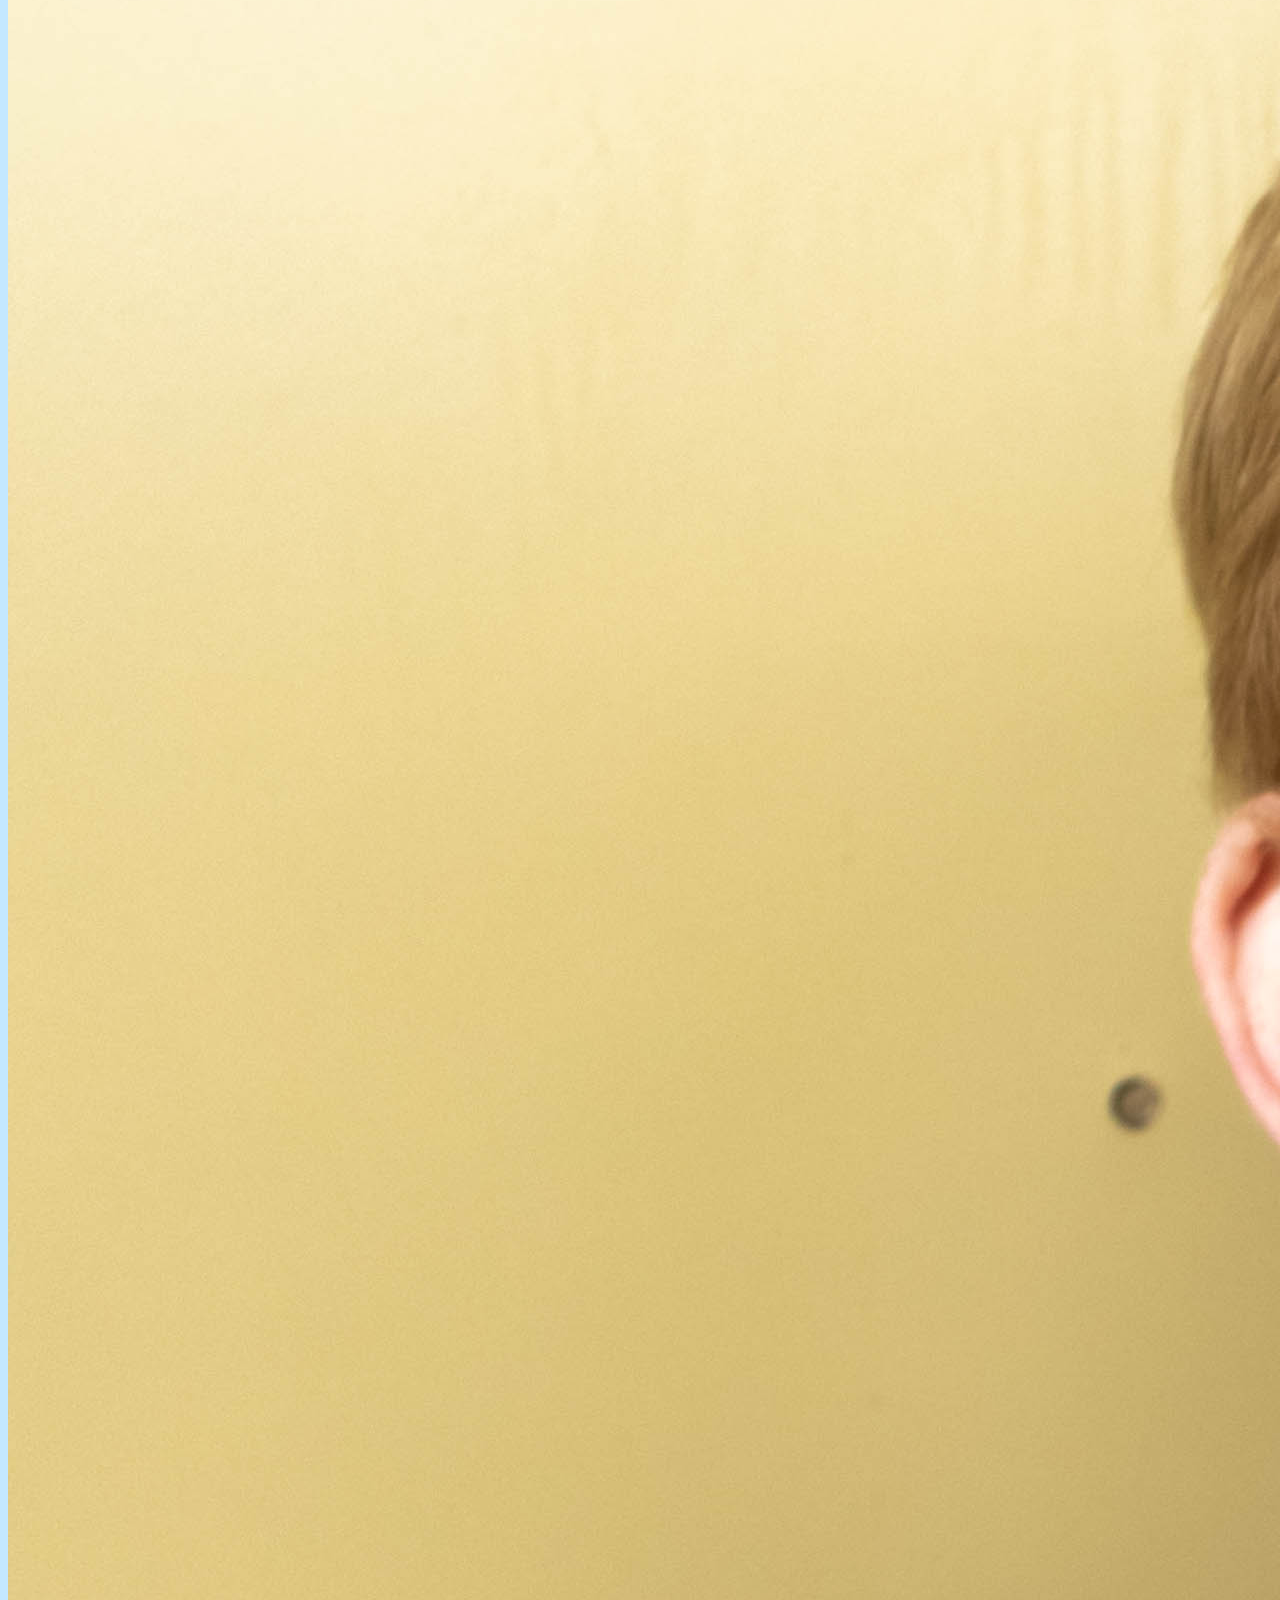
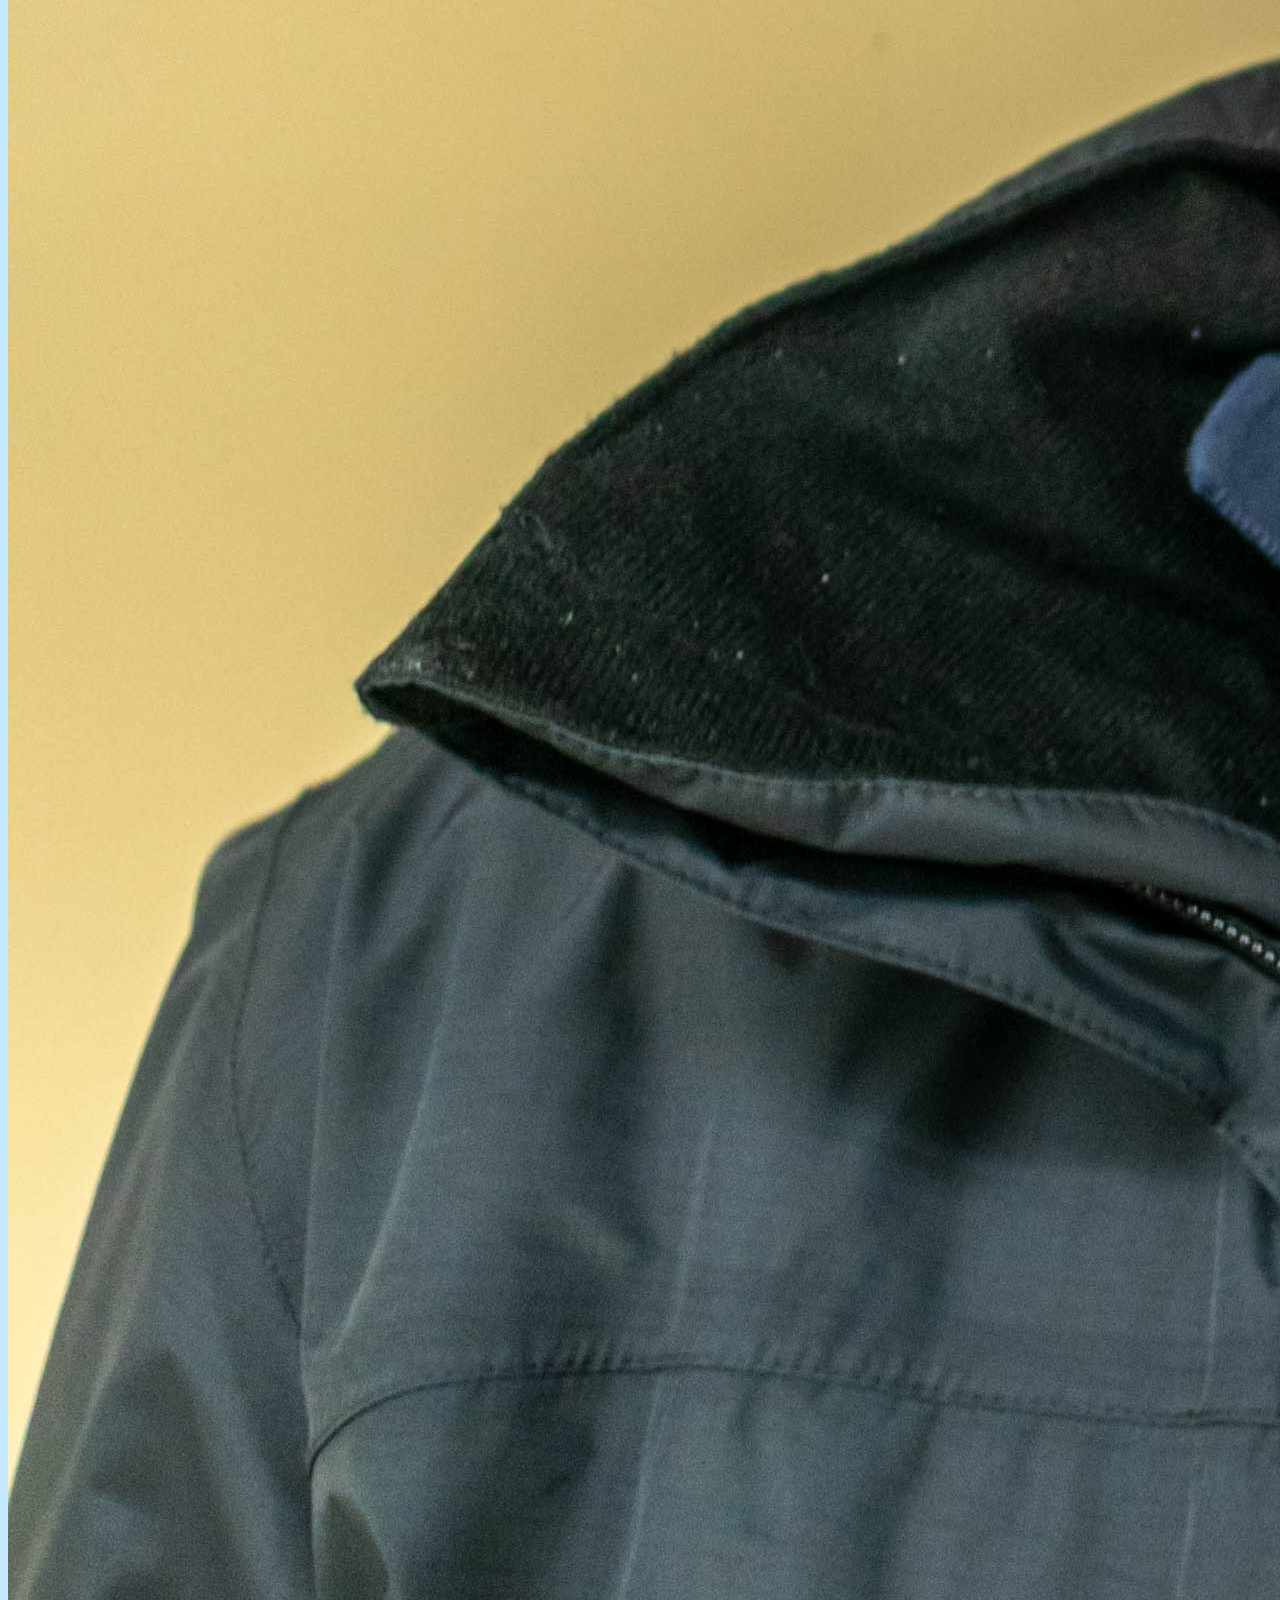
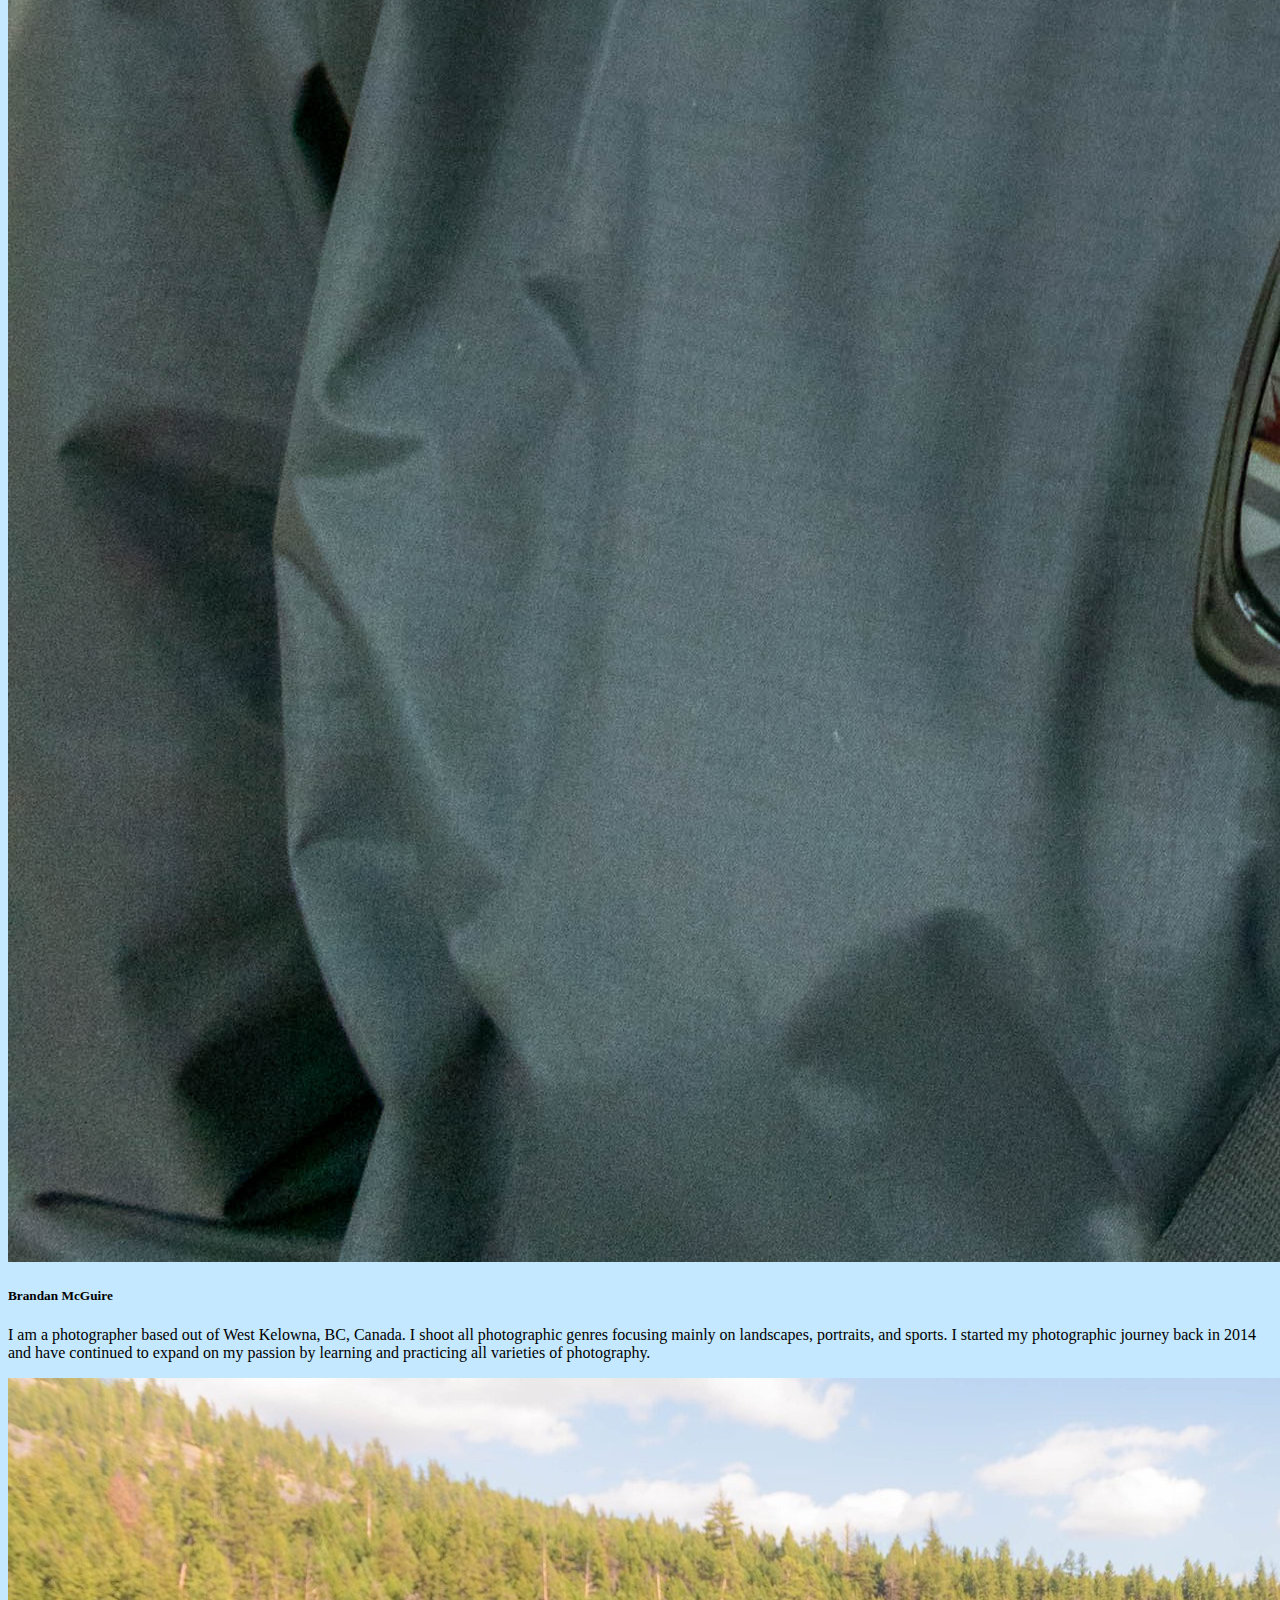
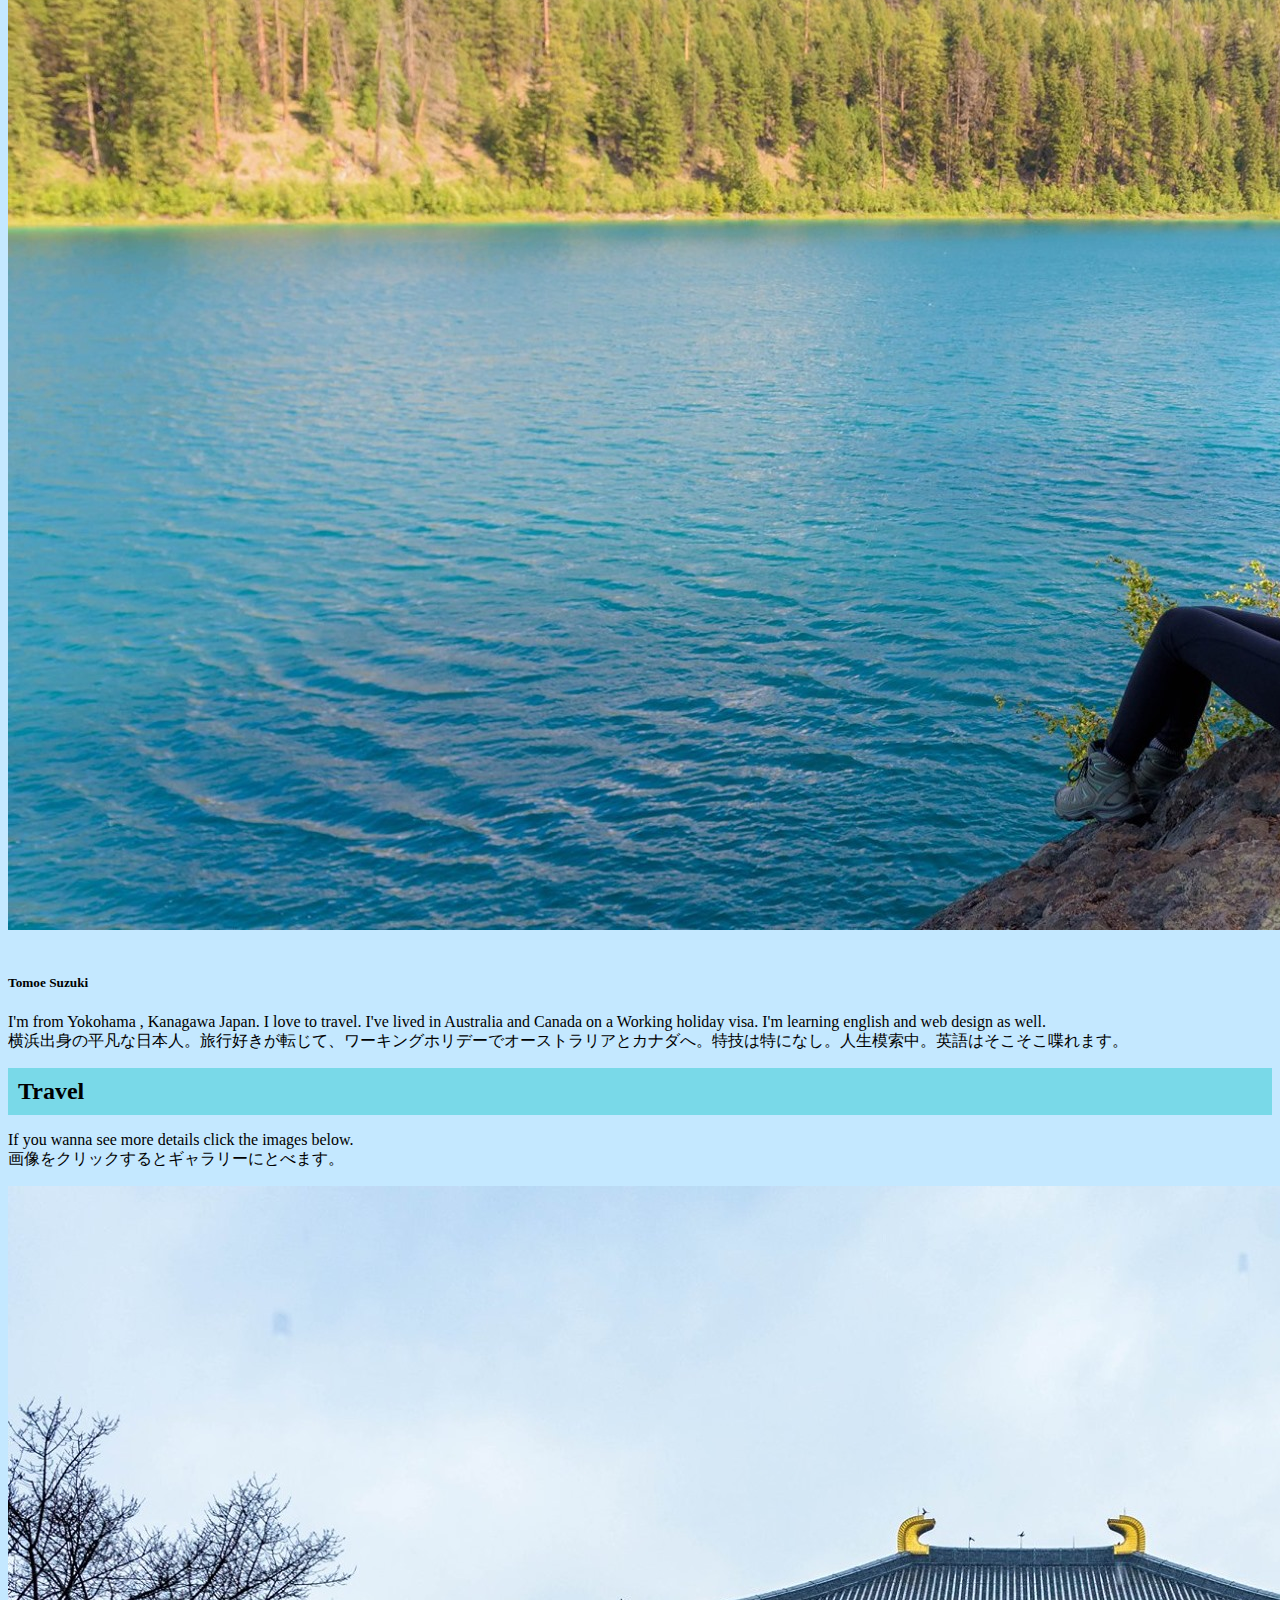
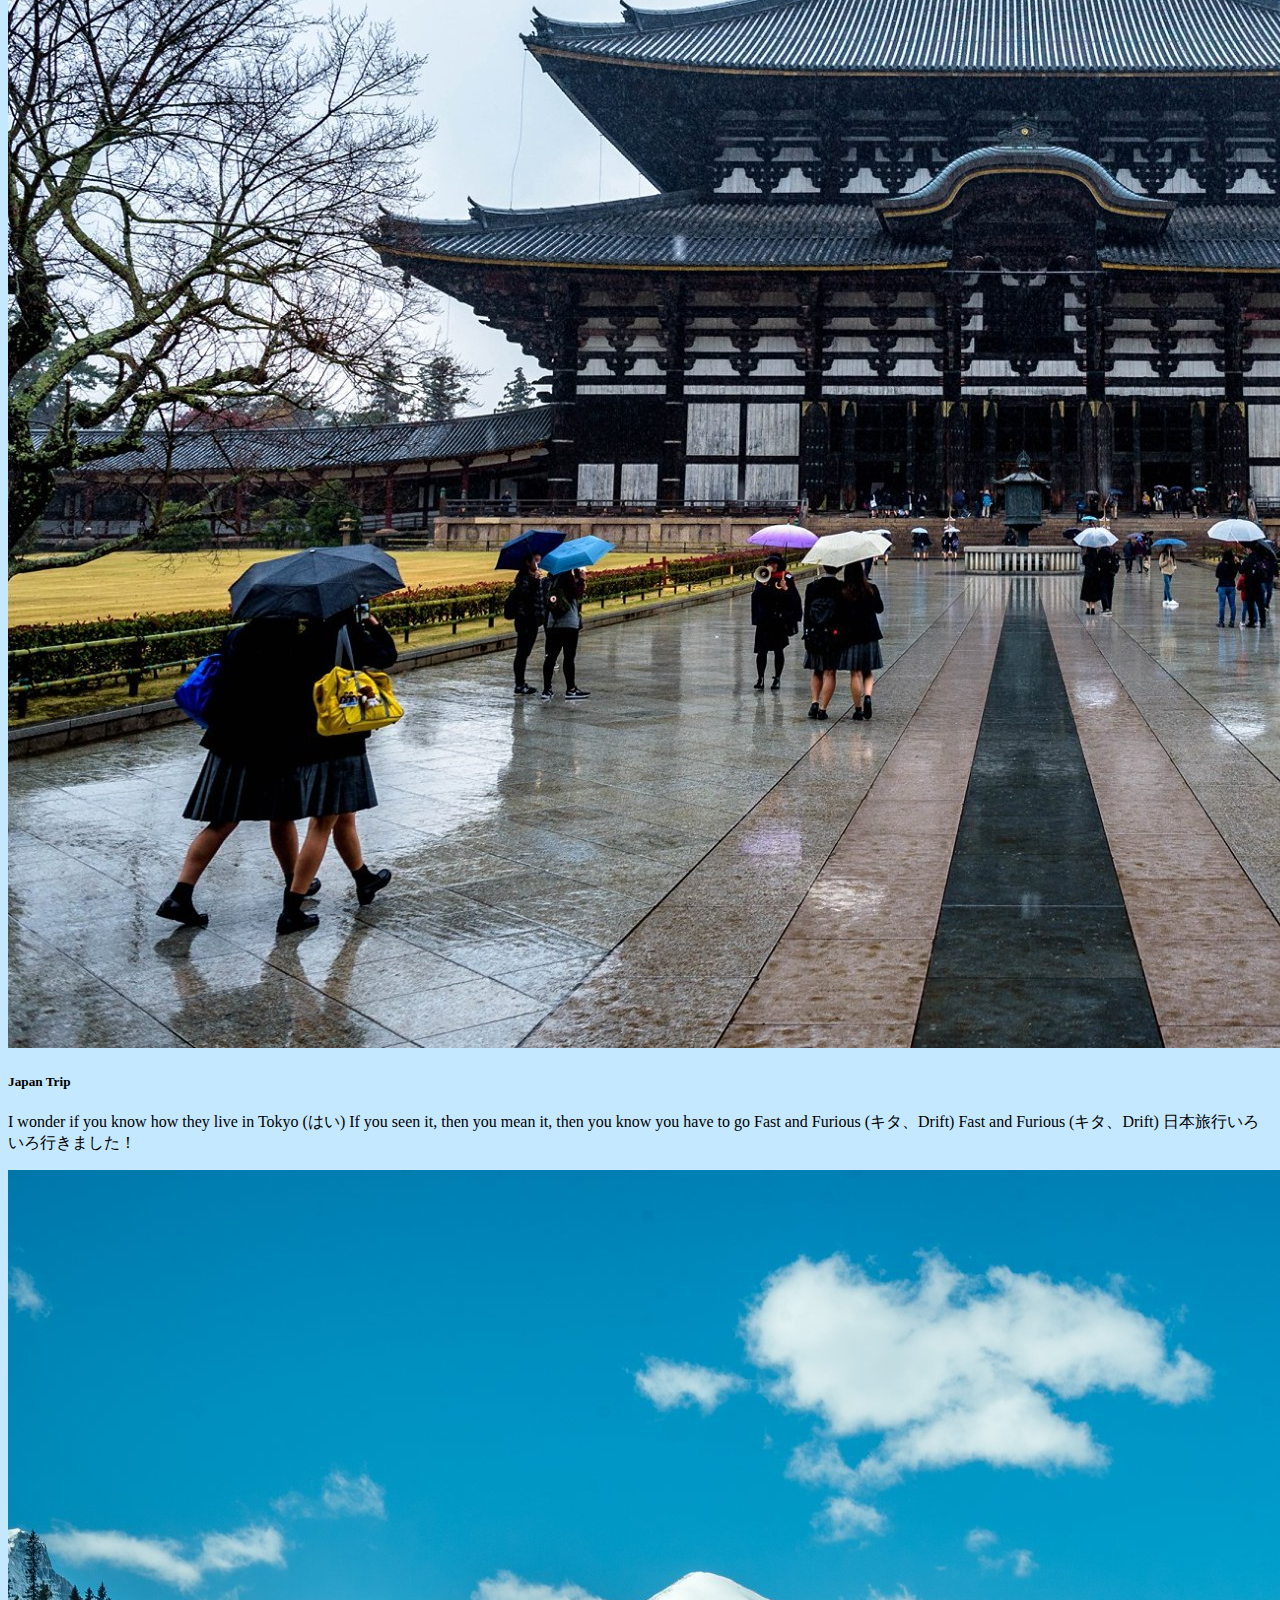
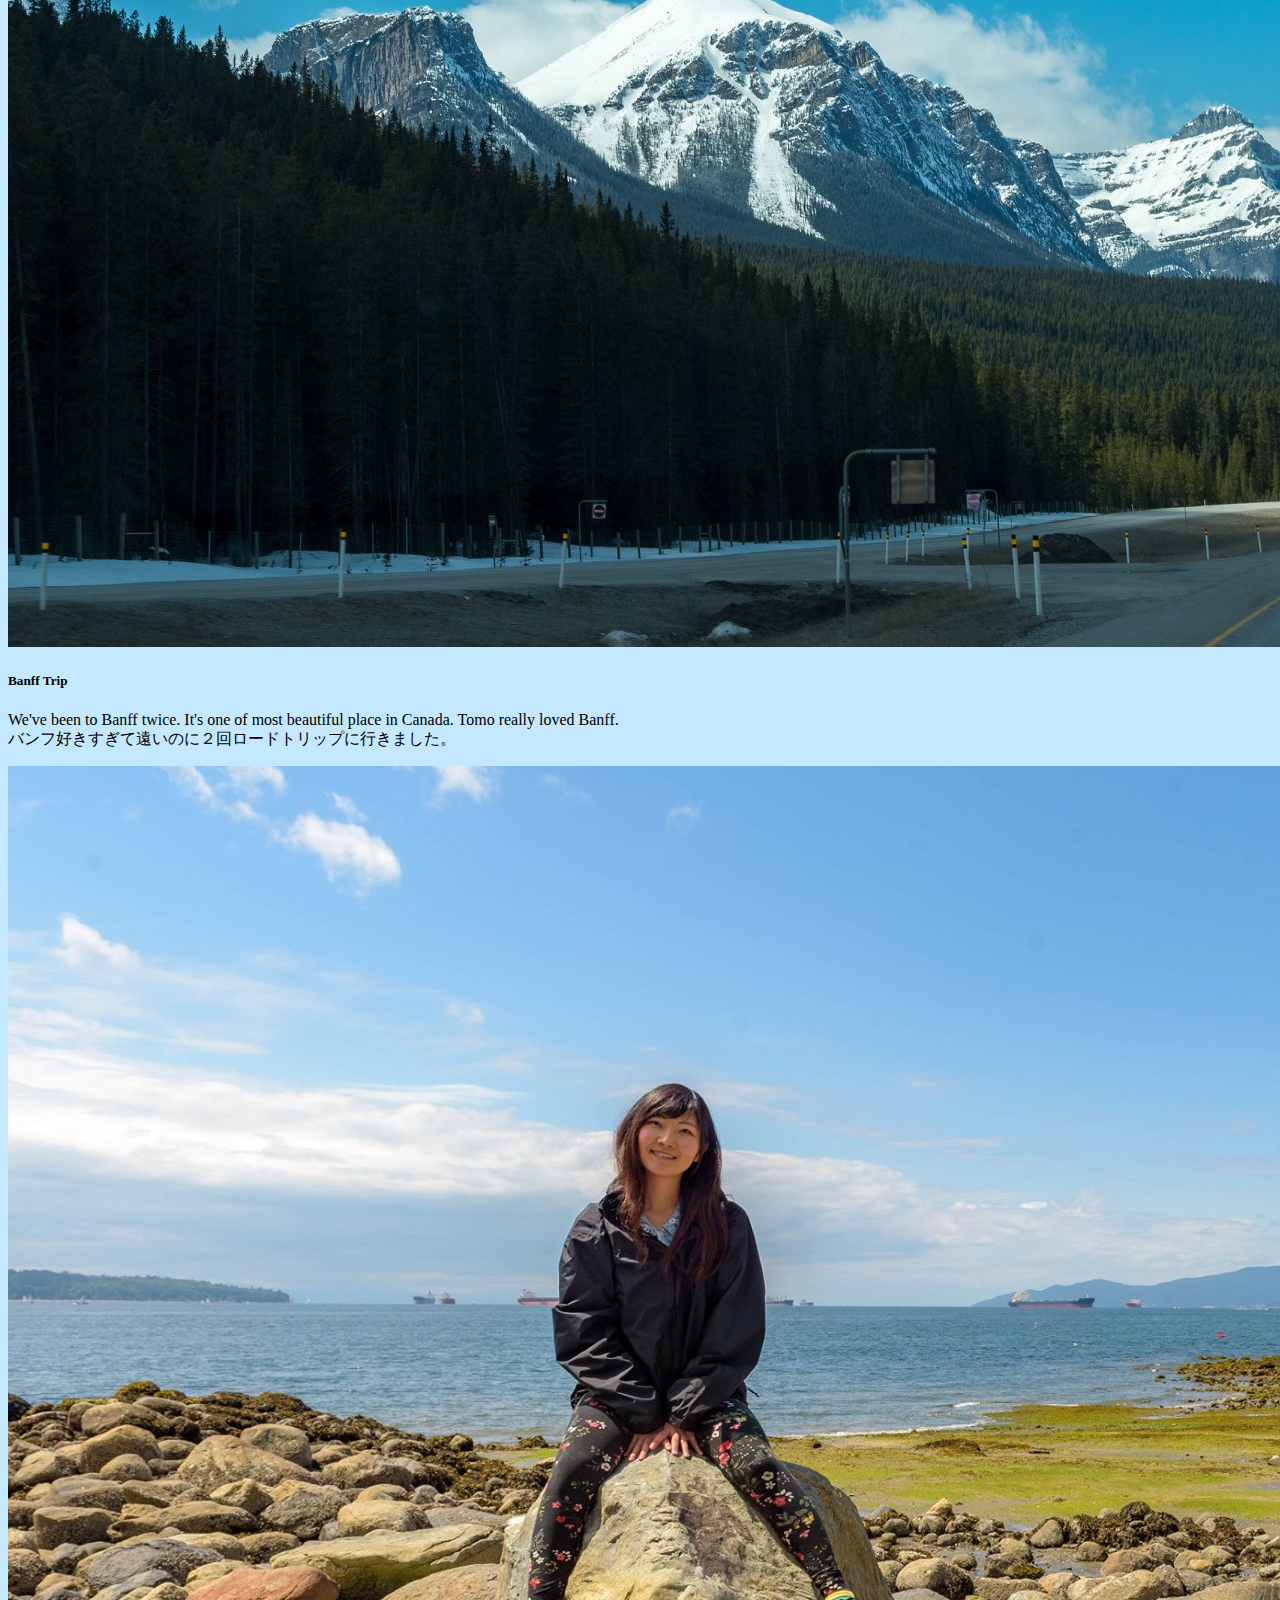
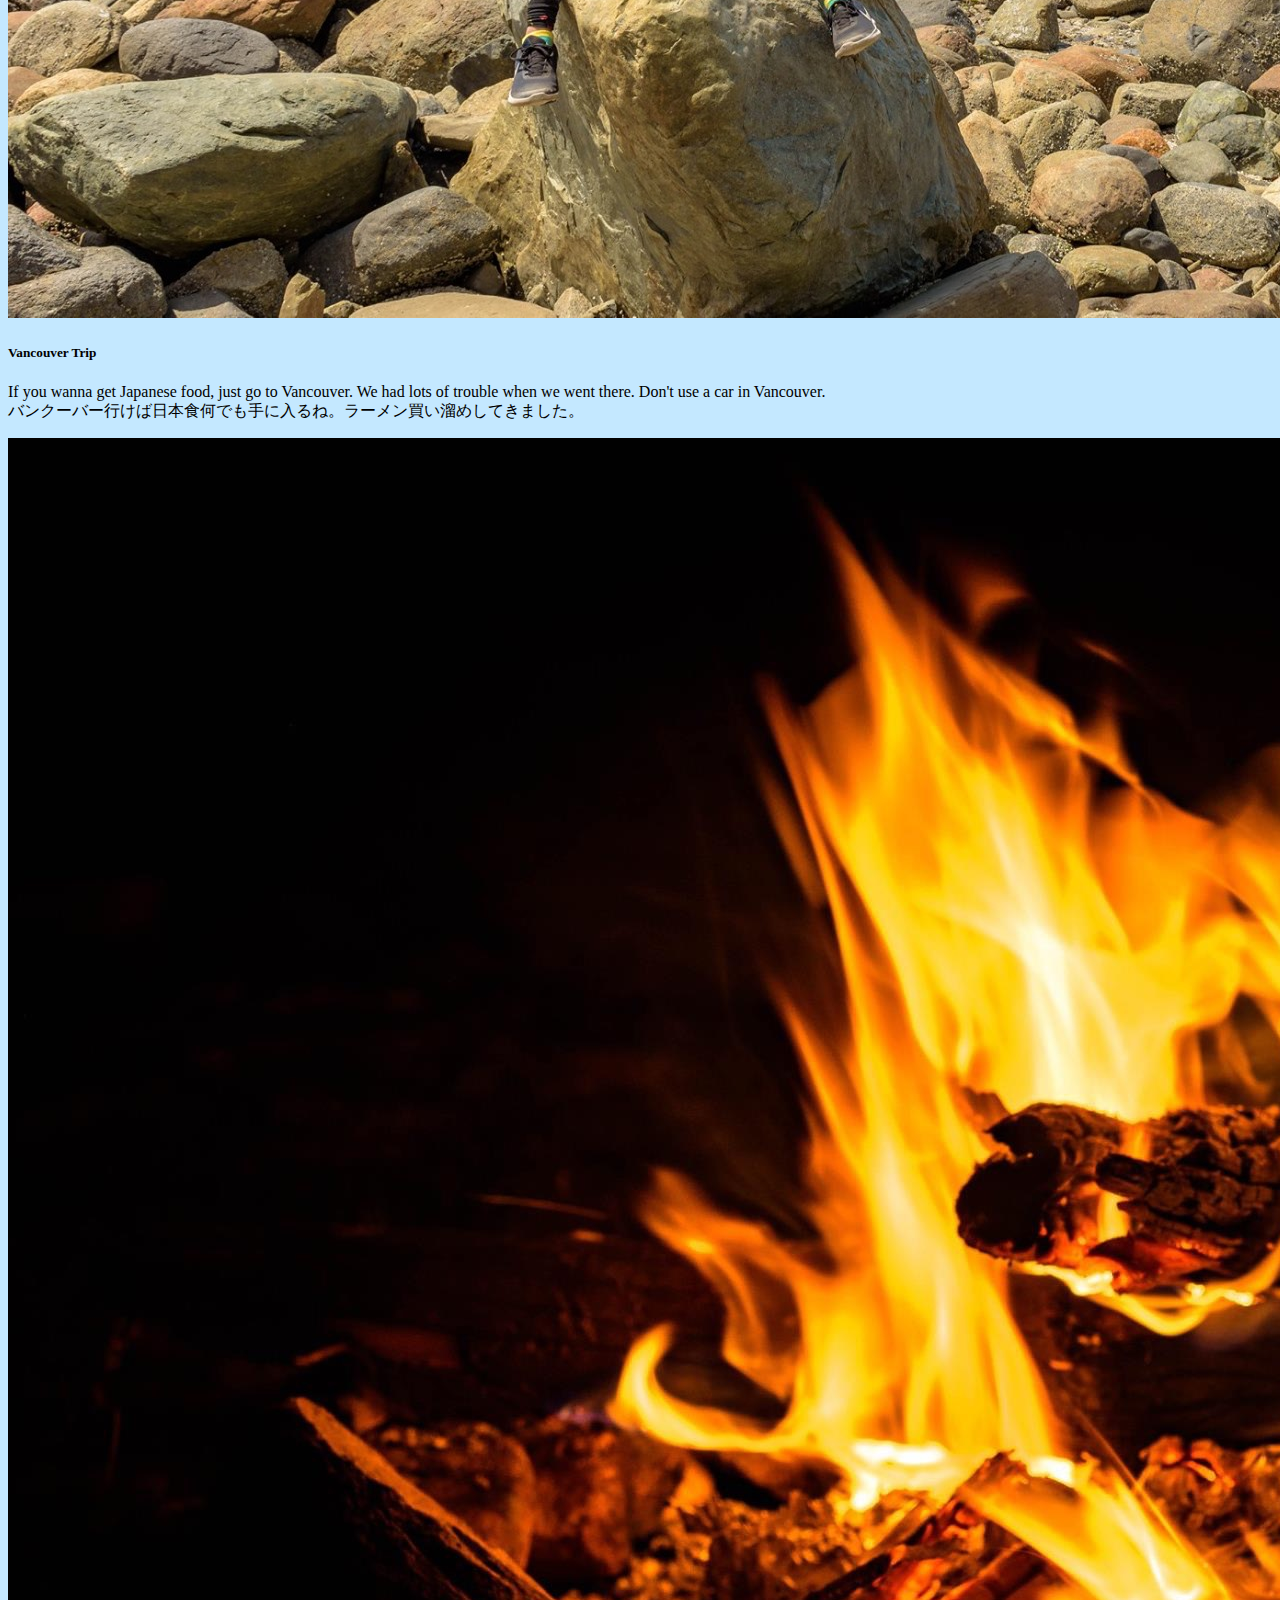
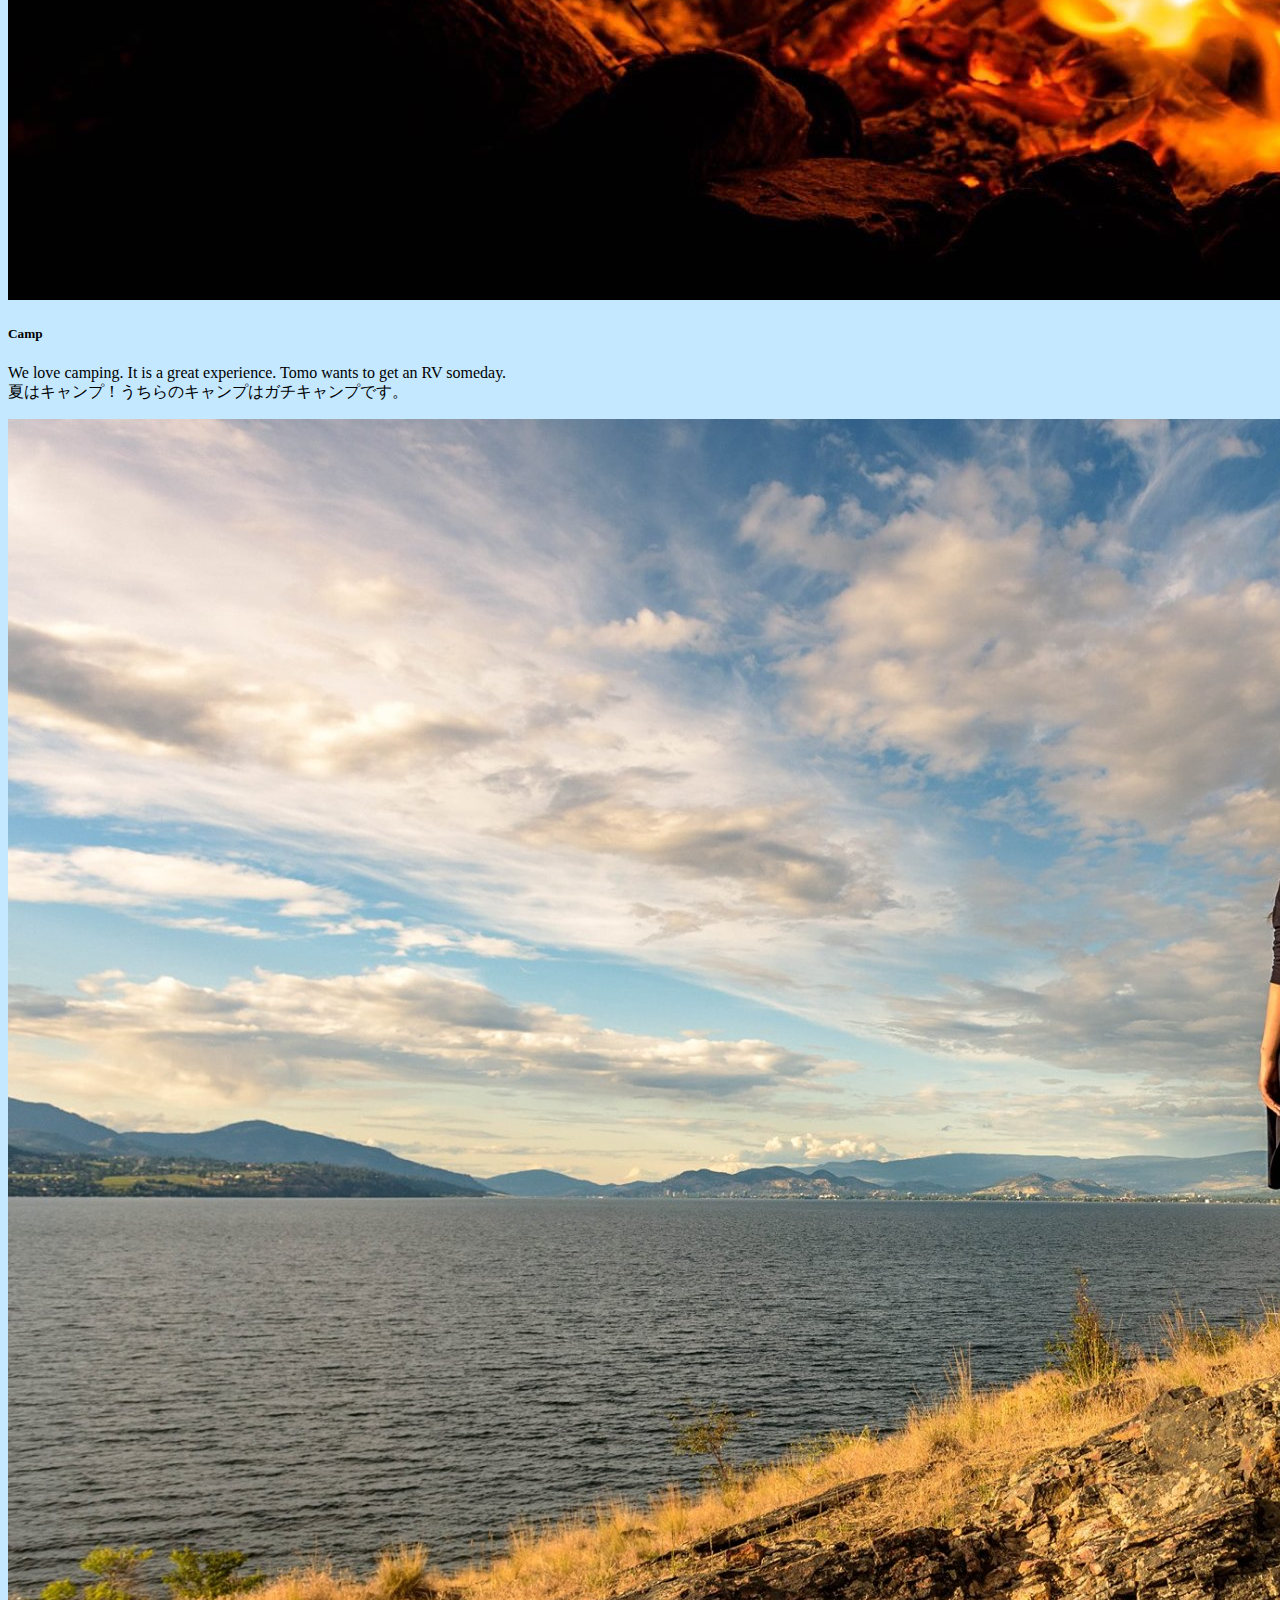
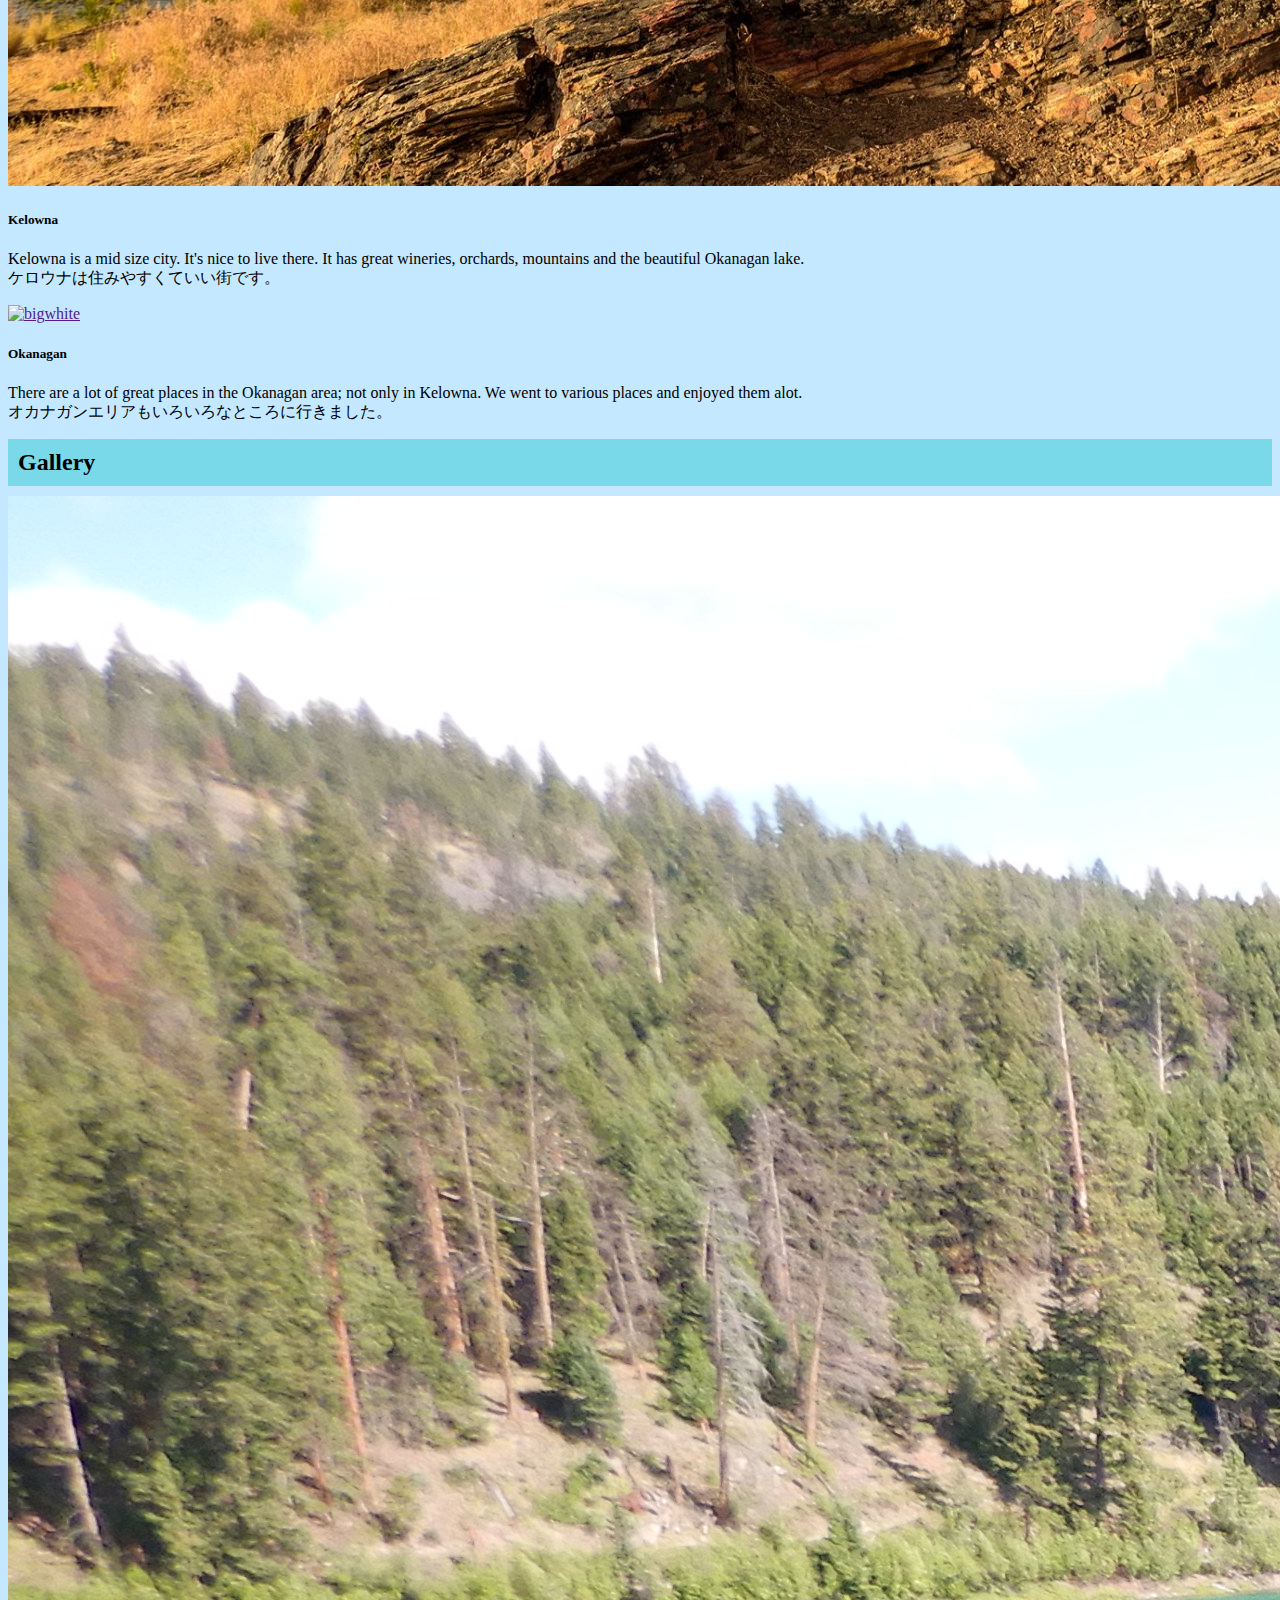
==== commit aef302b8: "initial commit" ====
--- a/index.html
+++ b/index.html
@@ -36,7 +36,7 @@
     <div class="row">
       <div class="col-xs-12 cover-img" style="background-image:url(main.JPG);">
        <div class="cover-text text-center">
-          <h2 style="font-size:90px; font-family: Snell Roundhand; text-shadow: white 1px 1px 0px, white -1px 1px 0px,
+          <h2 style="font-family: Snell Roundhand; text-shadow: white 1px 1px 0px, white -1px 1px 0px,
           white 1px -1px 0px,white -1px -1px 0px;">Brandan McGuire × Tomoe Suzuki</h2>
           <p class="mr-5" style="font-family :Snell Roundhand; text-shadow: white 1px 1px 0px, white -1px 1px 0px,
           white 1px -1px 0px,white -1px -1px 0px;">We are a Canadian and Japanese Couple </p>
--- a/index.css
+++ b/index.css
@@ -10,9 +10,6 @@
 	.cover-img {
 		height: 800px;
 	}
-	.container-fluid h2{
-		text-size:50px;
-	}
 }
 
 /* タブレット用のCSS */
@@ -20,7 +17,9 @@
 	.cover-img {
 		height: 500px;
 	}
-	
+	.cover-text h2{
+	font-size: 50px;
+	}
 }
 
 /* スマホ用のCSS */
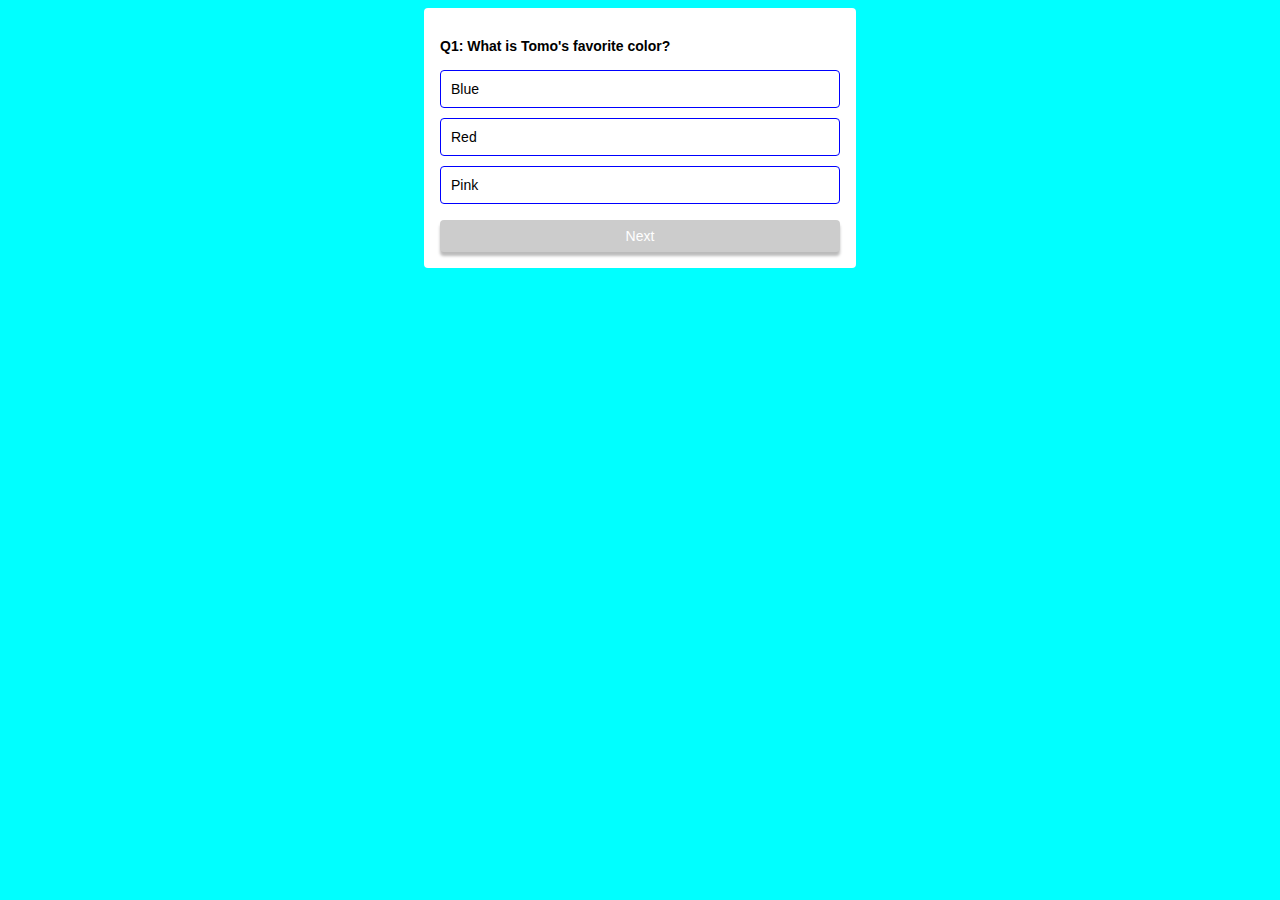
==== commit 28b9a4ef: "Add files via upload" ====
--- a/index.html
+++ b/index.html
@@ -1,224 +1,26 @@
-<!doctype html>
+<!DOCTYPE html>
 <html lang="en">
-  <head>
-    <!-- Required meta tags -->
-    <meta charset="utf-8">
-    <meta name="viewport" content="width=device-width, initial-scale=1, shrink-to-fit=no">
+<head>
+  <meta charset="UTF-8">
+  <meta name="viewport" content="width=device-width, initial-scale=1.0">
+  <title>TomoQuiz</title>
+  <link rel="stylesheet" href="style.css">
+</head>
+<body>
+  <section class="container">
 
-    <link rel="stylesheet" href="index.css">
+    <p id="question"></p>
+    <ul id="choices">
+    </ul>
+    
+    <div id="btn" class="disabled">Next</div>
 
-    <!-- Bootstrap CSS -->
-    <link rel="stylesheet" href="https://stackpath.bootstrapcdn.com/bootstrap/4.5.0/css/bootstrap.min.css" integrity="sha384-9aIt2nRpC12Uk9gS9baDl411NQApFmC26EwAOH8WgZl5MYYxFfc+NcPb1dKGj7Sk" crossorigin="anonymous">
-
-    <title>BraTomo</title>
-  </head>
-  
-<!-- バー -->
-  <body class="text-dark" style="background-color: #C4E8FF;">
-    <div class="navbar-primary text-dark" style="background-color: #C4E8FF;">
-      <div class="container">
-        <nav class="navbar px-0 navbar-expand-lg navbar-dark">
-          <button class="navbar-toggler" type="button" data-toggle="collapse" data-target="#navbarNavAltMarkup" aria-controls="navbarNavAltMarkup" aria-expanded="false" aria-label="Toggle navigation">
-            <span class="navbar-toggler-icon"></span>
-          </button>
-          <div class="collapse navbar-collapse" id="navbarNavAltMarkup">
-            <div class="navbar-nav">
-              <a href="index.html" class="pl-md-0 p-3 text-dark">HOME</a>
-              <a href="gallery.html" class="p-3 text-dark">GALLERY</a>
-              <a href="form.html" class="p-3 text-dark">CONTACT</a>
-            </div>
-          </div>
-        </nav>
-      </div>
-    </div>
-<!-- タイトル -->
- <div class="container-fluid">
-    <div class="row">
-      <div class="col-xs-12 cover-img" style="background-image:url(main.JPG);">
-       <div class="cover-text text-center">
-          <h2 style="font-family: Snell Roundhand; text-shadow: white 1px 1px 0px, white -1px 1px 0px,
-          white 1px -1px 0px,white -1px -1px 0px;">Brandan McGuire × Tomoe Suzuki</h2>
-          <p class="mr-5" style="font-family :Snell Roundhand; text-shadow: white 1px 1px 0px, white -1px 1px 0px,
-          white 1px -1px 0px,white -1px -1px 0px;">We are a Canadian and Japanese Couple </p>
-       </div>
-      </div>
-    </div>
-  </div>
-          <br>
-<!-- アバウトアス -->
-  <div class="container">
-    <div class="row">
-      <h2 class="col-12 text-center" style="background-color: #79D9E8;">About Us</h2>
-    </div>
-    <div class="row row-cols-1 row-cols-md-2">
-      <div class="col mb-4">
-        <div class="card p-3">
-          <div class="text-center">
-            <img src="brachan.jpg" class="card-img-top w-50" alt="brachan">
-          </div>
-          <div class="card-body">
-            <h5 class="card-title">Brandan McGuire</h5>
-            <p class="card-text">I am a photographer based out of West Kelowna, BC, Canada. I shoot all photographic genres focusing mainly on landscapes, portraits, and sports. I started my photographic journey back in 2014 and have continued to expand on my passion by learning and practicing all varieties of photography.</p>
-          </div>
-        </div>
-      </div>
-      <div class="col mb-4">
-        <div class="card p-3">
-          <img src="tomo.jpg" class="card-img-top" alt="tomo">
-          <div class="card-body"><br>
-            <h5 class="card-title">Tomoe Suzuki</h5>
-            <p class="card-text">I'm from Yokohama , Kanagawa Japan. I love to travel. I've lived in Australia and Canada on a Working holiday visa. I'm learning english and web design as well.<br>横浜出身の平凡な日本人。旅行好きが転じて、ワーキングホリデーでオーストラリアとカナダへ。特技は特になし。人生模索中。英語はそこそこ喋れます。</p>
-          </div>
-        </div>
-      </div>
-    </div>
-
-<!-- トラベル -->
-    <div class="row">
-      <h2 class="col-12 text-center" style="background-color: #79D9E8; ">Travel</h2>  
-      <p>If you wanna see more details click the images below.<br>画像をクリックするとギャラリーにとべます。</p>
-      <div class="row row-cols-1 row-cols-md-3">
-        <div class="col mb-4"">
-          <div class="card" style="background-color: ;">
-            <a href="gallery.html"><img src="nara.jpg" class="card-img-top" alt="nara"></a>
-            <div class="card-body">
-              <h5 class="card-title">Japan Trip</h5>
-              <p class="card-text">
-                I wonder if you know how they live in Tokyo (はい)
-                If you seen it, then you mean it, then you know you have to go
-                Fast and Furious (キタ、Drift)
-                Fast and Furious (キタ、Drift)
-                日本旅行いろいろ行きました！
-                </p>
-            </div>
-          </div>
-        </div>
-        <div class="col mb-4">
-          <div class="card" style="background-color;">
-            <a href="gallery.html">
-              <img src="banff.jpg" class="card-img-top" alt="banff">
-            </a>
-            <div class="card-body">
-              <h5 class="card-title">Banff Trip</h5>
-              <p class="card-text">We've been to Banff twice. It's one of most beautiful place in Canada. Tomo really loved Banff.<br>バンフ好きすぎて遠いのに２回ロードトリップに行きました。</p>
-            </div>
-          </div>
-        </div>
-        <div class="col mb-4">
-          <div class="card" style="background-color: ;">
-            <a href="">
-              <img src="van.jpg" class="card-img-top" alt="vancouber">
-            </a>
-            <div class="card-body">
-              <h5 class="card-title">Vancouver Trip</h5>
-              <p class="card-text">If you wanna get Japanese food, just go to Vancouver. We had lots of trouble when we went there. Don't use a car in Vancouver.<br>バンクーバー行けば日本食何でも手に入るね。ラーメン買い溜めしてきました。</p>
-            </div>
-          </div>
-        </div>
-        <div class="col mb-4">
-          <div class="card" style="background-color: ;">
-            <a href="">
-              <img src="camp.JPG" class="card-img-top" alt="camp">
-            </a>
-            <div class="card-body">
-              <h5 class="card-title">Camp</h5>
-              <p class="card-text">We love camping. It is a great experience. Tomo wants to get an RV someday.<br>夏はキャンプ！うちらのキャンプはガチキャンプです。
-              </p>
-            </div>
-          </div>
-        </div>
-        <div class="col mb-4">
-          <div class="card" style="background-color: ;">
-            <a href="#">
-              <img src="betram.jpg" class="card-img-top" alt="betram">
-            </a>
-            <div class="card-body">
-              <h5 class="card-title">Kelowna</h5>
-              <p class="card-text">Kelowna is a mid size city. It's nice to live there. It has great wineries, orchards, mountains and the beautiful Okanagan lake.<br>ケロウナは住みやすくていい街です。</p>
-            </div>
-          </div>
-        </div>
-
-        <div class="col mb-4">
-          <div class="card" style="background-color: ;">
-           <a href="">
-             <img src="bigwhite.JPG" class="card-img-top" alt="bigwhite">
-           </a>
-            <div class="card-body">
-              <h5 class="card-title">Okanagan</h5>
-              <p class="card-text">There are a lot of great places in the Okanagan area; not only in Kelowna. We went to various places and enjoyed them alot.<br>オカナガンエリアもいろいろなところに行きました。</p>
-            </div>
-          </div>
-        </div>
-      </div>
-
-
-
-
-    </div>
-<!-- ギャラリー -->
-    <div class="row text-center">
-      <h2 class="col-12 text-center" style="background-color: #79D9E8; ">Gallery</h2>
-      <a href="gallery.html">
-
-        <div id="carouselExampleControls" class="carousel slide w-75 mr-auto ml-auto" data-ride="carousel">
-          <div class="carousel-inner text-center">
-            <div class="carousel-item active">
-              <img src="kal.JPG" class="d-block w-100" alt="...">
-            </div>
-            <div class="carousel-item">
-              <img src="mb.jpg" class="d-block w-100" alt="...">
-            </div>
-            <div class="carousel-item">
-              <img src="myra.JPG" class="d-block w-100" alt="...">
-            </div>
-          </div>
-          <a class="carousel-control-prev" href="#carouselExampleControls" role="button" data-slide="prev">
-            <span class="carousel-control-prev-icon" aria-hidden="true"></span>
-            <span class="sr-only">Previous</span>
-          </a>
-          <a class="carousel-control-next" href="#carouselExampleControls" role="button" data-slide="next">
-            <span class="carousel-control-next-icon" aria-hidden="true"></span>
-            <span class="sr-only">Next</span>
-          </a>
-        </a>
-        </div>
-      </div>
-      
-      
-      
-
-
-
-
-
-
-
-  </div>
-
-
-
+    <section id="result" class="hidden">
+      <p></p>
+      <a href="">Replay?</a>
+    </section>
     
-      <footer>
-        <br>
-        <br>
-        <br>
-        <br>
-        <br>
-        <div class="last">
-          <img src="Untitled-3.png" alt="bra">
-          <p class="com">Thank you for visiting our website!</p>
-        </div>
-        <p class="text-center"> tomo.jp </p>
-      </footer>
-
-      
-    
-
-    <!-- Optional JavaScript -->
-    <!-- jQuery first, then Popper.js, then Bootstrap JS -->
-    <script src="https://code.jquery.com/jquery-3.5.1.slim.min.js" integrity="sha384-DfXdz2htPH0lsSSs5nCTpuj/zy4C+OGpamoFVy38MVBnE+IbbVYUew+OrCXaRkfj" crossorigin="anonymous"></script>
-    <script src="https://cdn.jsdelivr.net/npm/popper.js@1.16.0/dist/umd/popper.min.js" integrity="sha384-Q6E9RHvbIyZFJoft+2mJbHaEWldlvI9IOYy5n3zV9zzTtmI3UksdQRVvoxMfooAo" crossorigin="anonymous"></script>
-    <script src="https://stackpath.bootstrapcdn.com/bootstrap/4.5.0/js/bootstrap.min.js" integrity="sha384-OgVRvuATP1z7JjHLkuOU7Xw704+h835Lr+6QL9UvYjZE3Ipu6Tp75j7Bh/kR0JKI" crossorigin="anonymous"></script>
-  </body>
-</html>
+  </section>
+<script src="main.js"></script>
+</body>
+</html>--- a/style.css
+++ b/style.css
@@ -0,0 +1,101 @@
+body{
+  background-color: aqua;
+  font-size: 14px;
+  font-family: Verdana, Geneva, Tahoma, sans-serif;
+}
+
+.container{
+  width: 400px;
+  margin: 8px auto;
+  background-color: white;
+  border-radius: 4px;
+  padding: 16px;
+  position: relative;
+}
+
+#question{
+  margin-bottom: 16px;
+  font-weight: bold;
+}
+
+#choices{
+  list-style: none;
+  padding: 0;
+  margin-bottom: 16px;
+}
+
+#choices > li{
+  border: 1px solid blue;
+  border-radius: 4px;
+  padding: 10px;
+  margin-bottom: 10px;
+  cursor: pointer;
+}
+#choices > li:hover{
+  background-color: lightblue;
+}
+
+#choices > li.correct{
+  background-color: pink;
+  border-color: orange;
+  color: green;
+  font-weight: bold;
+}
+#choices > li.correct::after{
+  content: '...Correct!';
+}
+#choices > li.wrong{
+  background-color: gray;
+  border-color: brown;
+  color: green;
+  font-weight: bold;
+}
+#choices > li.wrong::after{
+  content: '...Wrong!';
+}
+
+
+#btn, #result > a{
+  background-color: #3498db;
+  padding: 8px;
+  border-radius: 4px;
+  cursor: pointer;
+  text-align: center;
+  color: white;
+  box-shadow: 0 4px 0.6px #2880b9;
+}
+
+#btn.disabled{
+  background-color: #ccc;
+  box-shadow: 0 4px 3px #bbb;
+  opacity: 0.7px;
+
+}
+
+#result{
+  position: absolute;
+  width: 300px;
+  background-color: white;
+  padding: 30px;
+  box-shadow: 0 4px 8px rgba(0, 0, 0, 0.2);
+  top: 50px;
+  left: 0;
+  right: 0;
+  margin: 0 auto;
+  border-radius: 4px;
+  text-align: center;
+  transition: 0.4s;
+}
+#result.hidden{
+  transform: translateY(-500px);
+}
+
+
+#result >p{
+  font-size: 24px;
+}
+
+#result >a{
+  display: block;
+  text-decoration: none;
+}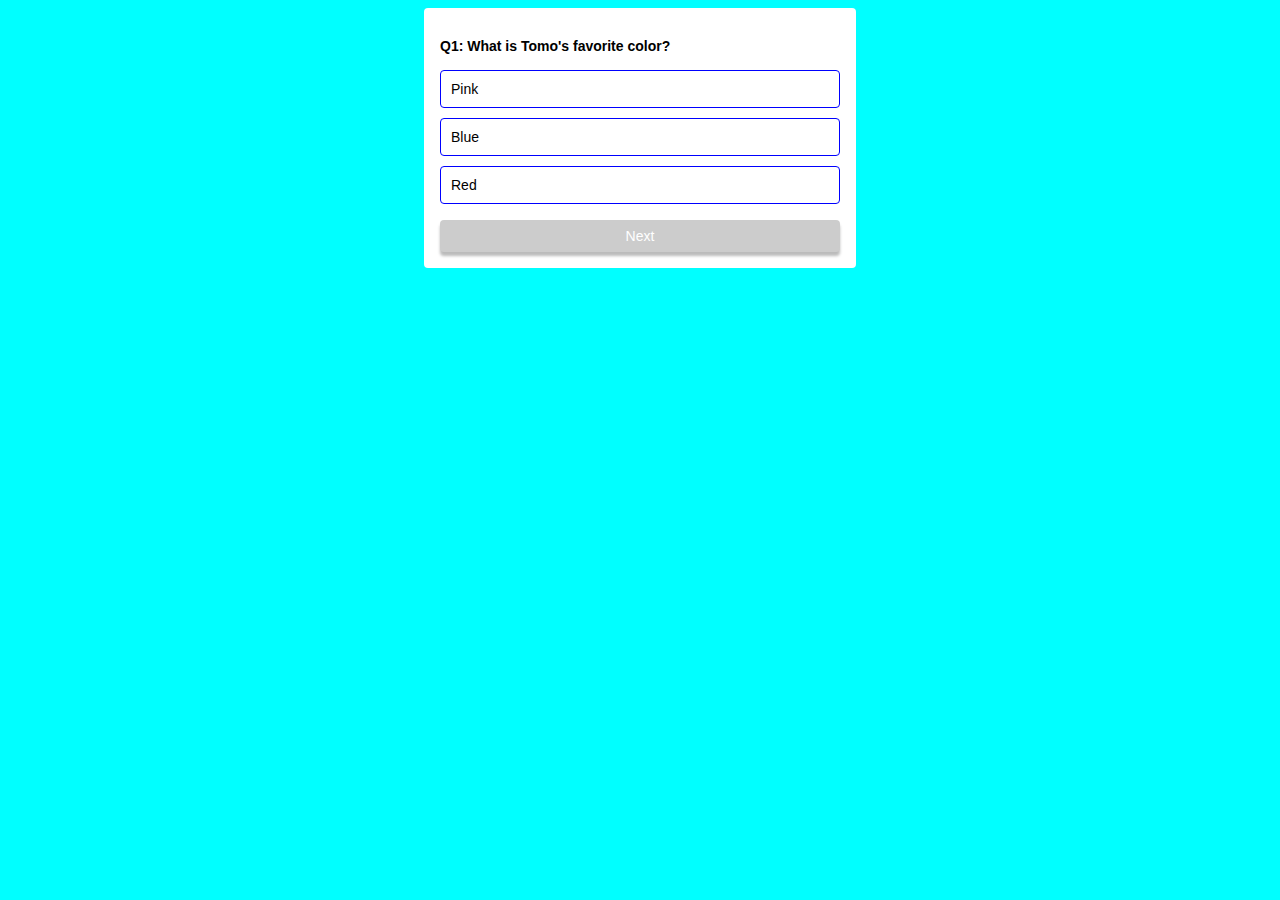
==== commit 76d2fe5a: "Rename index2.html to index.html" ====
--- a/index.html
+++ b/index.html
@@ -23,4 +23,4 @@
   </section>
 <script src="main.js"></script>
 </body>
-</html>+</html>
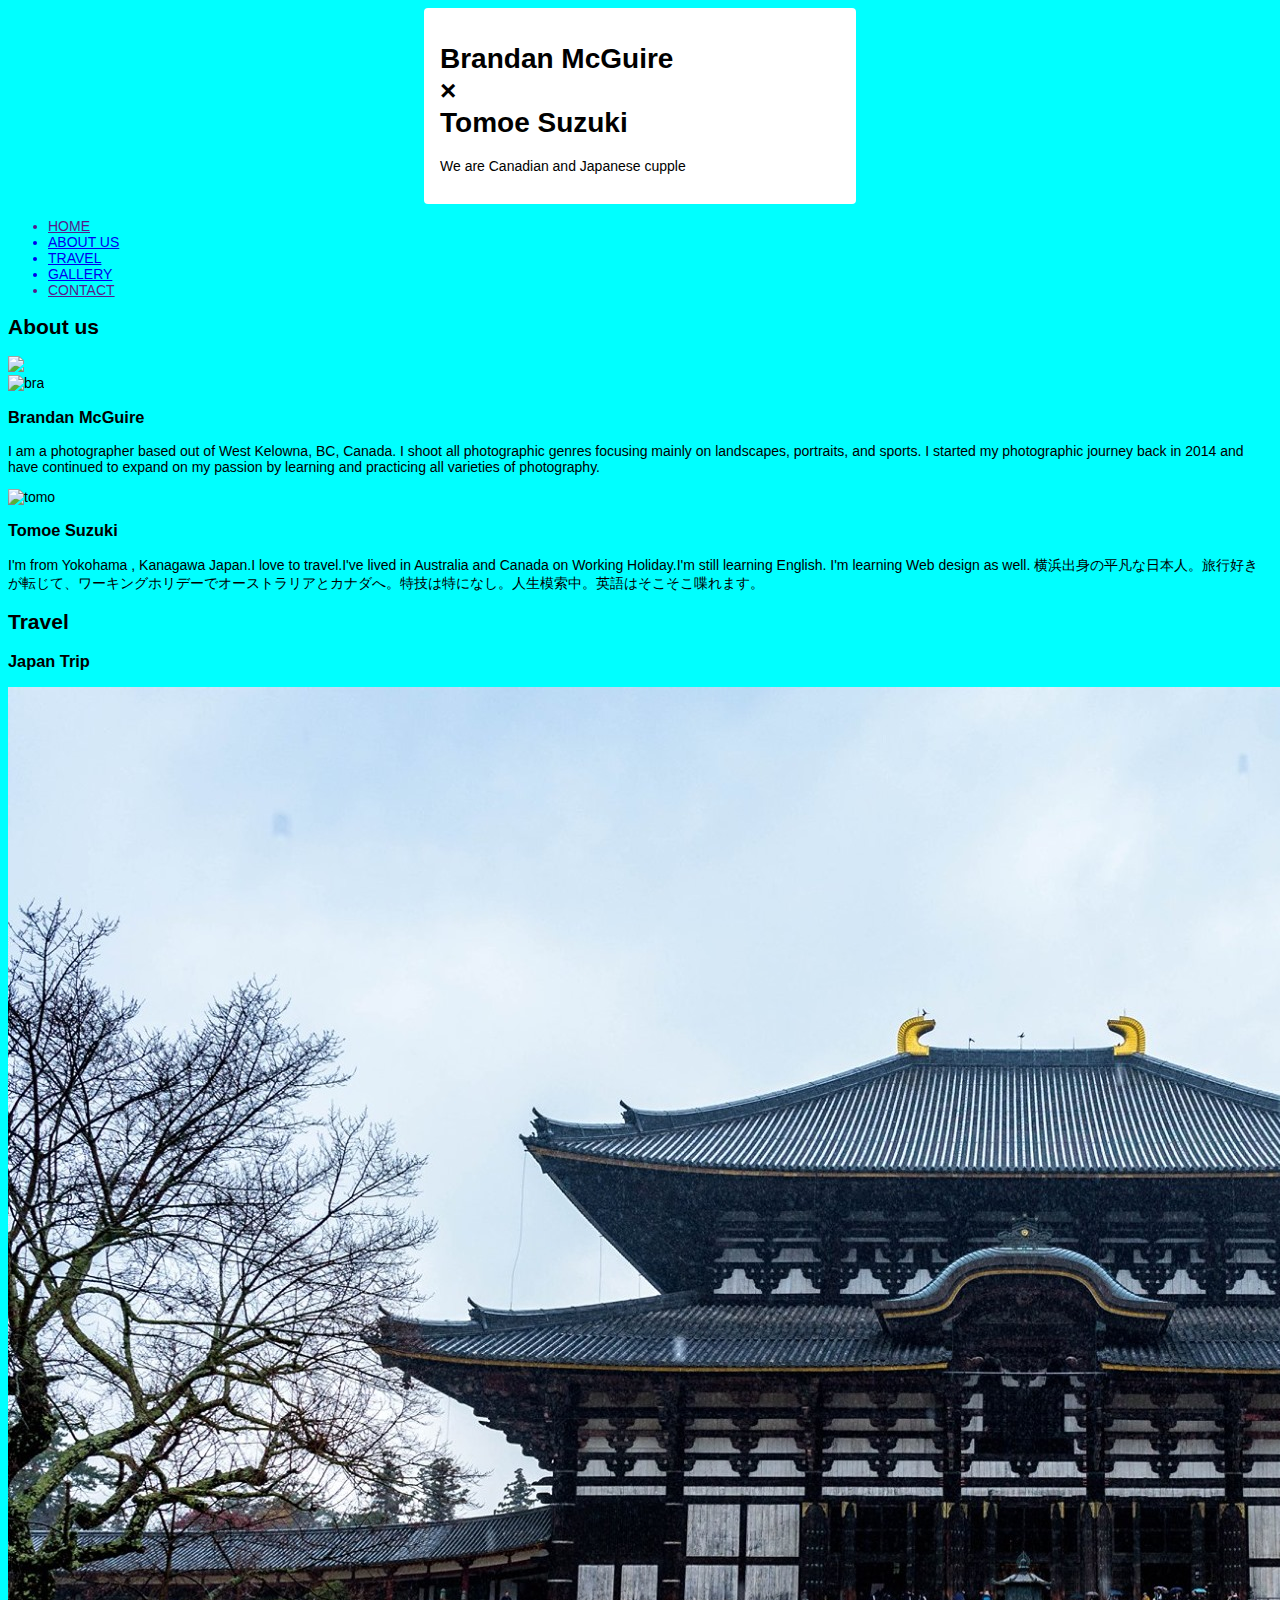
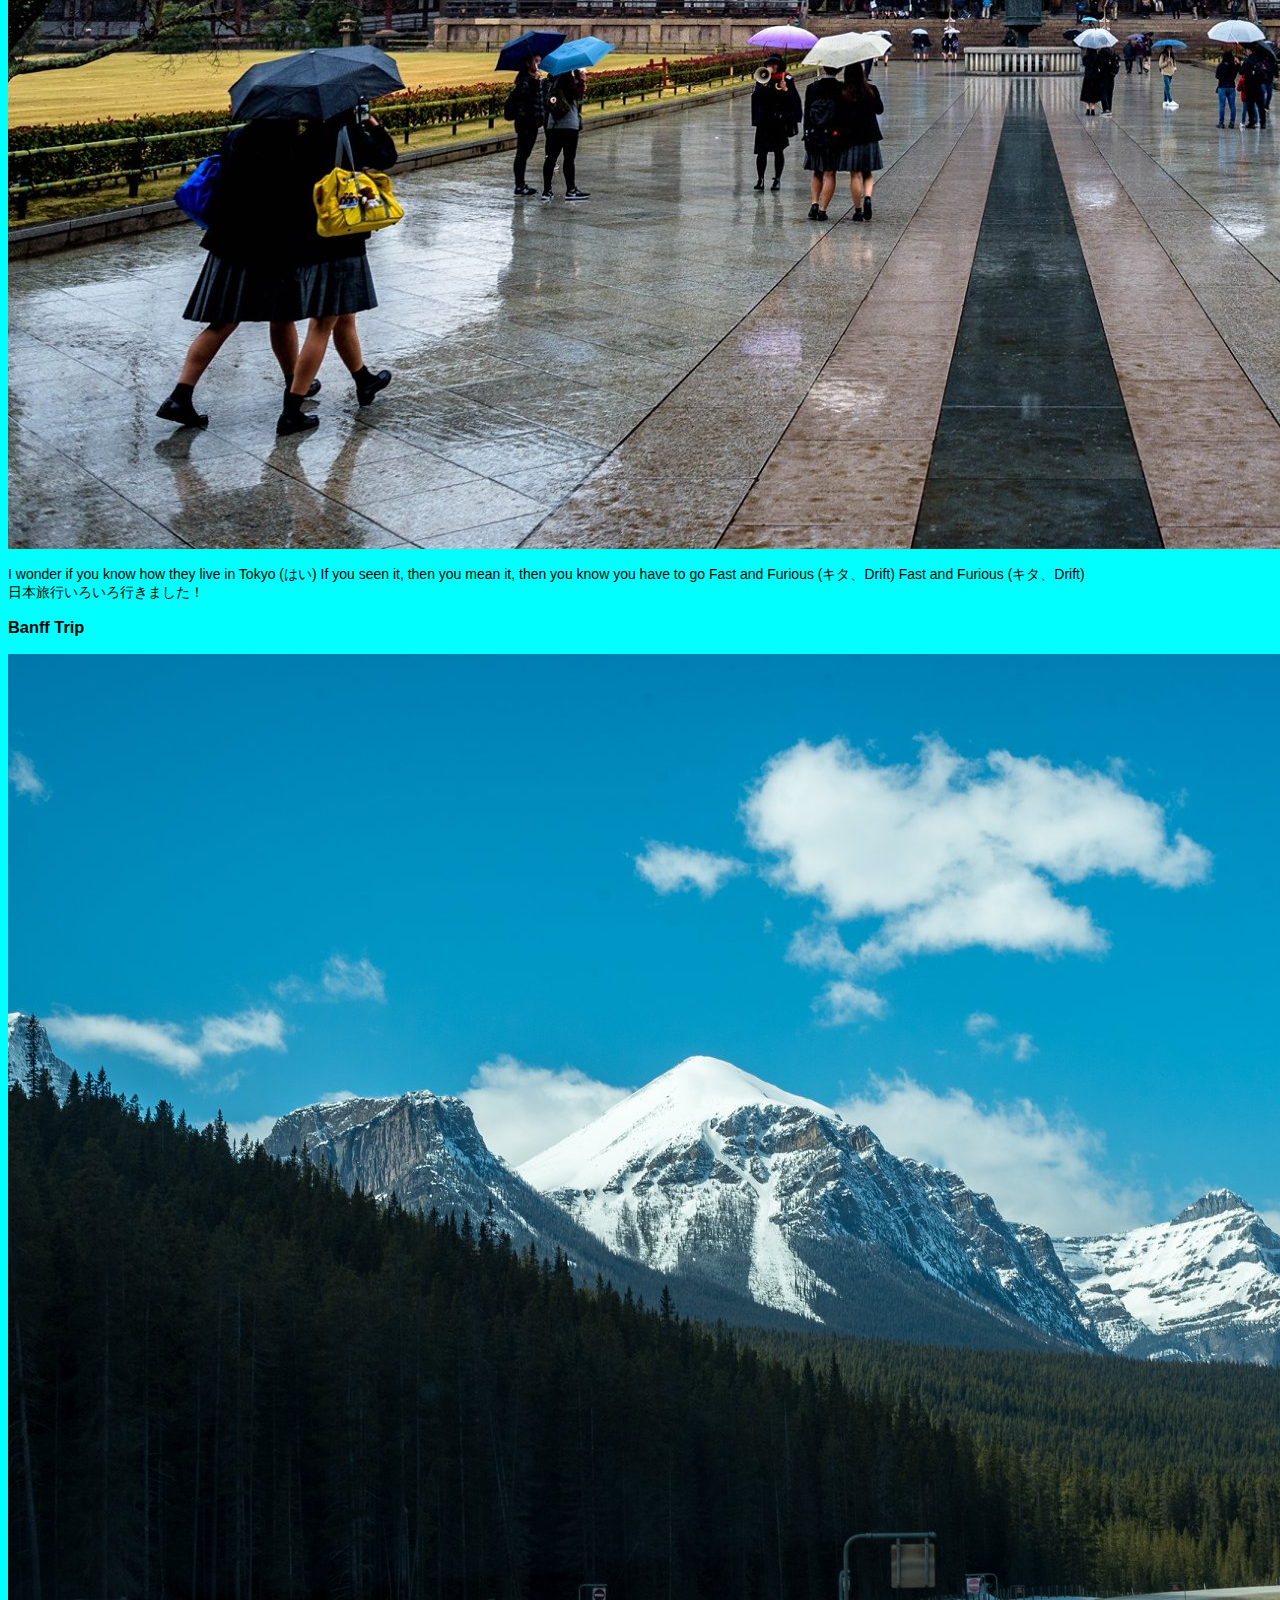
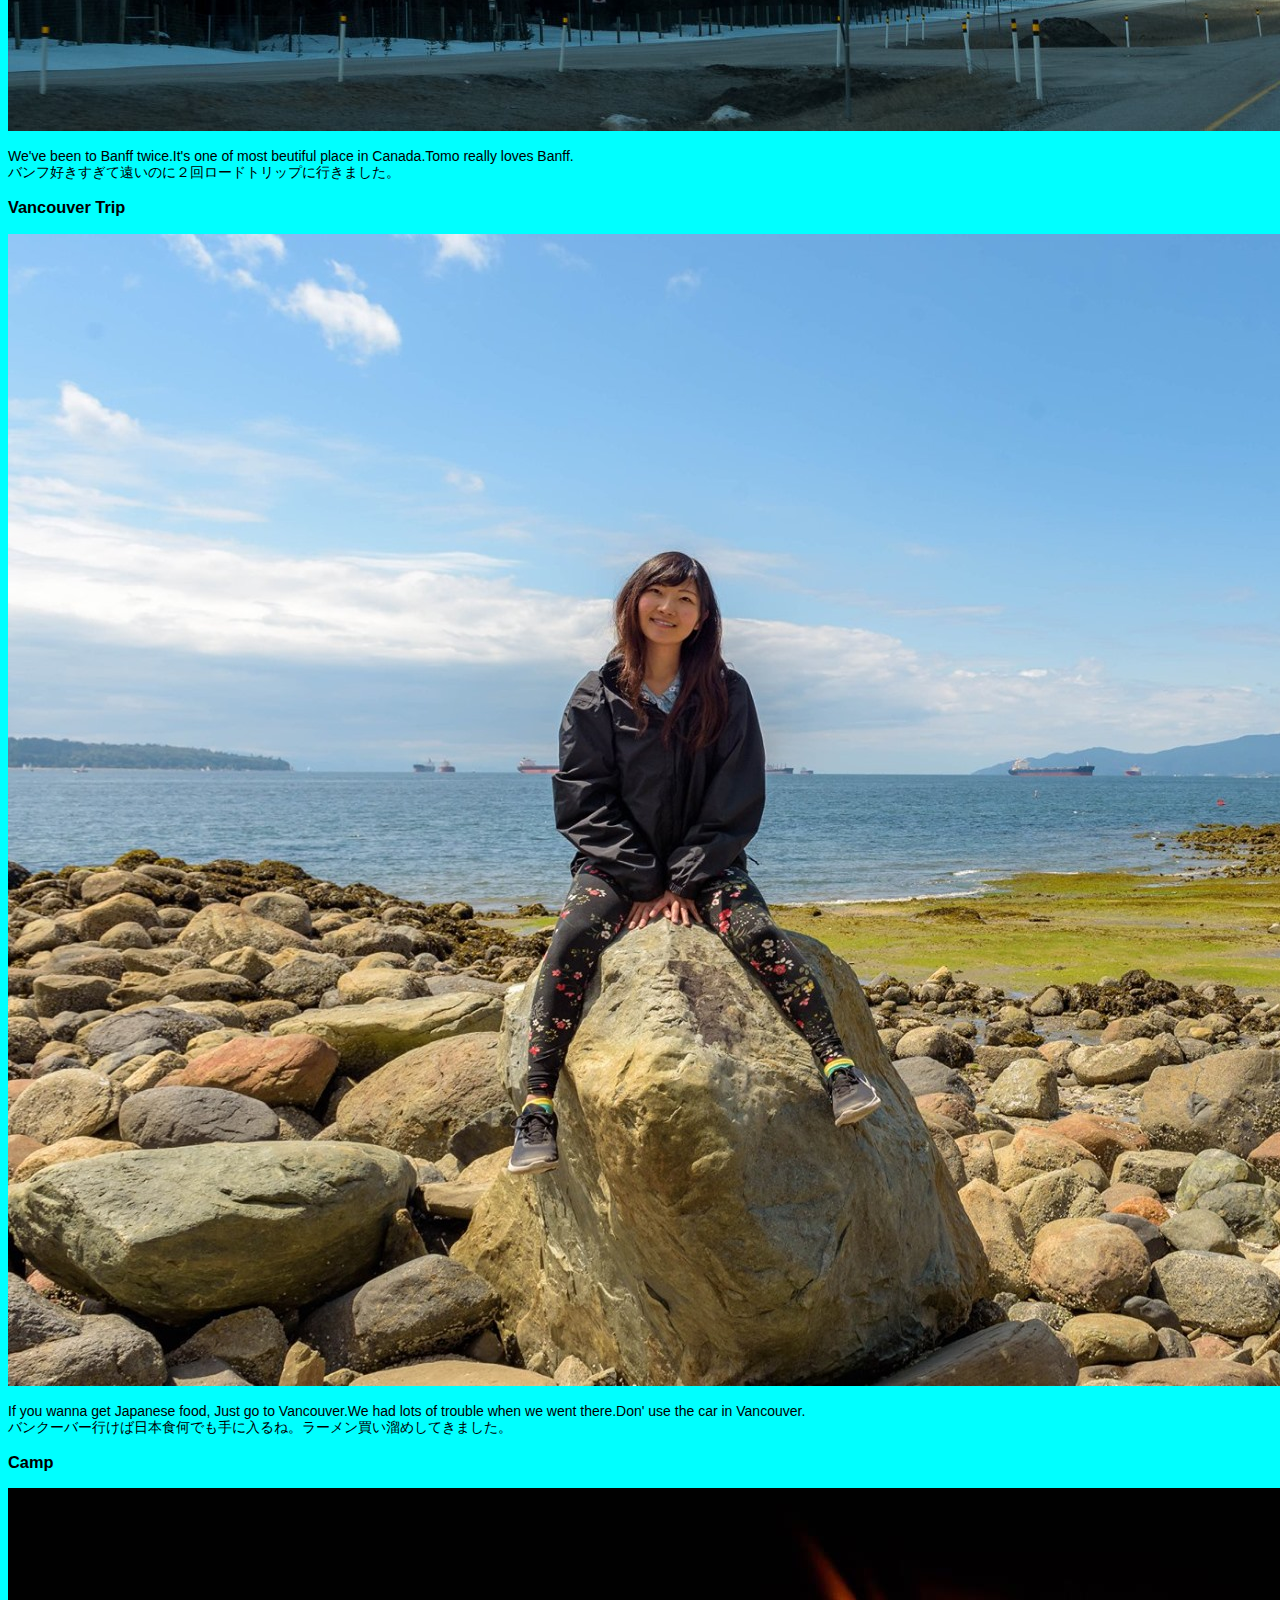
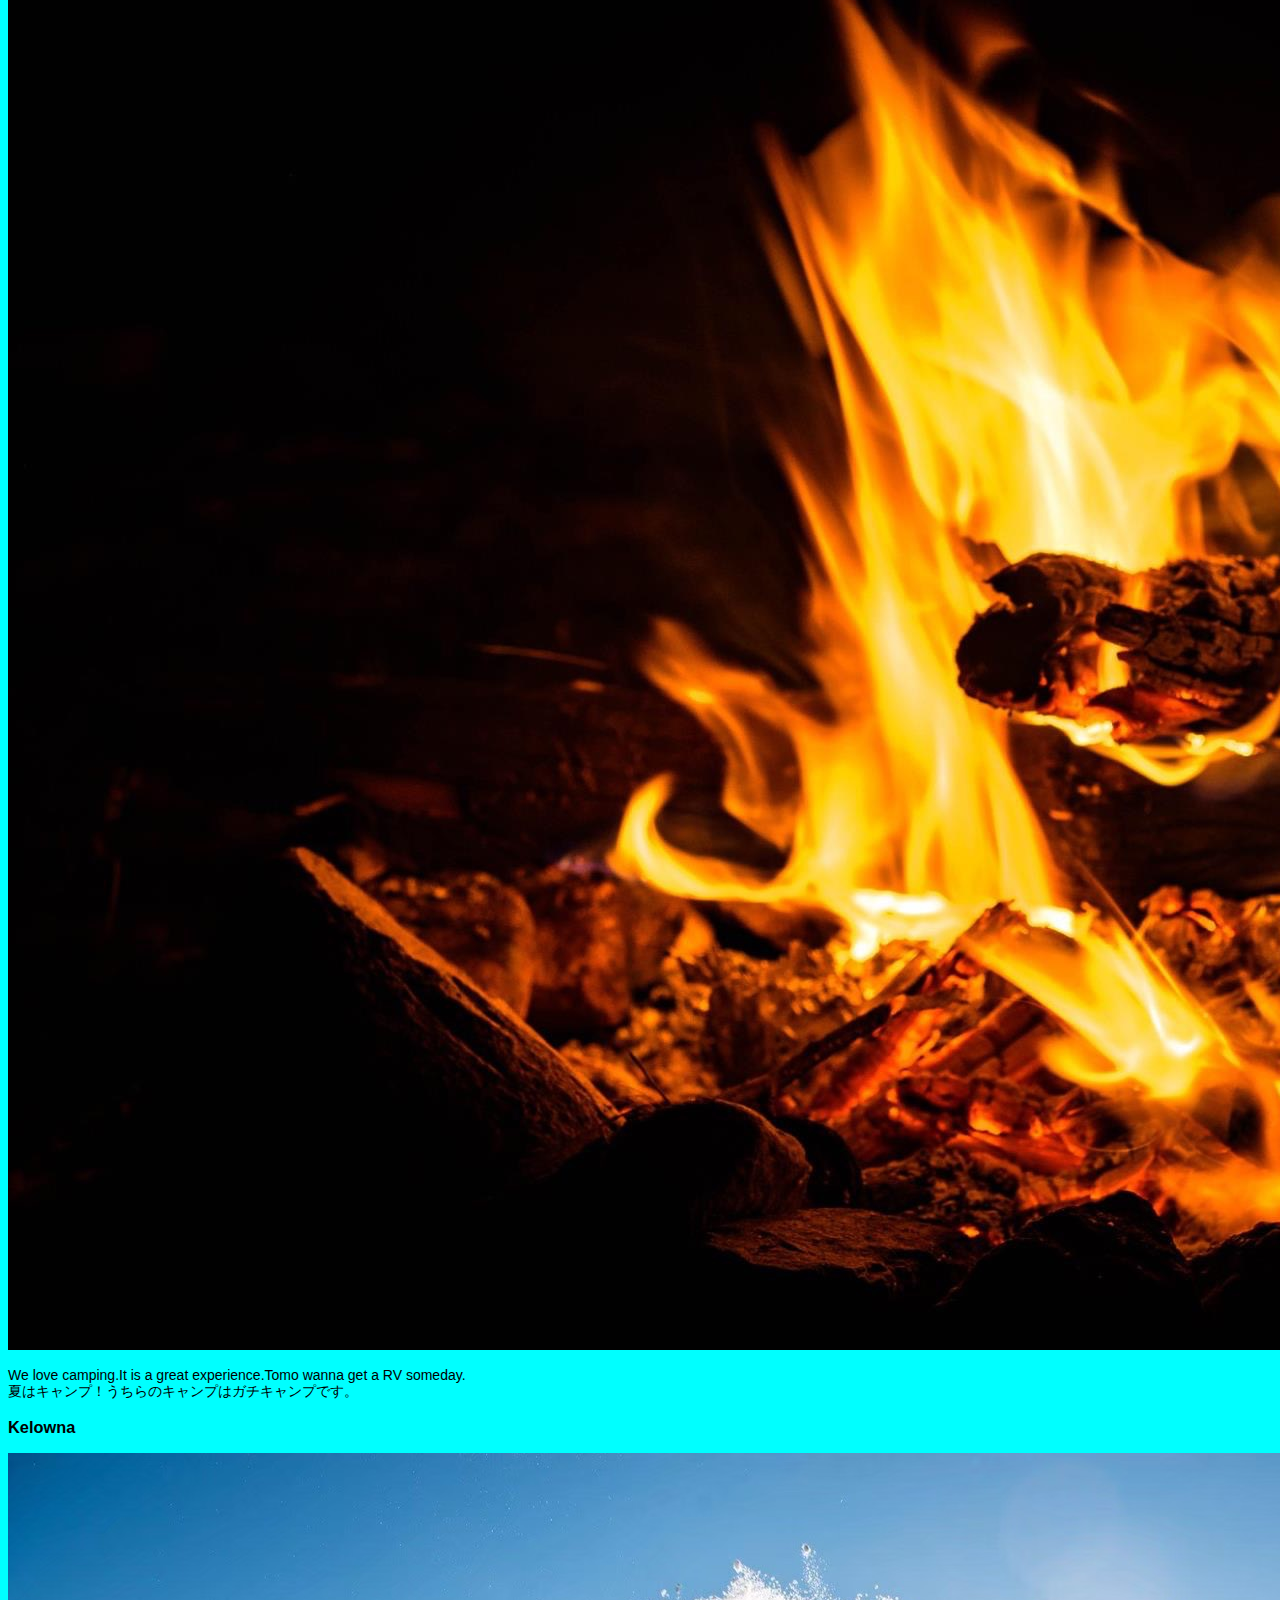
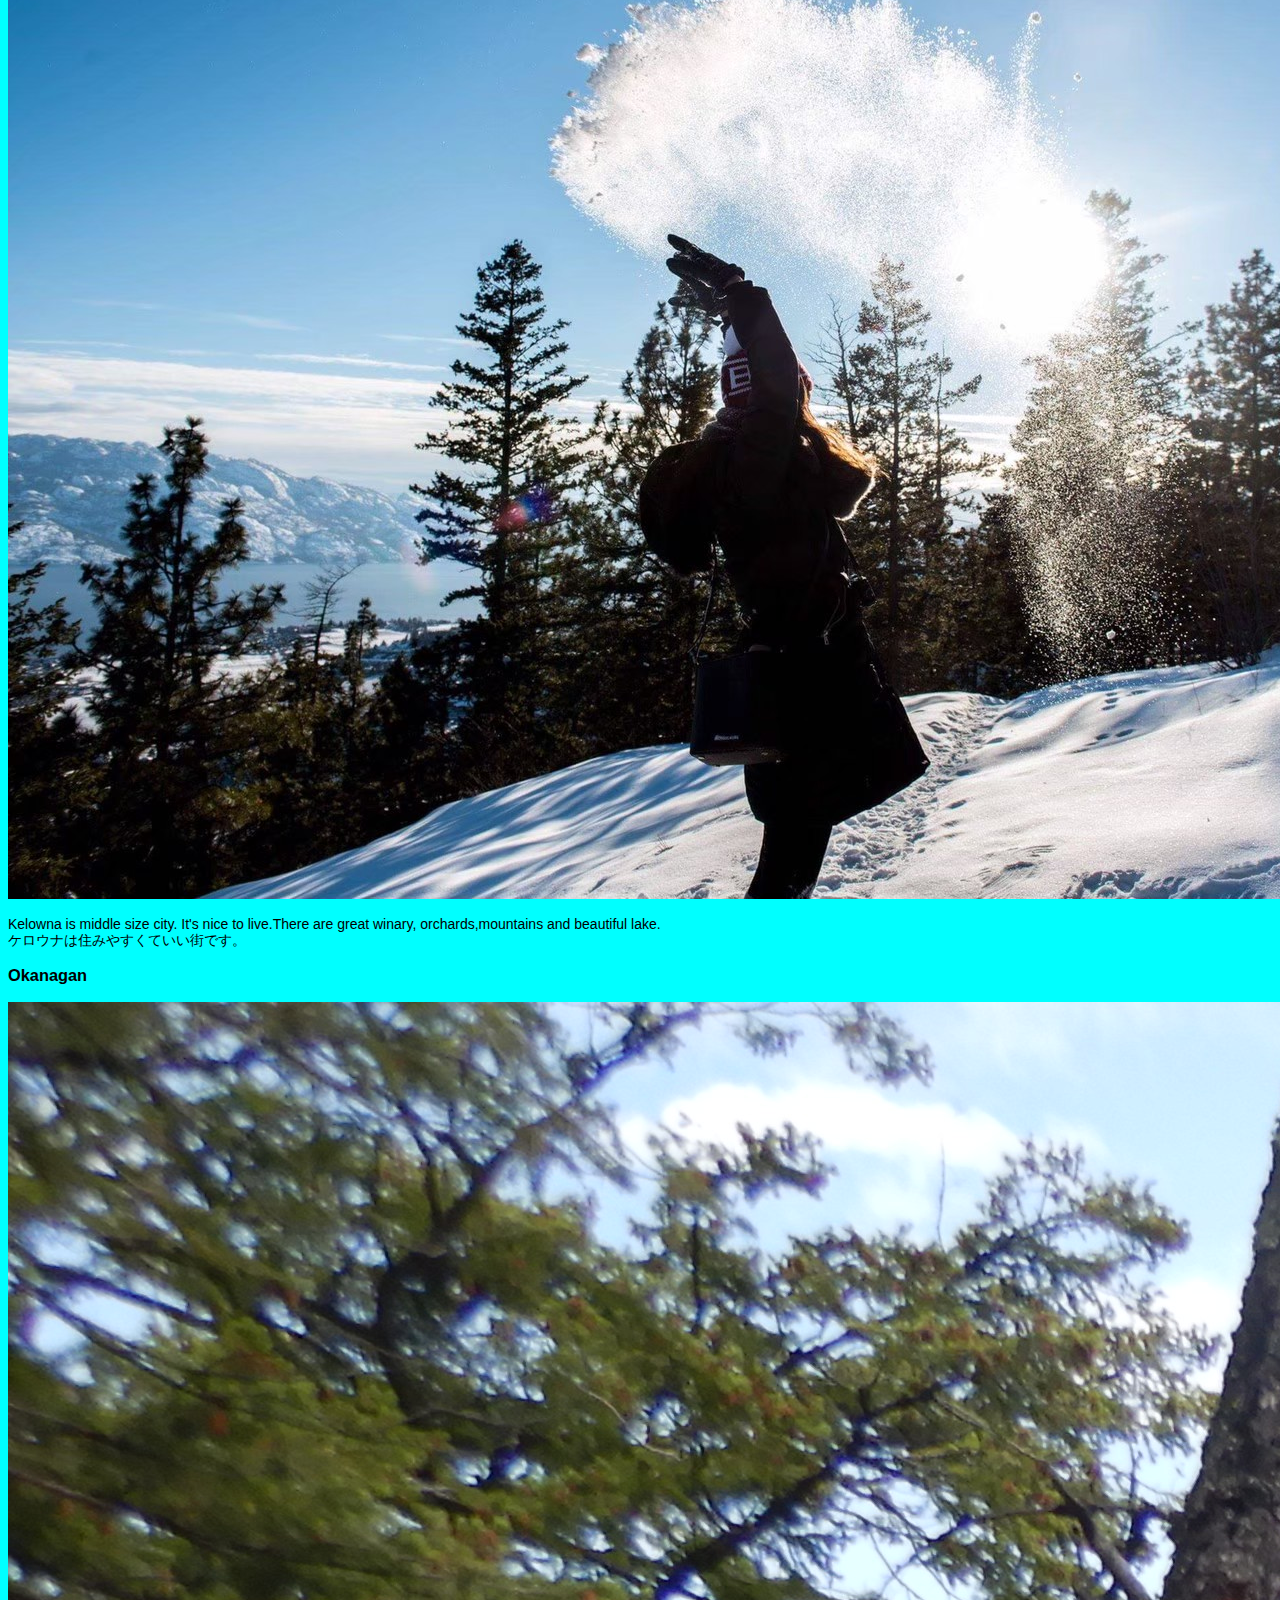
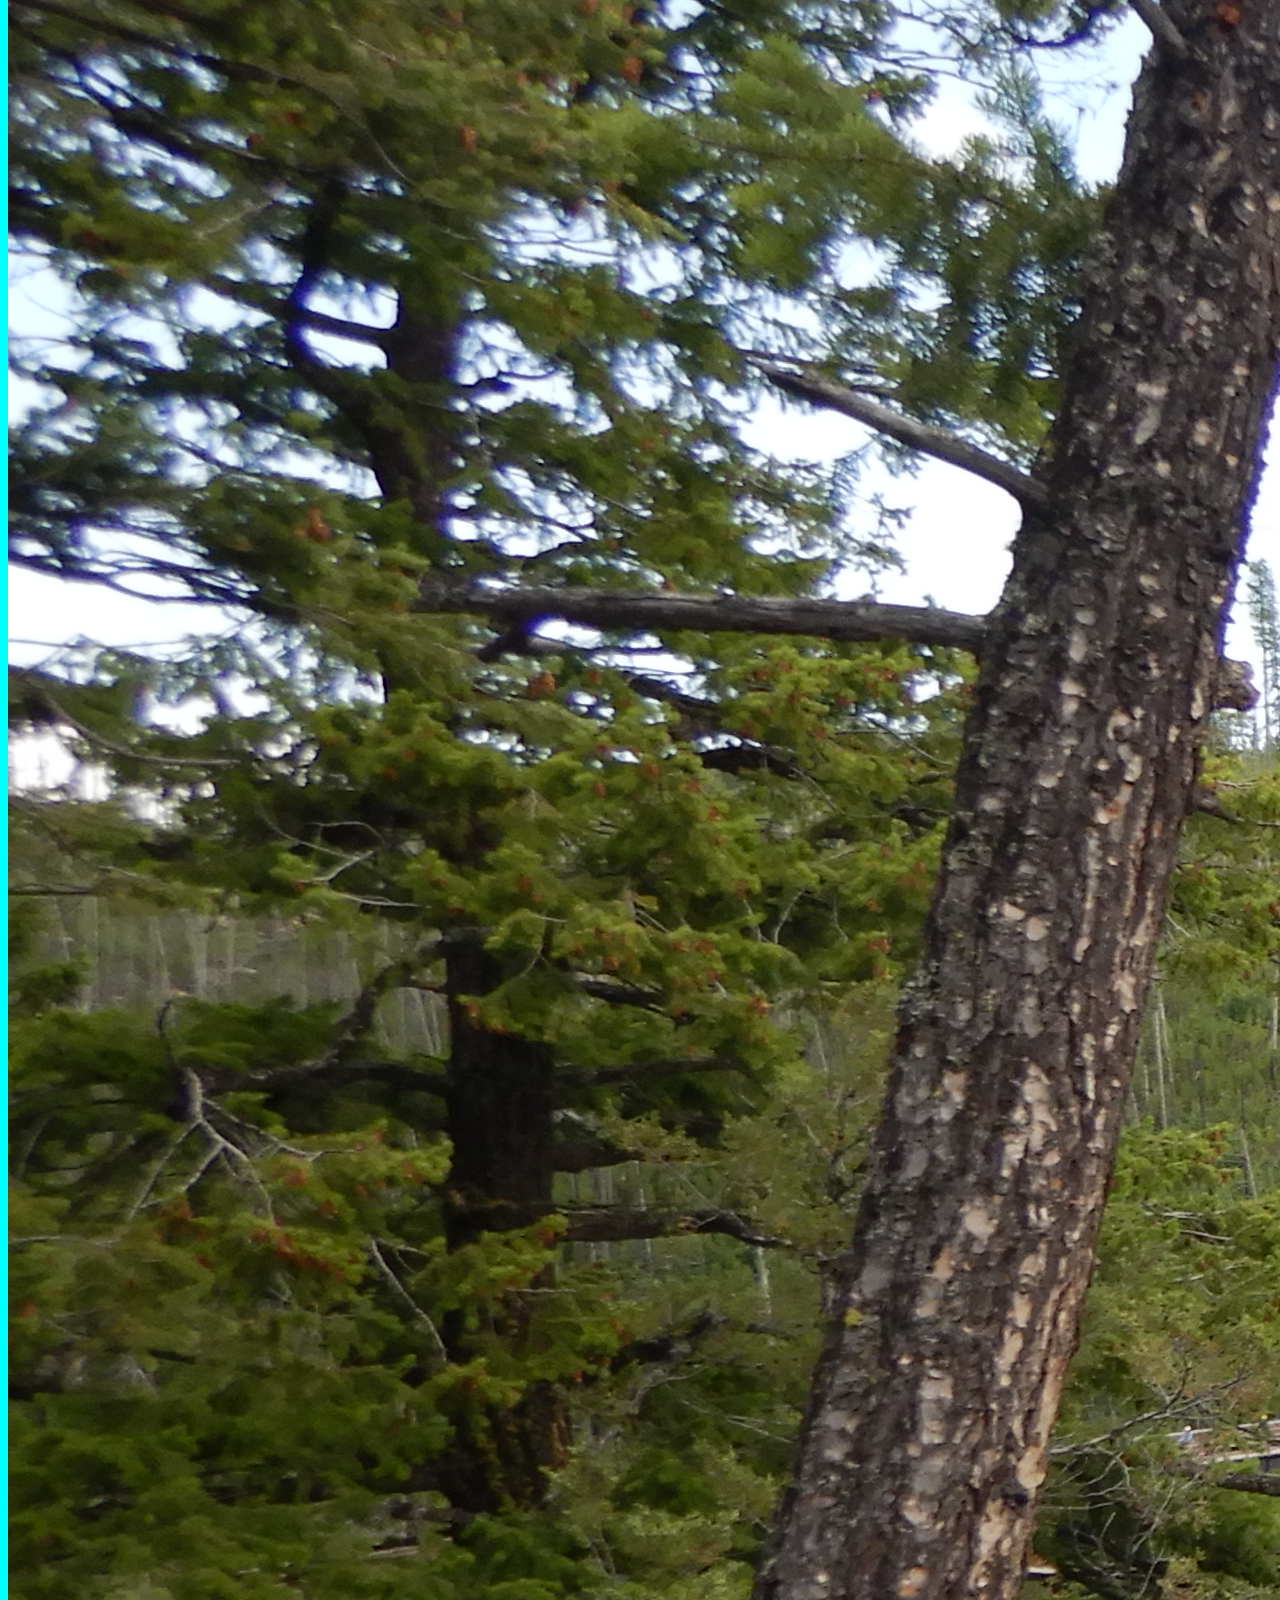
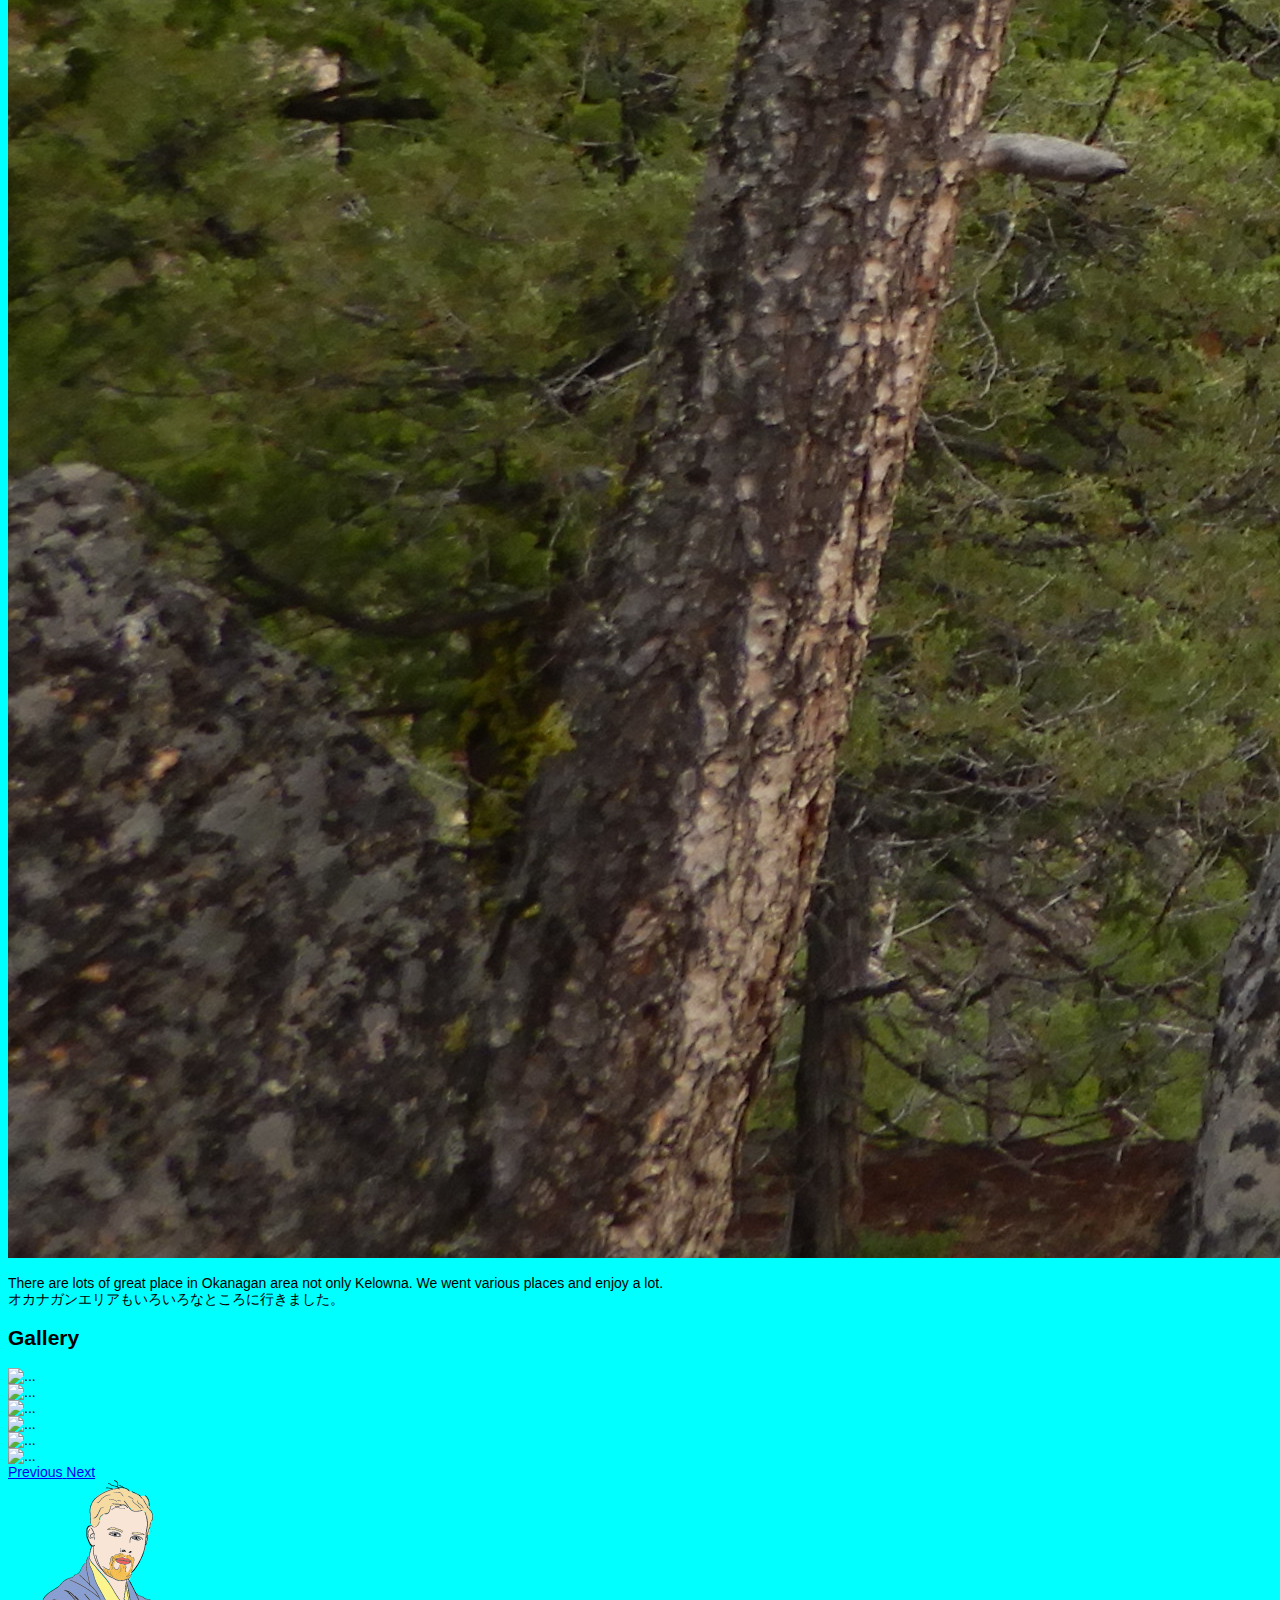
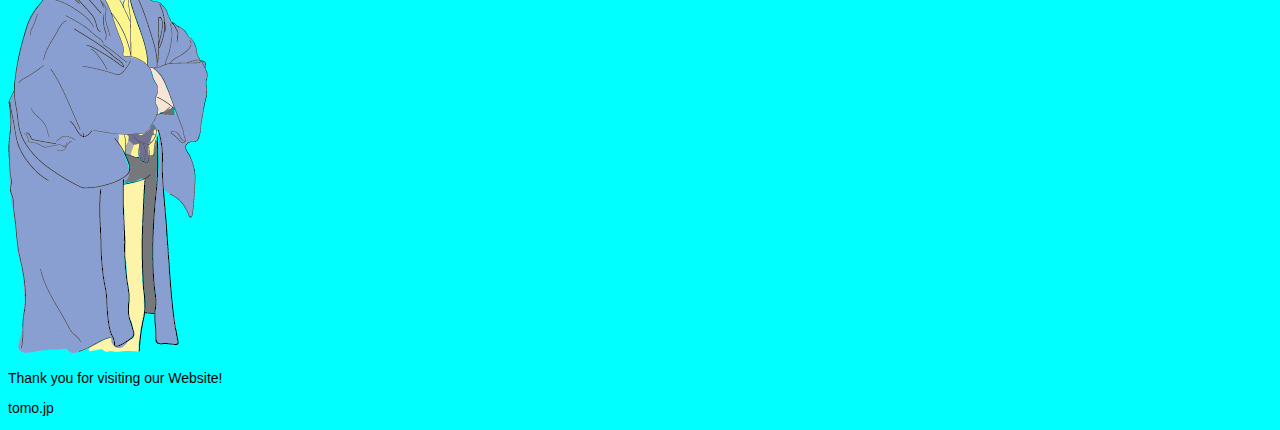
==== commit 0cf0600c: "Update index.html" ====
--- a/index.html
+++ b/index.html
@@ -3,24 +3,253 @@
 <head>
   <meta charset="UTF-8">
   <meta name="viewport" content="width=device-width, initial-scale=1.0">
-  <title>TomoQuiz</title>
+  <title>BrandanAndTOmo</title>
   <link rel="stylesheet" href="style.css">
+  <link rel="stylesheet" href="styleresponsive.css" media="screen and (max-width: 960px)">
+
+
+  
+
+  <!-- boootstrap -->
+  <link rel="stylesheet" href="https://stackpath.bootstrapcdn.com/bootstrap/4.5.0/css/bootstrap.min.css" integrity="sha384-9aIt2nRpC12Uk9gS9baDl411NQApFmC26EwAOH8WgZl5MYYxFfc+NcPb1dKGj7Sk" crossorigin="anonymous">
+
+  
+    
+
 </head>
 <body>
-  <section class="container">
-
-    <p id="question"></p>
-    <ul id="choices">
-    </ul>
-    
-    <div id="btn" class="disabled">Next</div>
-
-    <section id="result" class="hidden">
-      <p></p>
-      <a href="">Replay?</a>
-    </section>
-    
-  </section>
-<script src="main.js"></script>
+
+  <!-- マウス -->
+	<div id="stalker"></div>
+  
+
+  <!-- Header -->
+  <div class="header">
+    <div class="top-wrapper">
+      <div class="container">
+        <h1 id="ttl">
+          Brandan McGuire<br>
+          × <br>
+          Tomoe Suzuki
+        </h1>
+        <p id="text1">
+          We are Canadian and Japanese cupple
+        </p>
+      </div>
+    </div>
+    
+    <div class="nav">
+      <ul>
+        <a href=""><li id="home">HOME</li></a>
+        <a href="#about"><li> ABOUT US</li></a>    
+        <a href="#travel"><li> TRAVEL</li></a>    
+        <a href="#gallery"><li>GALLERY</li></a>
+        <a href=""><li> CONTACT</li></a>    
+      </ul>
+    </div>
+  </div>
+
+  <!-- main     -->
+  <div class="main">
+    <!-- about us -->
+      <h2 id="about">About us</h2>
+      <div class="aboutUs">
+        <div class="bratomophoto">
+        <image src="tomobra.jpg" id="bratomo"></div>
+          <div class="brandan">
+            <img src="brabra.png" alt="bra" id="braphoto1"> 
+            <h3>Brandan McGuire</h3>
+            <p>
+              I am a photographer based out of West Kelowna, BC, Canada. I shoot all photographic genres focusing mainly on landscapes, portraits, and sports. I started my photographic journey back in 2014 and have continued to expand on my passion by learning and practicing all varieties of photography.
+            </p>
+          </div>
+          <div class="tomo">
+            
+            <img src="../image/tomotomo.jpg" alt="tomo" id="tomophoto1">
+            <h3>Tomoe Suzuki</h3>
+            <p>
+              I'm from Yokohama , Kanagawa Japan.I love to travel.I've lived in Australia and Canada on Working Holiday.I'm still learning English. I'm learning Web design as well.
+              横浜出身の平凡な日本人。旅行好きが転じて、ワーキングホリデーでオーストラリアとカナダへ。特技は特になし。人生模索中。英語はそこそこ喋れます。
+            </p>
+          </div>
+
+    </div>
+
+     <!-- travel -->
+    <h2 id="travel">Travel</h2>
+    <!-- <p>
+      If you wanna see more detail click the image.<p>
+      画像をクリックするとギャラリーにとべます。
+    </p> -->
+
+    <div class="travel">
+      <div class ="box">
+        <h3>Japan Trip</h3>
+        <img src="nara.jpg" alt="nara" id="nara">
+        <p>I wonder if you know how they live in Tokyo (はい) If you seen it, then you mean it, then you know you have to go Fast and Furious (キタ、Drift) Fast and Furious (キタ、Drift) <br>
+        日本旅行いろいろ行きました！
+      </div>
+
+      <div class = "box">
+       <h3>Banff Trip</h3>
+        <img src="banff.jpg" alt="banff" id="banff">
+        <p>We've been to Banff twice.It's one of most beutiful place in Canada.Tomo really loves Banff.<br>
+        バンフ好きすぎて遠いのに２回ロードトリップに行きました。</p>
+      </div>
+
+      <div class = "box">
+        <h3>Vancouver Trip</h3>
+        <img src="van.jpg" alt="">
+        <p>If you wanna get Japanese food, Just go to Vancouver.We had lots of trouble when we went there.Don' use the car in Vancouver.<br>
+        バンクーバー行けば日本食何でも手に入るね。ラーメン買い溜めしてきました。</p>
+      </div>
+
+      <div class = "box">
+       <h3>Camp</h3> 
+        <img src="camp.JPG" alt="">
+        <p> We love camping.It is a great experience.Tomo wanna get a RV someday.<br>
+        夏はキャンプ！うちらのキャンプはガチキャンプです。</p>
+      </div>
+
+      <div class = "box">
+        <h3>Kelowna</h3>
+        <img src="mb.jpg" alt="">
+        <p> Kelowna is middle size city. It's nice to live.There are great winary, orchards,mountains and beautiful lake.<br>
+        ケロウナは住みやすくていい街です。</p>
+      </div>
+
+      <div class = "box">       
+       <h3>Okanagan</h3> 
+        <img src="myra4.JPG" alt="">
+        <p> There are lots of great place in Okanagan area not only Kelowna. We went various places and enjoy a lot.<br>
+        オカナガンエリアもいろいろなところに行きました。</p>
+      </div>
+      
+    </div>
+
+    <h2 id="gallery">Gallery</h2>
+    <div class="gallery">
+      <div id="carouselExampleIndicators" class="carousel slide" data-ride="carousel">
+        <div class="carousel-inner">
+          <div class="carousel-item active">
+            <img src="Kelowna/betram.jpg" class="d-block w-100" alt="...">
+          </div>
+          <div class="carousel-item">
+            <img src="bigwhite.JPG" class="d-block w-100" alt="...">
+          </div>
+          <div class="carousel-item">
+            <img src="mb2.JPG" class="d-block w-100" alt="...">
+          </div>
+          <div class="carousel-item">
+            <img src="mb3.JPG" class="d-block w-100" alt="...">
+          </div>
+          <div class="carousel-item">
+            <img src="bigwhite2.JPG" class="d-block w-100" alt="...">
+          </div>
+          <div class="carousel-item">
+            <img src="mb2.JPG" class="d-block w-100" alt="...">
+          </div>
+        </div>
+        <a class="carousel-control-prev" href="#carouselExampleIndicators" role="button" data-slide="prev">
+          <span class="carousel-control-prev-icon" aria-hidden="true"></span>
+          <span class="sr-only">Previous</span>
+        </a>
+        <a class="carousel-control-next" href="#carouselExampleIndicators" role="button" data-slide="next">
+          <span class="carousel-control-next-icon" aria-hidden="true"></span>
+          <span class="sr-only">Next</span>
+        </a>
+      </div>
+
+    </div>
+    
+    
+    
+    
+  </div>
+
+  <div class="footer">
+    <div class="thank">
+      <img src="Untitled-3.png" alt="braill" id="braill">
+      <p id="thanks"> 
+        Thank you for visiting our Website!
+      </p>
+    </div>
+
+
+    <p id="last">
+      tomo.jp
+    </p>
+  </div>
+<script>
+//マウスストーカー用のdivを取得
+const stalker = document.getElementById('stalker'); 
+
+//上記のdivタグをマウスに追従させる処理
+document.addEventListener('mousemove', function (e) {
+    stalker.style.transform = 'translate(' + e.clientX + 'px, ' + e.clientY + 'px)';
+});
+</script>
+
+
+
+
+<script src="https://code.jquery.com/jquery-3.5.1.js" integrity="sha256-QWo7LDvxbWT2tbbQ97B53yJnYU3WhH/C8ycbRAkjPDc=" crossorigin="anonymous"></script>
+<script src="https://cdn.jsdelivr.net/npm/popper.js@1.16.0/dist/umd/popper.min.js" integrity="sha384-Q6E9RHvbIyZFJoft+2mJbHaEWldlvI9IOYy5n3zV9zzTtmI3UksdQRVvoxMfooAo" crossorigin="anonymous"></script>
+<script src="https://stackpath.bootstrapcdn.com/bootstrap/4.5.0/js/bootstrap.min.js" integrity="sha384-OgVRvuATP1z7JjHLkuOU7Xw704+h835Lr+6QL9UvYjZE3Ipu6Tp75j7Bh/kR0JKI" crossorigin="anonymous"></script>
+
+
+<script>
+
+  
+
+
+
+
+  $(function() {
+
+   $('#ttl,#text1').hide();
+
+  $.when(
+    $('#ttl').slideDown(3000)
+  )
+  .done(function(){
+    $('#text1').fadeIn(1500)
+  });
+
+
+  $('#braphoto1').hover(
+    function(){
+      $('#braphoto1').animate({
+    'width':'120%'
+  },1000);
+ },
+    function(){$('#braphoto1').animate({
+    'width':'80%'
+  },1000);
+ });
+
+$('#tomophoto1').hover(
+    function(){
+      $('#tomophoto1').css(
+      'transform','rotate(180deg)')
+    },
+      function(){
+        $('#tomophoto1').css(
+        'transform','none')
+  });
+
+
+
+
+
+
+
+
+    
+  });
+</script>
+
+
+
 </body>
 </html>
